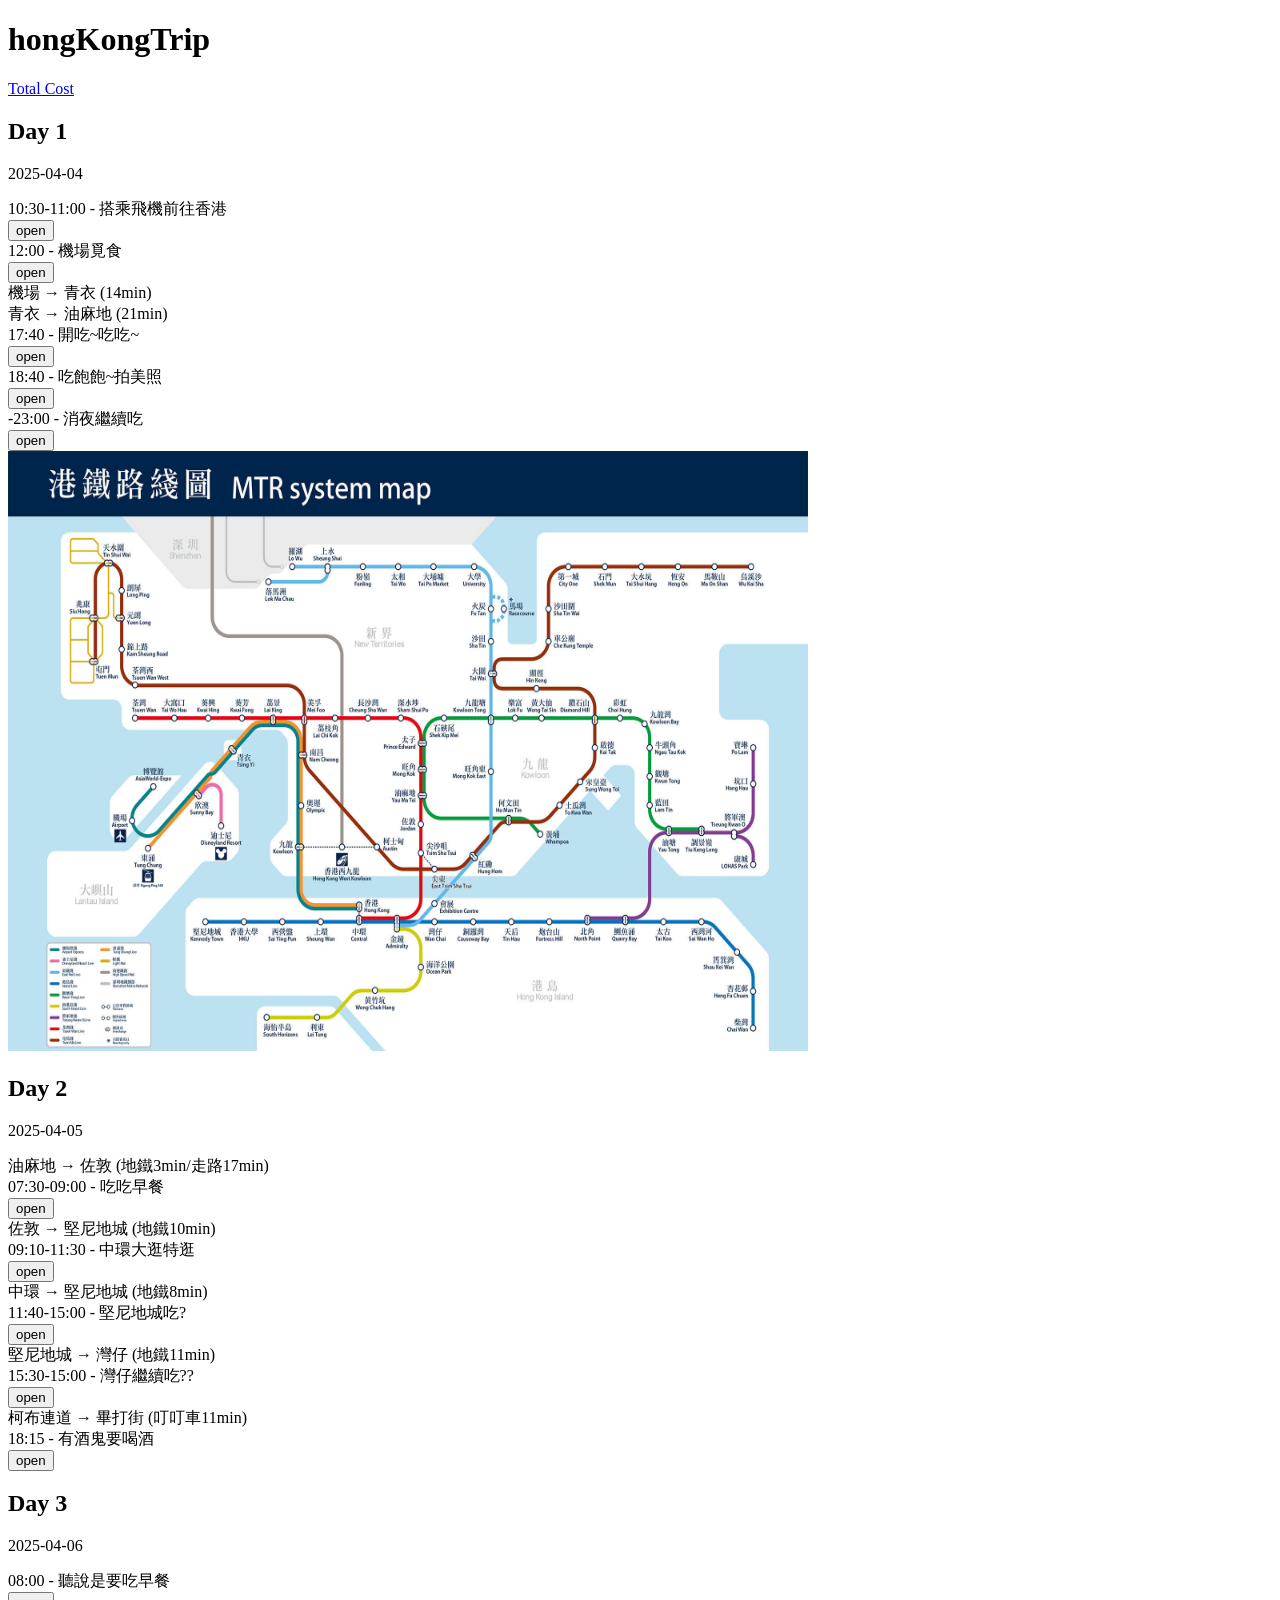
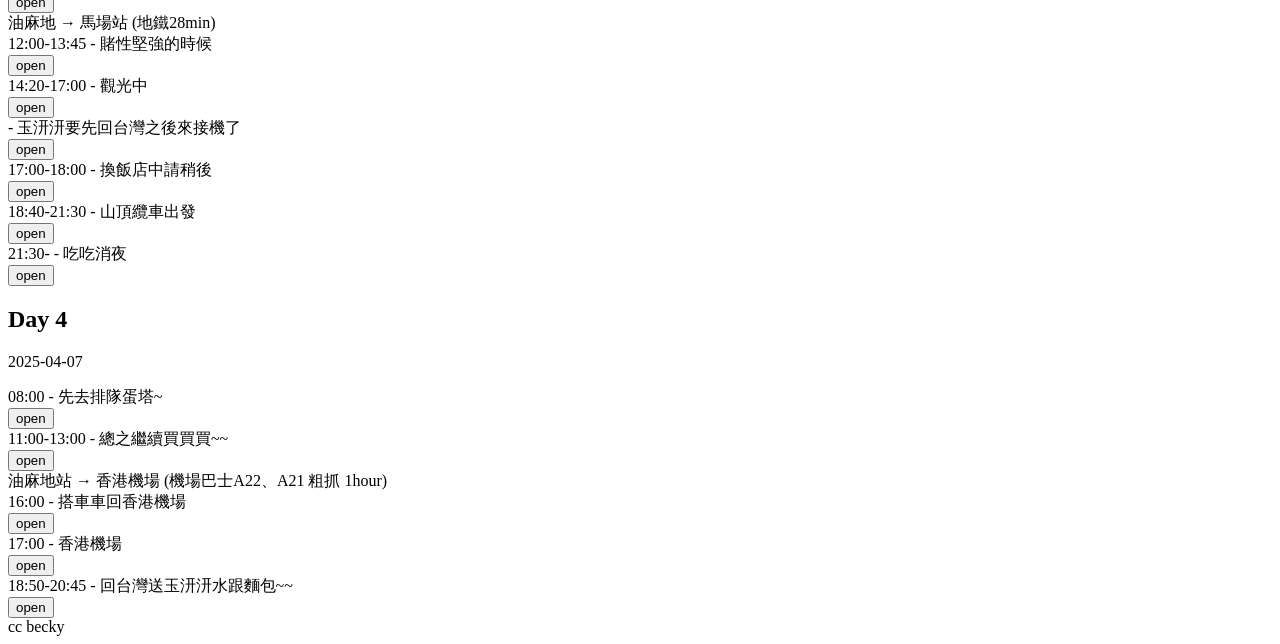
==== index.html @ 6eb6c1c0 "Updates" ====
<!DOCTYPE html><html lang="en"><head><meta charSet="utf-8"/><meta name="viewport" content="width=device-width, initial-scale=1"/><link rel="stylesheet" href="/hongkongTrip/_next/static/css/24a014ffd6121d51.css" data-precedence="next"/><link rel="preload" as="script" fetchPriority="low" href="/hongkongTrip/_next/static/chunks/webpack-e8e1509db532f91f.js"/><script src="/hongkongTrip/_next/static/chunks/4bd1b696-a1e62a54ac1c9c08.js" async=""></script><script src="/hongkongTrip/_next/static/chunks/684-4aa3bbdba81ae926.js" async=""></script><script src="/hongkongTrip/_next/static/chunks/main-app-f6c6fecd62075297.js" async=""></script><script src="/hongkongTrip/_next/static/chunks/app/layout-79d72940bb3a26cd.js" async=""></script><script src="/hongkongTrip/_next/static/chunks/766-347a3dba94e7f6cf.js" async=""></script><script src="/hongkongTrip/_next/static/chunks/app/page-840092bb84df4588.js" async=""></script><title>Create Next App</title><meta name="description" content="Generated by create next app"/><link rel="icon" href="/hongkongTrip/favicon.ico" type="image/x-icon" sizes="16x16"/><script src="/hongkongTrip/_next/static/chunks/polyfills-42372ed130431b0a.js" noModule=""></script></head><body class="__variable_94d1d7 __variable_c4715a antialiased"><header class="bg-blue-500 py-6"><h1 class="text-4xl md:text-6xl font-bold text-white text-center">hongKongTrip</h1><div class="absolute bottom right-2 bg-blue-500"><a class="text-white hover:underline" href="/hongkongTrip/totalCost">Total Cost</a></div></header><div class="min-h-screen bg-gray-100 p-6"><div class="container mx-auto"><div class="bg-white shadow rounded p-4 mb-6"><div class="mb-4"><h2 class="text-xl font-bold">Day 1</h2><p class="text-gray-500">2025-04-04</p></div><div><div class="border-l-4 border-blue-500 pl-4 mb-4"><div class="flex justify-between items-center"><div class="text-sm font-semibold"><span>10:30-11:00</span> - <!-- -->搭乘飛機前往香港</div><button class="text-blue-500 hover:underline focus:outline-none">open</button></div></div><div class="border-l-4 border-blue-500 pl-4 mb-4"><div class="flex justify-between items-center"><div class="text-sm font-semibold"><span>12:00</span> - <!-- -->機場覓食</div><button class="text-blue-500 hover:underline focus:outline-none">open</button></div></div><div class="border-l-4 border-blue-300 pl-4 mb-4"><div class="text-sm font-semibold text-blue-600">機場<!-- --> → <!-- -->青衣<!-- --> (<!-- -->14min<!-- -->)</div></div><div class="border-l-4 border-blue-300 pl-4 mb-4"><div class="text-sm font-semibold text-blue-600">青衣<!-- --> → <!-- -->油麻地<!-- --> (<!-- -->21min<!-- -->)</div></div><div class="border-l-4 border-blue-500 pl-4 mb-4"><div class="flex justify-between items-center"><div class="text-sm font-semibold"><span>17:40</span> - <!-- -->開吃~吃吃~ </div><button class="text-blue-500 hover:underline focus:outline-none">open</button></div></div><div class="border-l-4 border-blue-500 pl-4 mb-4"><div class="flex justify-between items-center"><div class="text-sm font-semibold"><span>18:40</span> - <!-- -->吃飽飽~拍美照</div><button class="text-blue-500 hover:underline focus:outline-none">open</button></div></div><div class="border-l-4 border-blue-500 pl-4 mb-4"><div class="flex justify-between items-center"><div class="text-sm font-semibold"><span>-23:00</span> - <!-- -->消夜繼續吃</div><button class="text-blue-500 hover:underline focus:outline-none">open</button></div></div></div><div class="mt-4"><img alt="Day Footer" loading="lazy" width="800" height="600" decoding="async" data-nimg="1" class="w-full h-auto rounded" style="color:transparent" src="/picture/MTR_routemap_510.jpg"/></div></div><div class="bg-white shadow rounded p-4 mb-6"><div class="mb-4"><h2 class="text-xl font-bold">Day 2</h2><p class="text-gray-500">2025-04-05</p></div><div><div class="border-l-4 border-blue-300 pl-4 mb-4"><div class="text-sm font-semibold text-blue-600">油麻地<!-- --> → <!-- -->佐敦<!-- --> (<!-- -->地鐵3min/走路17min<!-- -->)</div></div><div class="border-l-4 border-blue-500 pl-4 mb-4"><div class="flex justify-between items-center"><div class="text-sm font-semibold"><span>07:30-09:00</span> - <!-- -->吃吃早餐</div><button class="text-blue-500 hover:underline focus:outline-none">open</button></div></div><div class="border-l-4 border-blue-300 pl-4 mb-4"><div class="text-sm font-semibold text-blue-600">佐敦<!-- --> → <!-- -->堅尼地城<!-- --> (<!-- -->地鐵10min<!-- -->)</div></div><div class="border-l-4 border-blue-500 pl-4 mb-4"><div class="flex justify-between items-center"><div class="text-sm font-semibold"><span>09:10-11:30</span> - <!-- -->中環大逛特逛</div><button class="text-blue-500 hover:underline focus:outline-none">open</button></div></div><div class="border-l-4 border-blue-300 pl-4 mb-4"><div class="text-sm font-semibold text-blue-600">中環<!-- --> → <!-- -->堅尼地城<!-- --> (<!-- -->地鐵8min<!-- -->)</div></div><div class="border-l-4 border-blue-500 pl-4 mb-4"><div class="flex justify-between items-center"><div class="text-sm font-semibold"><span>11:40-15:00</span> - <!-- -->堅尼地城吃?</div><button class="text-blue-500 hover:underline focus:outline-none">open</button></div></div><div class="border-l-4 border-blue-300 pl-4 mb-4"><div class="text-sm font-semibold text-blue-600">堅尼地城<!-- --> → <!-- -->灣仔<!-- --> (<!-- -->地鐵11min<!-- -->)</div></div><div class="border-l-4 border-blue-500 pl-4 mb-4"><div class="flex justify-between items-center"><div class="text-sm font-semibold"><span>15:30-15:00</span> - <!-- -->灣仔繼續吃??</div><button class="text-blue-500 hover:underline focus:outline-none">open</button></div></div><div class="border-l-4 border-blue-300 pl-4 mb-4"><div class="text-sm font-semibold text-blue-600">柯布連道<!-- --> → <!-- -->畢打街<!-- --> (<!-- -->叮叮車11min<!-- -->)</div></div><div class="border-l-4 border-blue-500 pl-4 mb-4"><div class="flex justify-between items-center"><div class="text-sm font-semibold"><span>18:15</span> - <!-- -->有酒鬼要喝酒</div><button class="text-blue-500 hover:underline focus:outline-none">open</button></div></div></div></div><div class="bg-white shadow rounded p-4 mb-6"><div class="mb-4"><h2 class="text-xl font-bold">Day 3</h2><p class="text-gray-500">2025-04-06</p></div><div><div class="border-l-4 border-blue-500 pl-4 mb-4"><div class="flex justify-between items-center"><div class="text-sm font-semibold"><span>08:00</span> - <!-- -->聽說是要吃早餐</div><button class="text-blue-500 hover:underline focus:outline-none">open</button></div></div><div class="border-l-4 border-blue-300 pl-4 mb-4"><div class="text-sm font-semibold text-blue-600">油麻地<!-- --> → <!-- -->馬場站<!-- --> (<!-- -->地鐵28min<!-- -->)</div></div><div class="border-l-4 border-blue-500 pl-4 mb-4"><div class="flex justify-between items-center"><div class="text-sm font-semibold"><span>12:00-13:45</span> - <!-- -->賭性堅強的時候</div><button class="text-blue-500 hover:underline focus:outline-none">open</button></div></div><div class="border-l-4 border-blue-500 pl-4 mb-4"><div class="flex justify-between items-center"><div class="text-sm font-semibold"><span>14:20-17:00</span> - <!-- -->觀光中</div><button class="text-blue-500 hover:underline focus:outline-none">open</button></div></div><div class="border-l-4 border-blue-500 pl-4 mb-4"><div class="flex justify-between items-center"><div class="text-sm font-semibold"><span></span> - <!-- -->玉汧汧要先回台灣之後來接機了</div><button class="text-blue-500 hover:underline focus:outline-none">open</button></div></div><div class="border-l-4 border-blue-500 pl-4 mb-4"><div class="flex justify-between items-center"><div class="text-sm font-semibold"><span>17:00-18:00</span> - <!-- -->換飯店中請稍後</div><button class="text-blue-500 hover:underline focus:outline-none">open</button></div></div><div class="border-l-4 border-blue-500 pl-4 mb-4"><div class="flex justify-between items-center"><div class="text-sm font-semibold"><span>18:40-21:30</span> - <!-- -->山頂纜車出發</div><button class="text-blue-500 hover:underline focus:outline-none">open</button></div></div><div class="border-l-4 border-blue-500 pl-4 mb-4"><div class="flex justify-between items-center"><div class="text-sm font-semibold"><span>21:30-</span> - <!-- -->吃吃消夜</div><button class="text-blue-500 hover:underline focus:outline-none">open</button></div></div></div></div><div class="bg-white shadow rounded p-4 mb-6"><div class="mb-4"><h2 class="text-xl font-bold">Day 4</h2><p class="text-gray-500">2025-04-07</p></div><div><div class="border-l-4 border-blue-500 pl-4 mb-4"><div class="flex justify-between items-center"><div class="text-sm font-semibold"><span>08:00</span> - <!-- -->先去排隊蛋塔~</div><button class="text-blue-500 hover:underline focus:outline-none">open</button></div></div><div class="border-l-4 border-blue-500 pl-4 mb-4"><div class="flex justify-between items-center"><div class="text-sm font-semibold"><span>11:00-13:00</span> - <!-- -->總之繼續買買買~~</div><button class="text-blue-500 hover:underline focus:outline-none">open</button></div></div><div class="border-l-4 border-blue-300 pl-4 mb-4"><div class="text-sm font-semibold text-blue-600">油麻地站<!-- --> → <!-- -->香港機場<!-- --> (<!-- -->機場巴士A22、A21 粗抓 1hour<!-- -->)</div></div><div class="border-l-4 border-blue-500 pl-4 mb-4"><div class="flex justify-between items-center"><div class="text-sm font-semibold"><span>16:00 </span> - <!-- -->搭車車回香港機場</div><button class="text-blue-500 hover:underline focus:outline-none">open</button></div></div><div class="border-l-4 border-blue-500 pl-4 mb-4"><div class="flex justify-between items-center"><div class="text-sm font-semibold"><span>17:00 </span> - <!-- -->香港機場</div><button class="text-blue-500 hover:underline focus:outline-none">open</button></div></div><div class="border-l-4 border-blue-500 pl-4 mb-4"><div class="flex justify-between items-center"><div class="text-sm font-semibold"><span>18:50-20:45 </span> - <!-- -->回台灣送玉汧汧水跟麵包~~</div><button class="text-blue-500 hover:underline focus:outline-none">open</button></div></div></div></div></div></div><div class="text-center bg-gray-100">cc becky</div><script src="/hongkongTrip/_next/static/chunks/webpack-e8e1509db532f91f.js" async=""></script><script>(self.__next_f=self.__next_f||[]).push([0])</script><script>self.__next_f.push([1,"1:\"$Sreact.fragment\"\n2:I[6874,[\"177\",\"static/chunks/app/layout-79d72940bb3a26cd.js\"],\"\"]\n3:I[7555,[],\"\"]\n4:I[1295,[],\"\"]\n5:I[894,[],\"ClientPageRoot\"]\n6:I[3792,[\"766\",\"static/chunks/766-347a3dba94e7f6cf.js\",\"974\",\"static/chunks/app/page-840092bb84df4588.js\"],\"default\"]\n9:I[9665,[],\"OutletBoundary\"]\nc:I[9665,[],\"ViewportBoundary\"]\ne:I[9665,[],\"MetadataBoundary\"]\n10:I[6614,[],\"\"]\n:HL[\"/hongkongTrip/_next/static/css/24a014ffd6121d51.css\",\"style\"]\n"])</script><script>self.__next_f.push([1,"0:{\"P\":null,\"b\":\"_FzKlJC9utH_hPeGw7OGT\",\"p\":\"/hongkongTrip\",\"c\":[\"\",\"\"],\"i\":false,\"f\":[[[\"\",{\"children\":[\"__PAGE__\",{}]},\"$undefined\",\"$undefined\",true],[\"\",[\"$\",\"$1\",\"c\",{\"children\":[[[\"$\",\"link\",\"0\",{\"rel\":\"stylesheet\",\"href\":\"/hongkongTrip/_next/static/css/24a014ffd6121d51.css\",\"precedence\":\"next\",\"crossOrigin\":\"$undefined\",\"nonce\":\"$undefined\"}]],[\"$\",\"html\",null,{\"lang\":\"en\",\"children\":[[\"$\",\"header\",null,{\"className\":\"bg-blue-500 py-6\",\"children\":[[\"$\",\"h1\",null,{\"className\":\"text-4xl md:text-6xl font-bold text-white text-center\",\"children\":\"hongKongTrip\"}],[\"$\",\"div\",null,{\"className\":\"absolute bottom right-2 bg-blue-500\",\"children\":[\"$\",\"$L2\",null,{\"href\":\"/totalCost\",\"className\":\"text-white hover:underline\",\"children\":\"Total Cost\"}]}]]}],[\"$\",\"body\",null,{\"className\":\"__variable_94d1d7 __variable_c4715a antialiased\",\"children\":[[\"$\",\"$L3\",null,{\"parallelRouterKey\":\"children\",\"error\":\"$undefined\",\"errorStyles\":\"$undefined\",\"errorScripts\":\"$undefined\",\"template\":[\"$\",\"$L4\",null,{}],\"templateStyles\":\"$undefined\",\"templateScripts\":\"$undefined\",\"notFound\":[[[\"$\",\"title\",null,{\"children\":\"404: This page could not be found.\"}],[\"$\",\"div\",null,{\"style\":{\"fontFamily\":\"system-ui,\\\"Segoe UI\\\",Roboto,Helvetica,Arial,sans-serif,\\\"Apple Color Emoji\\\",\\\"Segoe UI Emoji\\\"\",\"height\":\"100vh\",\"textAlign\":\"center\",\"display\":\"flex\",\"flexDirection\":\"column\",\"alignItems\":\"center\",\"justifyContent\":\"center\"},\"children\":[\"$\",\"div\",null,{\"children\":[[\"$\",\"style\",null,{\"dangerouslySetInnerHTML\":{\"__html\":\"body{color:#000;background:#fff;margin:0}.next-error-h1{border-right:1px solid rgba(0,0,0,.3)}@media (prefers-color-scheme:dark){body{color:#fff;background:#000}.next-error-h1{border-right:1px solid rgba(255,255,255,.3)}}\"}}],[\"$\",\"h1\",null,{\"className\":\"next-error-h1\",\"style\":{\"display\":\"inline-block\",\"margin\":\"0 20px 0 0\",\"padding\":\"0 23px 0 0\",\"fontSize\":24,\"fontWeight\":500,\"verticalAlign\":\"top\",\"lineHeight\":\"49px\"},\"children\":404}],[\"$\",\"div\",null,{\"style\":{\"display\":\"inline-block\"},\"children\":[\"$\",\"h2\",null,{\"style\":{\"fontSize\":14,\"fontWeight\":400,\"lineHeight\":\"49px\",\"margin\":0},\"children\":\"This page could not be found.\"}]}]]}]}]],[]],\"forbidden\":\"$undefined\",\"unauthorized\":\"$undefined\"}],[\"$\",\"div\",null,{\"className\":\"text-center bg-gray-100\",\"children\":\"cc becky\"}]]}]]}]]}],{\"children\":[\"__PAGE__\",[\"$\",\"$1\",\"c\",{\"children\":[[\"$\",\"$L5\",null,{\"Component\":\"$6\",\"searchParams\":{},\"params\":{},\"promises\":[\"$@7\",\"$@8\"]}],\"$undefined\",null,[\"$\",\"$L9\",null,{\"children\":[\"$La\",\"$Lb\",null]}]]}],{},null,false]},null,false],[\"$\",\"$1\",\"h\",{\"children\":[null,[\"$\",\"$1\",\"T8_LecqBLoYBD-OEn7IdL\",{\"children\":[[\"$\",\"$Lc\",null,{\"children\":\"$Ld\"}],null]}],[\"$\",\"$Le\",null,{\"children\":\"$Lf\"}]]}],false]],\"m\":\"$undefined\",\"G\":[\"$10\",\"$undefined\"],\"s\":false,\"S\":true}\n"])</script><script>self.__next_f.push([1,"7:{}\n8:{}\n"])</script><script>self.__next_f.push([1,"d:[[\"$\",\"meta\",\"0\",{\"charSet\":\"utf-8\"}],[\"$\",\"meta\",\"1\",{\"name\":\"viewport\",\"content\":\"width=device-width, initial-scale=1\"}]]\na:null\n"])</script><script>self.__next_f.push([1,"b:null\nf:[[\"$\",\"title\",\"0\",{\"children\":\"Create Next App\"}],[\"$\",\"meta\",\"1\",{\"name\":\"description\",\"content\":\"Generated by create next app\"}],[\"$\",\"link\",\"2\",{\"rel\":\"icon\",\"href\":\"/hongkongTrip/favicon.ico\",\"type\":\"image/x-icon\",\"sizes\":\"16x16\"}]]\n"])</script></body></html>
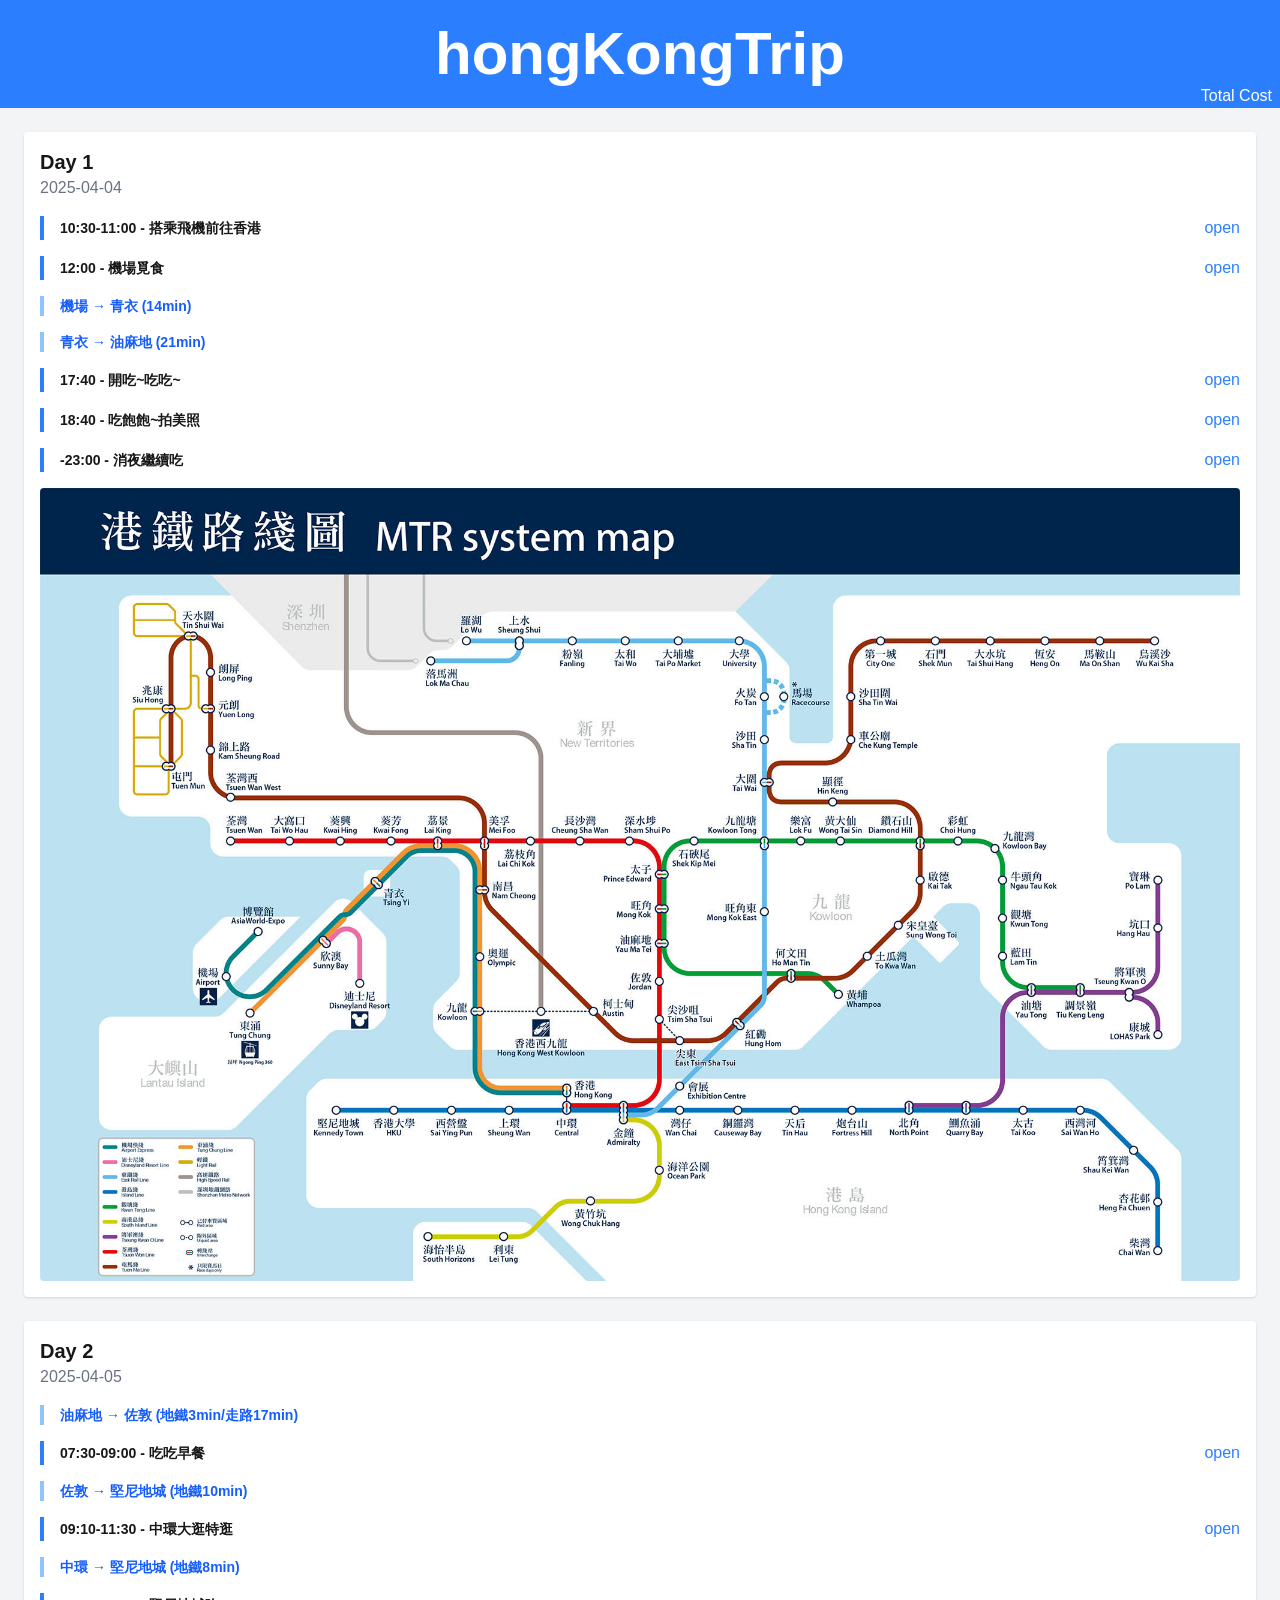
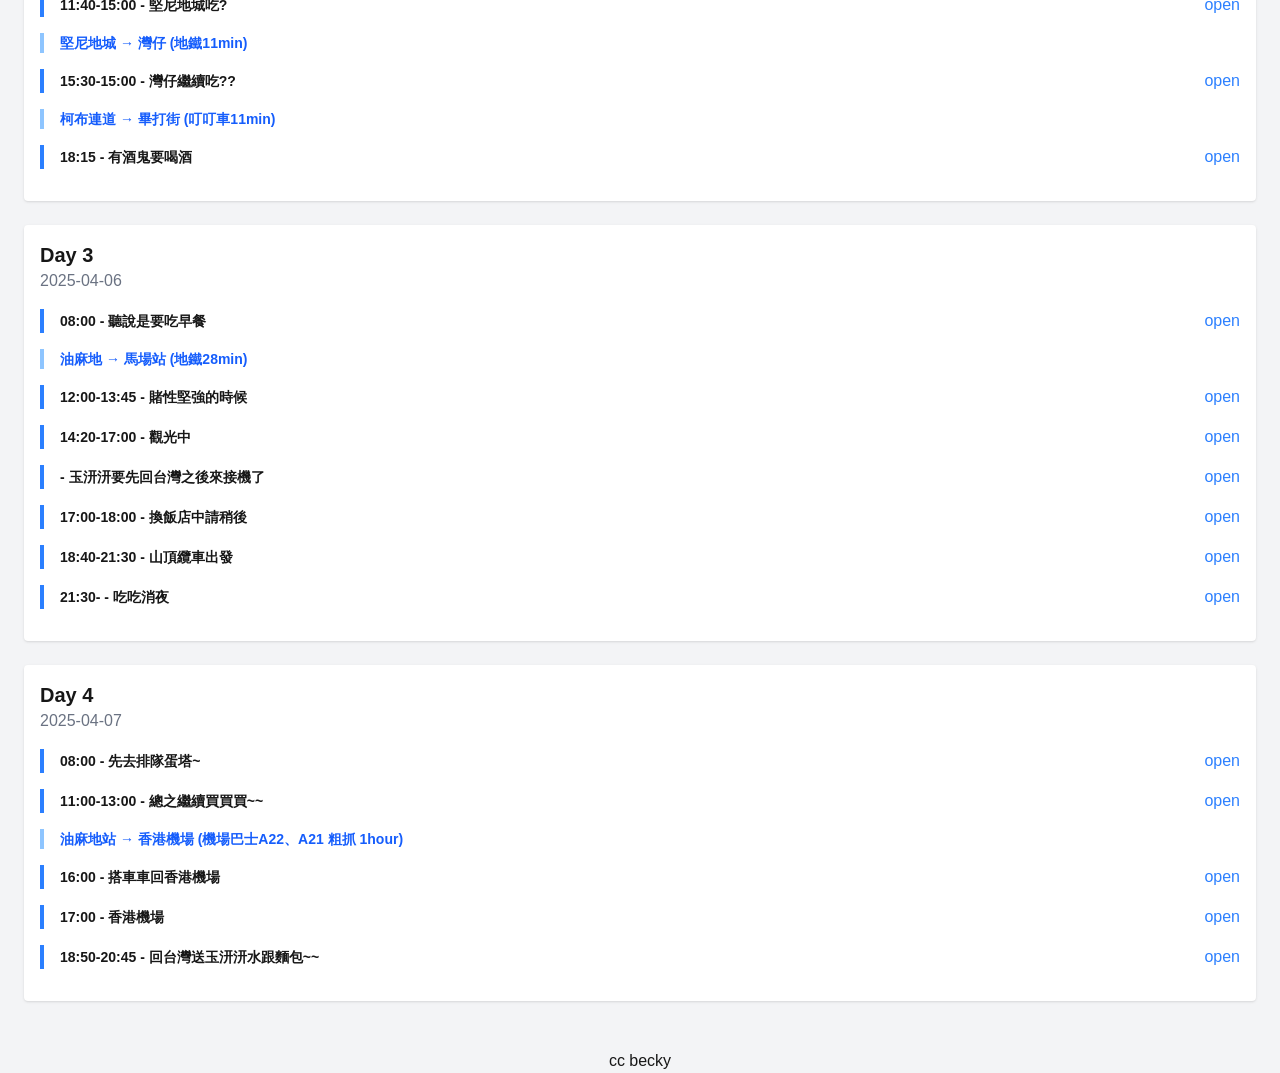
==== commit 756b0bf6: "Updates" ====
--- a/index.html
+++ b/index.html
@@ -1 +1 @@
-<!DOCTYPE html><html lang="en"><head><meta charSet="utf-8"/><meta name="viewport" content="width=device-width, initial-scale=1"/><link rel="stylesheet" href="/hongkongTrip/_next/static/css/24a014ffd6121d51.css" data-precedence="next"/><link rel="preload" as="script" fetchPriority="low" href="/hongkongTrip/_next/static/chunks/webpack-e8e1509db532f91f.js"/><script src="/hongkongTrip/_next/static/chunks/4bd1b696-a1e62a54ac1c9c08.js" async=""></script><script src="/hongkongTrip/_next/static/chunks/684-4aa3bbdba81ae926.js" async=""></script><script src="/hongkongTrip/_next/static/chunks/main-app-f6c6fecd62075297.js" async=""></script><script src="/hongkongTrip/_next/static/chunks/app/layout-79d72940bb3a26cd.js" async=""></script><script src="/hongkongTrip/_next/static/chunks/766-347a3dba94e7f6cf.js" async=""></script><script src="/hongkongTrip/_next/static/chunks/app/page-840092bb84df4588.js" async=""></script><title>Create Next App</title><meta name="description" content="Generated by create next app"/><link rel="icon" href="/hongkongTrip/favicon.ico" type="image/x-icon" sizes="16x16"/><script src="/hongkongTrip/_next/static/chunks/polyfills-42372ed130431b0a.js" noModule=""></script></head><body class="__variable_94d1d7 __variable_c4715a antialiased"><header class="bg-blue-500 py-6"><h1 class="text-4xl md:text-6xl font-bold text-white text-center">hongKongTrip</h1><div class="absolute bottom right-2 bg-blue-500"><a class="text-white hover:underline" href="/hongkongTrip/totalCost">Total Cost</a></div></header><div class="min-h-screen bg-gray-100 p-6"><div class="container mx-auto"><div class="bg-white shadow rounded p-4 mb-6"><div class="mb-4"><h2 class="text-xl font-bold">Day 1</h2><p class="text-gray-500">2025-04-04</p></div><div><div class="border-l-4 border-blue-500 pl-4 mb-4"><div class="flex justify-between items-center"><div class="text-sm font-semibold"><span>10:30-11:00</span> - <!-- -->搭乘飛機前往香港</div><button class="text-blue-500 hover:underline focus:outline-none">open</button></div></div><div class="border-l-4 border-blue-500 pl-4 mb-4"><div class="flex justify-between items-center"><div class="text-sm font-semibold"><span>12:00</span> - <!-- -->機場覓食</div><button class="text-blue-500 hover:underline focus:outline-none">open</button></div></div><div class="border-l-4 border-blue-300 pl-4 mb-4"><div class="text-sm font-semibold text-blue-600">機場<!-- --> → <!-- -->青衣<!-- --> (<!-- -->14min<!-- -->)</div></div><div class="border-l-4 border-blue-300 pl-4 mb-4"><div class="text-sm font-semibold text-blue-600">青衣<!-- --> → <!-- -->油麻地<!-- --> (<!-- -->21min<!-- -->)</div></div><div class="border-l-4 border-blue-500 pl-4 mb-4"><div class="flex justify-between items-center"><div class="text-sm font-semibold"><span>17:40</span> - <!-- -->開吃~吃吃~ </div><button class="text-blue-500 hover:underline focus:outline-none">open</button></div></div><div class="border-l-4 border-blue-500 pl-4 mb-4"><div class="flex justify-between items-center"><div class="text-sm font-semibold"><span>18:40</span> - <!-- -->吃飽飽~拍美照</div><button class="text-blue-500 hover:underline focus:outline-none">open</button></div></div><div class="border-l-4 border-blue-500 pl-4 mb-4"><div class="flex justify-between items-center"><div class="text-sm font-semibold"><span>-23:00</span> - <!-- -->消夜繼續吃</div><button class="text-blue-500 hover:underline focus:outline-none">open</button></div></div></div><div class="mt-4"><img alt="Day Footer" loading="lazy" width="800" height="600" decoding="async" data-nimg="1" class="w-full h-auto rounded" style="color:transparent" src="/picture/MTR_routemap_510.jpg"/></div></div><div class="bg-white shadow rounded p-4 mb-6"><div class="mb-4"><h2 class="text-xl font-bold">Day 2</h2><p class="text-gray-500">2025-04-05</p></div><div><div class="border-l-4 border-blue-300 pl-4 mb-4"><div class="text-sm font-semibold text-blue-600">油麻地<!-- --> → <!-- -->佐敦<!-- --> (<!-- -->地鐵3min/走路17min<!-- -->)</div></div><div class="border-l-4 border-blue-500 pl-4 mb-4"><div class="flex justify-between items-center"><div class="text-sm font-semibold"><span>07:30-09:00</span> - <!-- -->吃吃早餐</div><button class="text-blue-500 hover:underline focus:outline-none">open</button></div></div><div class="border-l-4 border-blue-300 pl-4 mb-4"><div class="text-sm font-semibold text-blue-600">佐敦<!-- --> → <!-- -->堅尼地城<!-- --> (<!-- -->地鐵10min<!-- -->)</div></div><div class="border-l-4 border-blue-500 pl-4 mb-4"><div class="flex justify-between items-center"><div class="text-sm font-semibold"><span>09:10-11:30</span> - <!-- -->中環大逛特逛</div><button class="text-blue-500 hover:underline focus:outline-none">open</button></div></div><div class="border-l-4 border-blue-300 pl-4 mb-4"><div class="text-sm font-semibold text-blue-600">中環<!-- --> → <!-- -->堅尼地城<!-- --> (<!-- -->地鐵8min<!-- -->)</div></div><div class="border-l-4 border-blue-500 pl-4 mb-4"><div class="flex justify-between items-center"><div class="text-sm font-semibold"><span>11:40-15:00</span> - <!-- -->堅尼地城吃?</div><button class="text-blue-500 hover:underline focus:outline-none">open</button></div></div><div class="border-l-4 border-blue-300 pl-4 mb-4"><div class="text-sm font-semibold text-blue-600">堅尼地城<!-- --> → <!-- -->灣仔<!-- --> (<!-- -->地鐵11min<!-- -->)</div></div><div class="border-l-4 border-blue-500 pl-4 mb-4"><div class="flex justify-between items-center"><div class="text-sm font-semibold"><span>15:30-15:00</span> - <!-- -->灣仔繼續吃??</div><button class="text-blue-500 hover:underline focus:outline-none">open</button></div></div><div class="border-l-4 border-blue-300 pl-4 mb-4"><div class="text-sm font-semibold text-blue-600">柯布連道<!-- --> → <!-- -->畢打街<!-- --> (<!-- -->叮叮車11min<!-- -->)</div></div><div class="border-l-4 border-blue-500 pl-4 mb-4"><div class="flex justify-between items-center"><div class="text-sm font-semibold"><span>18:15</span> - <!-- -->有酒鬼要喝酒</div><button class="text-blue-500 hover:underline focus:outline-none">open</button></div></div></div></div><div class="bg-white shadow rounded p-4 mb-6"><div class="mb-4"><h2 class="text-xl font-bold">Day 3</h2><p class="text-gray-500">2025-04-06</p></div><div><div class="border-l-4 border-blue-500 pl-4 mb-4"><div class="flex justify-between items-center"><div class="text-sm font-semibold"><span>08:00</span> - <!-- -->聽說是要吃早餐</div><button class="text-blue-500 hover:underline focus:outline-none">open</button></div></div><div class="border-l-4 border-blue-300 pl-4 mb-4"><div class="text-sm font-semibold text-blue-600">油麻地<!-- --> → <!-- -->馬場站<!-- --> (<!-- -->地鐵28min<!-- -->)</div></div><div class="border-l-4 border-blue-500 pl-4 mb-4"><div class="flex justify-between items-center"><div class="text-sm font-semibold"><span>12:00-13:45</span> - <!-- -->賭性堅強的時候</div><button class="text-blue-500 hover:underline focus:outline-none">open</button></div></div><div class="border-l-4 border-blue-500 pl-4 mb-4"><div class="flex justify-between items-center"><div class="text-sm font-semibold"><span>14:20-17:00</span> - <!-- -->觀光中</div><button class="text-blue-500 hover:underline focus:outline-none">open</button></div></div><div class="border-l-4 border-blue-500 pl-4 mb-4"><div class="flex justify-between items-center"><div class="text-sm font-semibold"><span></span> - <!-- -->玉汧汧要先回台灣之後來接機了</div><button class="text-blue-500 hover:underline focus:outline-none">open</button></div></div><div class="border-l-4 border-blue-500 pl-4 mb-4"><div class="flex justify-between items-center"><div class="text-sm font-semibold"><span>17:00-18:00</span> - <!-- -->換飯店中請稍後</div><button class="text-blue-500 hover:underline focus:outline-none">open</button></div></div><div class="border-l-4 border-blue-500 pl-4 mb-4"><div class="flex justify-between items-center"><div class="text-sm font-semibold"><span>18:40-21:30</span> - <!-- -->山頂纜車出發</div><button class="text-blue-500 hover:underline focus:outline-none">open</button></div></div><div class="border-l-4 border-blue-500 pl-4 mb-4"><div class="flex justify-between items-center"><div class="text-sm font-semibold"><span>21:30-</span> - <!-- -->吃吃消夜</div><button class="text-blue-500 hover:underline focus:outline-none">open</button></div></div></div></div><div class="bg-white shadow rounded p-4 mb-6"><div class="mb-4"><h2 class="text-xl font-bold">Day 4</h2><p class="text-gray-500">2025-04-07</p></div><div><div class="border-l-4 border-blue-500 pl-4 mb-4"><div class="flex justify-between items-center"><div class="text-sm font-semibold"><span>08:00</span> - <!-- -->先去排隊蛋塔~</div><button class="text-blue-500 hover:underline focus:outline-none">open</button></div></div><div class="border-l-4 border-blue-500 pl-4 mb-4"><div class="flex justify-between items-center"><div class="text-sm font-semibold"><span>11:00-13:00</span> - <!-- -->總之繼續買買買~~</div><button class="text-blue-500 hover:underline focus:outline-none">open</button></div></div><div class="border-l-4 border-blue-300 pl-4 mb-4"><div class="text-sm font-semibold text-blue-600">油麻地站<!-- --> → <!-- -->香港機場<!-- --> (<!-- -->機場巴士A22、A21 粗抓 1hour<!-- -->)</div></div><div class="border-l-4 border-blue-500 pl-4 mb-4"><div class="flex justify-between items-center"><div class="text-sm font-semibold"><span>16:00 </span> - <!-- -->搭車車回香港機場</div><button class="text-blue-500 hover:underline focus:outline-none">open</button></div></div><div class="border-l-4 border-blue-500 pl-4 mb-4"><div class="flex justify-between items-center"><div class="text-sm font-semibold"><span>17:00 </span> - <!-- -->香港機場</div><button class="text-blue-500 hover:underline focus:outline-none">open</button></div></div><div class="border-l-4 border-blue-500 pl-4 mb-4"><div class="flex justify-between items-center"><div class="text-sm font-semibold"><span>18:50-20:45 </span> - <!-- -->回台灣送玉汧汧水跟麵包~~</div><button class="text-blue-500 hover:underline focus:outline-none">open</button></div></div></div></div></div></div><div class="text-center bg-gray-100">cc becky</div><script src="/hongkongTrip/_next/static/chunks/webpack-e8e1509db532f91f.js" async=""></script><script>(self.__next_f=self.__next_f||[]).push([0])</script><script>self.__next_f.push([1,"1:\"$Sreact.fragment\"\n2:I[6874,[\"177\",\"static/chunks/app/layout-79d72940bb3a26cd.js\"],\"\"]\n3:I[7555,[],\"\"]\n4:I[1295,[],\"\"]\n5:I[894,[],\"ClientPageRoot\"]\n6:I[3792,[\"766\",\"static/chunks/766-347a3dba94e7f6cf.js\",\"974\",\"static/chunks/app/page-840092bb84df4588.js\"],\"default\"]\n9:I[9665,[],\"OutletBoundary\"]\nc:I[9665,[],\"ViewportBoundary\"]\ne:I[9665,[],\"MetadataBoundary\"]\n10:I[6614,[],\"\"]\n:HL[\"/hongkongTrip/_next/static/css/24a014ffd6121d51.css\",\"style\"]\n"])</script><script>self.__next_f.push([1,"0:{\"P\":null,\"b\":\"_FzKlJC9utH_hPeGw7OGT\",\"p\":\"/hongkongTrip\",\"c\":[\"\",\"\"],\"i\":false,\"f\":[[[\"\",{\"children\":[\"__PAGE__\",{}]},\"$undefined\",\"$undefined\",true],[\"\",[\"$\",\"$1\",\"c\",{\"children\":[[[\"$\",\"link\",\"0\",{\"rel\":\"stylesheet\",\"href\":\"/hongkongTrip/_next/static/css/24a014ffd6121d51.css\",\"precedence\":\"next\",\"crossOrigin\":\"$undefined\",\"nonce\":\"$undefined\"}]],[\"$\",\"html\",null,{\"lang\":\"en\",\"children\":[[\"$\",\"header\",null,{\"className\":\"bg-blue-500 py-6\",\"children\":[[\"$\",\"h1\",null,{\"className\":\"text-4xl md:text-6xl font-bold text-white text-center\",\"children\":\"hongKongTrip\"}],[\"$\",\"div\",null,{\"className\":\"absolute bottom right-2 bg-blue-500\",\"children\":[\"$\",\"$L2\",null,{\"href\":\"/totalCost\",\"className\":\"text-white hover:underline\",\"children\":\"Total Cost\"}]}]]}],[\"$\",\"body\",null,{\"className\":\"__variable_94d1d7 __variable_c4715a antialiased\",\"children\":[[\"$\",\"$L3\",null,{\"parallelRouterKey\":\"children\",\"error\":\"$undefined\",\"errorStyles\":\"$undefined\",\"errorScripts\":\"$undefined\",\"template\":[\"$\",\"$L4\",null,{}],\"templateStyles\":\"$undefined\",\"templateScripts\":\"$undefined\",\"notFound\":[[[\"$\",\"title\",null,{\"children\":\"404: This page could not be found.\"}],[\"$\",\"div\",null,{\"style\":{\"fontFamily\":\"system-ui,\\\"Segoe UI\\\",Roboto,Helvetica,Arial,sans-serif,\\\"Apple Color Emoji\\\",\\\"Segoe UI Emoji\\\"\",\"height\":\"100vh\",\"textAlign\":\"center\",\"display\":\"flex\",\"flexDirection\":\"column\",\"alignItems\":\"center\",\"justifyContent\":\"center\"},\"children\":[\"$\",\"div\",null,{\"children\":[[\"$\",\"style\",null,{\"dangerouslySetInnerHTML\":{\"__html\":\"body{color:#000;background:#fff;margin:0}.next-error-h1{border-right:1px solid rgba(0,0,0,.3)}@media (prefers-color-scheme:dark){body{color:#fff;background:#000}.next-error-h1{border-right:1px solid rgba(255,255,255,.3)}}\"}}],[\"$\",\"h1\",null,{\"className\":\"next-error-h1\",\"style\":{\"display\":\"inline-block\",\"margin\":\"0 20px 0 0\",\"padding\":\"0 23px 0 0\",\"fontSize\":24,\"fontWeight\":500,\"verticalAlign\":\"top\",\"lineHeight\":\"49px\"},\"children\":404}],[\"$\",\"div\",null,{\"style\":{\"display\":\"inline-block\"},\"children\":[\"$\",\"h2\",null,{\"style\":{\"fontSize\":14,\"fontWeight\":400,\"lineHeight\":\"49px\",\"margin\":0},\"children\":\"This page could not be found.\"}]}]]}]}]],[]],\"forbidden\":\"$undefined\",\"unauthorized\":\"$undefined\"}],[\"$\",\"div\",null,{\"className\":\"text-center bg-gray-100\",\"children\":\"cc becky\"}]]}]]}]]}],{\"children\":[\"__PAGE__\",[\"$\",\"$1\",\"c\",{\"children\":[[\"$\",\"$L5\",null,{\"Component\":\"$6\",\"searchParams\":{},\"params\":{},\"promises\":[\"$@7\",\"$@8\"]}],\"$undefined\",null,[\"$\",\"$L9\",null,{\"children\":[\"$La\",\"$Lb\",null]}]]}],{},null,false]},null,false],[\"$\",\"$1\",\"h\",{\"children\":[null,[\"$\",\"$1\",\"T8_LecqBLoYBD-OEn7IdL\",{\"children\":[[\"$\",\"$Lc\",null,{\"children\":\"$Ld\"}],null]}],[\"$\",\"$Le\",null,{\"children\":\"$Lf\"}]]}],false]],\"m\":\"$undefined\",\"G\":[\"$10\",\"$undefined\"],\"s\":false,\"S\":true}\n"])</script><script>self.__next_f.push([1,"7:{}\n8:{}\n"])</script><script>self.__next_f.push([1,"d:[[\"$\",\"meta\",\"0\",{\"charSet\":\"utf-8\"}],[\"$\",\"meta\",\"1\",{\"name\":\"viewport\",\"content\":\"width=device-width, initial-scale=1\"}]]\na:null\n"])</script><script>self.__next_f.push([1,"b:null\nf:[[\"$\",\"title\",\"0\",{\"children\":\"Create Next App\"}],[\"$\",\"meta\",\"1\",{\"name\":\"description\",\"content\":\"Generated by create next app\"}],[\"$\",\"link\",\"2\",{\"rel\":\"icon\",\"href\":\"/hongkongTrip/favicon.ico\",\"type\":\"image/x-icon\",\"sizes\":\"16x16\"}]]\n"])</script></body></html>+<!DOCTYPE html><html lang="en"><head><meta charSet="utf-8"/><meta name="viewport" content="width=device-width, initial-scale=1"/><link rel="stylesheet" href="/_next/static/css/da0521fbf09b08ac.css" data-precedence="next"/><link rel="preload" as="script" fetchPriority="low" href="/_next/static/chunks/webpack-0d07bdc995b72354.js"/><script src="/_next/static/chunks/4bd1b696-4781a963ad327daa.js" async=""></script><script src="/_next/static/chunks/684-c32a3db2c19164a6.js" async=""></script><script src="/_next/static/chunks/main-app-f6c6fecd62075297.js" async=""></script><script src="/_next/static/chunks/app/layout-e6fd54a9a889f983.js" async=""></script><script src="/_next/static/chunks/766-a7814bc9f2a5d84c.js" async=""></script><script src="/_next/static/chunks/app/page-840092bb84df4588.js" async=""></script><title>Create Next App</title><meta name="description" content="Generated by create next app"/><link rel="icon" href="/favicon.ico" type="image/x-icon" sizes="16x16"/><script src="/_next/static/chunks/polyfills-42372ed130431b0a.js" noModule=""></script></head><body class="__variable_4d318d __variable_ea5f4b antialiased"><header class="bg-blue-500 py-6"><h1 class="text-4xl md:text-6xl font-bold text-white text-center">hongKongTrip</h1><div class="absolute bottom right-2 bg-blue-500"><a class="text-white hover:underline" href="/totalCost">Total Cost</a></div></header><div class="min-h-screen bg-gray-100 p-6"><div class="container mx-auto"><div class="bg-white shadow rounded p-4 mb-6"><div class="mb-4"><h2 class="text-xl font-bold">Day 1</h2><p class="text-gray-500">2025-04-04</p></div><div><div class="border-l-4 border-blue-500 pl-4 mb-4"><div class="flex justify-between items-center"><div class="text-sm font-semibold"><span>10:30-11:00</span> - <!-- -->搭乘飛機前往香港</div><button class="text-blue-500 hover:underline focus:outline-none">open</button></div></div><div class="border-l-4 border-blue-500 pl-4 mb-4"><div class="flex justify-between items-center"><div class="text-sm font-semibold"><span>12:00</span> - <!-- -->機場覓食</div><button class="text-blue-500 hover:underline focus:outline-none">open</button></div></div><div class="border-l-4 border-blue-300 pl-4 mb-4"><div class="text-sm font-semibold text-blue-600">機場<!-- --> → <!-- -->青衣<!-- --> (<!-- -->14min<!-- -->)</div></div><div class="border-l-4 border-blue-300 pl-4 mb-4"><div class="text-sm font-semibold text-blue-600">青衣<!-- --> → <!-- -->油麻地<!-- --> (<!-- -->21min<!-- -->)</div></div><div class="border-l-4 border-blue-500 pl-4 mb-4"><div class="flex justify-between items-center"><div class="text-sm font-semibold"><span>17:40</span> - <!-- -->開吃~吃吃~ </div><button class="text-blue-500 hover:underline focus:outline-none">open</button></div></div><div class="border-l-4 border-blue-500 pl-4 mb-4"><div class="flex justify-between items-center"><div class="text-sm font-semibold"><span>18:40</span> - <!-- -->吃飽飽~拍美照</div><button class="text-blue-500 hover:underline focus:outline-none">open</button></div></div><div class="border-l-4 border-blue-500 pl-4 mb-4"><div class="flex justify-between items-center"><div class="text-sm font-semibold"><span>-23:00</span> - <!-- -->消夜繼續吃</div><button class="text-blue-500 hover:underline focus:outline-none">open</button></div></div></div><div class="mt-4"><img alt="Day Footer" loading="lazy" width="800" height="600" decoding="async" data-nimg="1" class="w-full h-auto rounded" style="color:transparent" src="/picture/MTR_routemap_510.jpg"/></div></div><div class="bg-white shadow rounded p-4 mb-6"><div class="mb-4"><h2 class="text-xl font-bold">Day 2</h2><p class="text-gray-500">2025-04-05</p></div><div><div class="border-l-4 border-blue-300 pl-4 mb-4"><div class="text-sm font-semibold text-blue-600">油麻地<!-- --> → <!-- -->佐敦<!-- --> (<!-- -->地鐵3min/走路17min<!-- -->)</div></div><div class="border-l-4 border-blue-500 pl-4 mb-4"><div class="flex justify-between items-center"><div class="text-sm font-semibold"><span>07:30-09:00</span> - <!-- -->吃吃早餐</div><button class="text-blue-500 hover:underline focus:outline-none">open</button></div></div><div class="border-l-4 border-blue-300 pl-4 mb-4"><div class="text-sm font-semibold text-blue-600">佐敦<!-- --> → <!-- -->堅尼地城<!-- --> (<!-- -->地鐵10min<!-- -->)</div></div><div class="border-l-4 border-blue-500 pl-4 mb-4"><div class="flex justify-between items-center"><div class="text-sm font-semibold"><span>09:10-11:30</span> - <!-- -->中環大逛特逛</div><button class="text-blue-500 hover:underline focus:outline-none">open</button></div></div><div class="border-l-4 border-blue-300 pl-4 mb-4"><div class="text-sm font-semibold text-blue-600">中環<!-- --> → <!-- -->堅尼地城<!-- --> (<!-- -->地鐵8min<!-- -->)</div></div><div class="border-l-4 border-blue-500 pl-4 mb-4"><div class="flex justify-between items-center"><div class="text-sm font-semibold"><span>11:40-15:00</span> - <!-- -->堅尼地城吃?</div><button class="text-blue-500 hover:underline focus:outline-none">open</button></div></div><div class="border-l-4 border-blue-300 pl-4 mb-4"><div class="text-sm font-semibold text-blue-600">堅尼地城<!-- --> → <!-- -->灣仔<!-- --> (<!-- -->地鐵11min<!-- -->)</div></div><div class="border-l-4 border-blue-500 pl-4 mb-4"><div class="flex justify-between items-center"><div class="text-sm font-semibold"><span>15:30-15:00</span> - <!-- -->灣仔繼續吃??</div><button class="text-blue-500 hover:underline focus:outline-none">open</button></div></div><div class="border-l-4 border-blue-300 pl-4 mb-4"><div class="text-sm font-semibold text-blue-600">柯布連道<!-- --> → <!-- -->畢打街<!-- --> (<!-- -->叮叮車11min<!-- -->)</div></div><div class="border-l-4 border-blue-500 pl-4 mb-4"><div class="flex justify-between items-center"><div class="text-sm font-semibold"><span>18:15</span> - <!-- -->有酒鬼要喝酒</div><button class="text-blue-500 hover:underline focus:outline-none">open</button></div></div></div></div><div class="bg-white shadow rounded p-4 mb-6"><div class="mb-4"><h2 class="text-xl font-bold">Day 3</h2><p class="text-gray-500">2025-04-06</p></div><div><div class="border-l-4 border-blue-500 pl-4 mb-4"><div class="flex justify-between items-center"><div class="text-sm font-semibold"><span>08:00</span> - <!-- -->聽說是要吃早餐</div><button class="text-blue-500 hover:underline focus:outline-none">open</button></div></div><div class="border-l-4 border-blue-300 pl-4 mb-4"><div class="text-sm font-semibold text-blue-600">油麻地<!-- --> → <!-- -->馬場站<!-- --> (<!-- -->地鐵28min<!-- -->)</div></div><div class="border-l-4 border-blue-500 pl-4 mb-4"><div class="flex justify-between items-center"><div class="text-sm font-semibold"><span>12:00-13:45</span> - <!-- -->賭性堅強的時候</div><button class="text-blue-500 hover:underline focus:outline-none">open</button></div></div><div class="border-l-4 border-blue-500 pl-4 mb-4"><div class="flex justify-between items-center"><div class="text-sm font-semibold"><span>14:20-17:00</span> - <!-- -->觀光中</div><button class="text-blue-500 hover:underline focus:outline-none">open</button></div></div><div class="border-l-4 border-blue-500 pl-4 mb-4"><div class="flex justify-between items-center"><div class="text-sm font-semibold"><span></span> - <!-- -->玉汧汧要先回台灣之後來接機了</div><button class="text-blue-500 hover:underline focus:outline-none">open</button></div></div><div class="border-l-4 border-blue-500 pl-4 mb-4"><div class="flex justify-between items-center"><div class="text-sm font-semibold"><span>17:00-18:00</span> - <!-- -->換飯店中請稍後</div><button class="text-blue-500 hover:underline focus:outline-none">open</button></div></div><div class="border-l-4 border-blue-500 pl-4 mb-4"><div class="flex justify-between items-center"><div class="text-sm font-semibold"><span>18:40-21:30</span> - <!-- -->山頂纜車出發</div><button class="text-blue-500 hover:underline focus:outline-none">open</button></div></div><div class="border-l-4 border-blue-500 pl-4 mb-4"><div class="flex justify-between items-center"><div class="text-sm font-semibold"><span>21:30-</span> - <!-- -->吃吃消夜</div><button class="text-blue-500 hover:underline focus:outline-none">open</button></div></div></div></div><div class="bg-white shadow rounded p-4 mb-6"><div class="mb-4"><h2 class="text-xl font-bold">Day 4</h2><p class="text-gray-500">2025-04-07</p></div><div><div class="border-l-4 border-blue-500 pl-4 mb-4"><div class="flex justify-between items-center"><div class="text-sm font-semibold"><span>08:00</span> - <!-- -->先去排隊蛋塔~</div><button class="text-blue-500 hover:underline focus:outline-none">open</button></div></div><div class="border-l-4 border-blue-500 pl-4 mb-4"><div class="flex justify-between items-center"><div class="text-sm font-semibold"><span>11:00-13:00</span> - <!-- -->總之繼續買買買~~</div><button class="text-blue-500 hover:underline focus:outline-none">open</button></div></div><div class="border-l-4 border-blue-300 pl-4 mb-4"><div class="text-sm font-semibold text-blue-600">油麻地站<!-- --> → <!-- -->香港機場<!-- --> (<!-- -->機場巴士A22、A21 粗抓 1hour<!-- -->)</div></div><div class="border-l-4 border-blue-500 pl-4 mb-4"><div class="flex justify-between items-center"><div class="text-sm font-semibold"><span>16:00 </span> - <!-- -->搭車車回香港機場</div><button class="text-blue-500 hover:underline focus:outline-none">open</button></div></div><div class="border-l-4 border-blue-500 pl-4 mb-4"><div class="flex justify-between items-center"><div class="text-sm font-semibold"><span>17:00 </span> - <!-- -->香港機場</div><button class="text-blue-500 hover:underline focus:outline-none">open</button></div></div><div class="border-l-4 border-blue-500 pl-4 mb-4"><div class="flex justify-between items-center"><div class="text-sm font-semibold"><span>18:50-20:45 </span> - <!-- -->回台灣送玉汧汧水跟麵包~~</div><button class="text-blue-500 hover:underline focus:outline-none">open</button></div></div></div></div></div></div><div class="text-center bg-gray-100">cc becky</div><script src="/_next/static/chunks/webpack-0d07bdc995b72354.js" async=""></script><script>(self.__next_f=self.__next_f||[]).push([0])</script><script>self.__next_f.push([1,"1:\"$Sreact.fragment\"\n2:I[6874,[\"177\",\"static/chunks/app/layout-e6fd54a9a889f983.js\"],\"\"]\n3:I[7555,[],\"\"]\n4:I[1295,[],\"\"]\n5:I[894,[],\"ClientPageRoot\"]\n6:I[3792,[\"766\",\"static/chunks/766-a7814bc9f2a5d84c.js\",\"974\",\"static/chunks/app/page-840092bb84df4588.js\"],\"default\"]\n9:I[9665,[],\"OutletBoundary\"]\nc:I[9665,[],\"ViewportBoundary\"]\ne:I[9665,[],\"MetadataBoundary\"]\n10:I[6614,[],\"\"]\n:HL[\"/_next/static/css/da0521fbf09b08ac.css\",\"style\"]\n"])</script><script>self.__next_f.push([1,"0:{\"P\":null,\"b\":\"u5_Y_b-3_3PcdUw4-CAM-\",\"p\":\"\",\"c\":[\"\",\"\"],\"i\":false,\"f\":[[[\"\",{\"children\":[\"__PAGE__\",{}]},\"$undefined\",\"$undefined\",true],[\"\",[\"$\",\"$1\",\"c\",{\"children\":[[[\"$\",\"link\",\"0\",{\"rel\":\"stylesheet\",\"href\":\"/_next/static/css/da0521fbf09b08ac.css\",\"precedence\":\"next\",\"crossOrigin\":\"$undefined\",\"nonce\":\"$undefined\"}]],[\"$\",\"html\",null,{\"lang\":\"en\",\"children\":[[\"$\",\"header\",null,{\"className\":\"bg-blue-500 py-6\",\"children\":[[\"$\",\"h1\",null,{\"className\":\"text-4xl md:text-6xl font-bold text-white text-center\",\"children\":\"hongKongTrip\"}],[\"$\",\"div\",null,{\"className\":\"absolute bottom right-2 bg-blue-500\",\"children\":[\"$\",\"$L2\",null,{\"href\":\"/totalCost\",\"className\":\"text-white hover:underline\",\"children\":\"Total Cost\"}]}]]}],[\"$\",\"body\",null,{\"className\":\"__variable_4d318d __variable_ea5f4b antialiased\",\"children\":[[\"$\",\"$L3\",null,{\"parallelRouterKey\":\"children\",\"error\":\"$undefined\",\"errorStyles\":\"$undefined\",\"errorScripts\":\"$undefined\",\"template\":[\"$\",\"$L4\",null,{}],\"templateStyles\":\"$undefined\",\"templateScripts\":\"$undefined\",\"notFound\":[[[\"$\",\"title\",null,{\"children\":\"404: This page could not be found.\"}],[\"$\",\"div\",null,{\"style\":{\"fontFamily\":\"system-ui,\\\"Segoe UI\\\",Roboto,Helvetica,Arial,sans-serif,\\\"Apple Color Emoji\\\",\\\"Segoe UI Emoji\\\"\",\"height\":\"100vh\",\"textAlign\":\"center\",\"display\":\"flex\",\"flexDirection\":\"column\",\"alignItems\":\"center\",\"justifyContent\":\"center\"},\"children\":[\"$\",\"div\",null,{\"children\":[[\"$\",\"style\",null,{\"dangerouslySetInnerHTML\":{\"__html\":\"body{color:#000;background:#fff;margin:0}.next-error-h1{border-right:1px solid rgba(0,0,0,.3)}@media (prefers-color-scheme:dark){body{color:#fff;background:#000}.next-error-h1{border-right:1px solid rgba(255,255,255,.3)}}\"}}],[\"$\",\"h1\",null,{\"className\":\"next-error-h1\",\"style\":{\"display\":\"inline-block\",\"margin\":\"0 20px 0 0\",\"padding\":\"0 23px 0 0\",\"fontSize\":24,\"fontWeight\":500,\"verticalAlign\":\"top\",\"lineHeight\":\"49px\"},\"children\":404}],[\"$\",\"div\",null,{\"style\":{\"display\":\"inline-block\"},\"children\":[\"$\",\"h2\",null,{\"style\":{\"fontSize\":14,\"fontWeight\":400,\"lineHeight\":\"49px\",\"margin\":0},\"children\":\"This page could not be found.\"}]}]]}]}]],[]],\"forbidden\":\"$undefined\",\"unauthorized\":\"$undefined\"}],[\"$\",\"div\",null,{\"className\":\"text-center bg-gray-100\",\"children\":\"cc becky\"}]]}]]}]]}],{\"children\":[\"__PAGE__\",[\"$\",\"$1\",\"c\",{\"children\":[[\"$\",\"$L5\",null,{\"Component\":\"$6\",\"searchParams\":{},\"params\":{},\"promises\":[\"$@7\",\"$@8\"]}],\"$undefined\",null,[\"$\",\"$L9\",null,{\"children\":[\"$La\",\"$Lb\",null]}]]}],{},null,false]},null,false],[\"$\",\"$1\",\"h\",{\"children\":[null,[\"$\",\"$1\",\"VSOeO2oRIW2OGp0o3ATQL\",{\"children\":[[\"$\",\"$Lc\",null,{\"children\":\"$Ld\"}],null]}],[\"$\",\"$Le\",null,{\"children\":\"$Lf\"}]]}],false]],\"m\":\"$undefined\",\"G\":[\"$10\",\"$undefined\"],\"s\":false,\"S\":true}\n"])</script><script>self.__next_f.push([1,"7:{}\n8:{}\n"])</script><script>self.__next_f.push([1,"d:[[\"$\",\"meta\",\"0\",{\"charSet\":\"utf-8\"}],[\"$\",\"meta\",\"1\",{\"name\":\"viewport\",\"content\":\"width=device-width, initial-scale=1\"}]]\na:null\n"])</script><script>self.__next_f.push([1,"b:null\nf:[[\"$\",\"title\",\"0\",{\"children\":\"Create Next App\"}],[\"$\",\"meta\",\"1\",{\"name\":\"description\",\"content\":\"Generated by create next app\"}],[\"$\",\"link\",\"2\",{\"rel\":\"icon\",\"href\":\"/favicon.ico\",\"type\":\"image/x-icon\",\"sizes\":\"16x16\"}]]\n"])</script></body></html>
--- a/_next/static/css/da0521fbf09b08ac.css
+++ b/_next/static/css/da0521fbf09b08ac.css
@@ -0,0 +1,3 @@
+@font-face{font-family:Geist;font-style:normal;font-weight:100 900;font-display:swap;src:url(/_next/static/media/ba015fad6dcf6784-s.woff2) format("woff2");unicode-range:u+0100-02ba,u+02bd-02c5,u+02c7-02cc,u+02ce-02d7,u+02dd-02ff,u+0304,u+0308,u+0329,u+1d00-1dbf,u+1e00-1e9f,u+1ef2-1eff,u+2020,u+20a0-20ab,u+20ad-20c0,u+2113,u+2c60-2c7f,u+a720-a7ff}@font-face{font-family:Geist;font-style:normal;font-weight:100 900;font-display:swap;src:url(/_next/static/media/569ce4b8f30dc480-s.p.woff2) format("woff2");unicode-range:u+00??,u+0131,u+0152-0153,u+02bb-02bc,u+02c6,u+02da,u+02dc,u+0304,u+0308,u+0329,u+2000-206f,u+20ac,u+2122,u+2191,u+2193,u+2212,u+2215,u+feff,u+fffd}@font-face{font-family:Geist Fallback;src:local("Arial");ascent-override:95.94%;descent-override:28.16%;line-gap-override:0.00%;size-adjust:104.76%}.__className_4d318d{font-family:Geist,Geist Fallback;font-style:normal}.__variable_4d318d{--font-geist-sans:"Geist","Geist Fallback"}@font-face{font-family:Geist Mono;font-style:normal;font-weight:100 900;font-display:swap;src:url(/_next/static/media/747892c23ea88013-s.woff2) format("woff2");unicode-range:u+0100-02ba,u+02bd-02c5,u+02c7-02cc,u+02ce-02d7,u+02dd-02ff,u+0304,u+0308,u+0329,u+1d00-1dbf,u+1e00-1e9f,u+1ef2-1eff,u+2020,u+20a0-20ab,u+20ad-20c0,u+2113,u+2c60-2c7f,u+a720-a7ff}@font-face{font-family:Geist Mono;font-style:normal;font-weight:100 900;font-display:swap;src:url(/_next/static/media/93f479601ee12b01-s.p.woff2) format("woff2");unicode-range:u+00??,u+0131,u+0152-0153,u+02bb-02bc,u+02c6,u+02da,u+02dc,u+0304,u+0308,u+0329,u+2000-206f,u+20ac,u+2122,u+2191,u+2193,u+2212,u+2215,u+feff,u+fffd}@font-face{font-family:Geist Mono Fallback;src:local("Arial");ascent-override:74.67%;descent-override:21.92%;line-gap-override:0.00%;size-adjust:134.59%}.__className_ea5f4b{font-family:Geist Mono,Geist Mono Fallback;font-style:normal}.__variable_ea5f4b{--font-geist-mono:"Geist Mono","Geist Mono Fallback"}
+
+/*! tailwindcss v4.0.14 | MIT License | https://tailwindcss.com */@layer theme{:host,:root{--font-sans:var(--font-geist-sans);--font-mono:var(--font-geist-mono);--color-yellow-50:oklch(.987 .026 102.212);--color-yellow-400:oklch(.852 .199 91.936);--color-yellow-700:oklch(.554 .135 66.442);--color-green-600:oklch(.627 .194 149.214);--color-blue-300:oklch(.809 .105 251.813);--color-blue-500:oklch(.623 .214 259.815);--color-blue-600:oklch(.546 .245 262.881);--color-gray-100:oklch(.967 .003 264.542);--color-gray-500:oklch(.551 .027 264.364);--color-gray-600:oklch(.446 .03 256.802);--color-gray-800:oklch(.278 .033 256.848);--color-white:#fff;--spacing:.25rem;--text-sm:.875rem;--text-sm--line-height:calc(1.25/.875);--text-lg:1.125rem;--text-lg--line-height:calc(1.75/1.125);--text-xl:1.25rem;--text-xl--line-height:calc(1.75/1.25);--text-4xl:2.25rem;--text-4xl--line-height:calc(2.5/2.25);--text-6xl:3.75rem;--text-6xl--line-height:1;--font-weight-semibold:600;--font-weight-bold:700;--default-font-family:var(--font-sans);--default-font-feature-settings:var(--font-sans--font-feature-settings);--default-font-variation-settings:var(--font-sans--font-variation-settings);--default-mono-font-family:var(--font-mono);--default-mono-font-feature-settings:var(--font-mono--font-feature-settings);--default-mono-font-variation-settings:var(--font-mono--font-variation-settings)}}@layer base{*,::backdrop,:after,:before{box-sizing:border-box;border:0 solid;margin:0;padding:0}::file-selector-button{box-sizing:border-box;border:0 solid;margin:0;padding:0}:host,html{-webkit-text-size-adjust:100%;tab-size:4;line-height:1.5;font-family:var(--default-font-family,ui-sans-serif,system-ui,sans-serif,"Apple Color Emoji","Segoe UI Emoji","Segoe UI Symbol","Noto Color Emoji");font-feature-settings:var(--default-font-feature-settings,normal);font-variation-settings:var(--default-font-variation-settings,normal);-webkit-tap-highlight-color:transparent}body{line-height:inherit}hr{height:0;color:inherit;border-top-width:1px}abbr:where([title]){-webkit-text-decoration:underline dotted;text-decoration:underline dotted}h1,h2,h3,h4,h5,h6{font-size:inherit;font-weight:inherit}a{color:inherit;-webkit-text-decoration:inherit;text-decoration:inherit}b,strong{font-weight:bolder}code,kbd,pre,samp{font-family:var(--default-mono-font-family,ui-monospace,SFMono-Regular,Menlo,Monaco,Consolas,"Liberation Mono","Courier New",monospace);font-feature-settings:var(--default-mono-font-feature-settings,normal);font-variation-settings:var(--default-mono-font-variation-settings,normal);font-size:1em}small{font-size:80%}sub,sup{vertical-align:baseline;font-size:75%;line-height:0;position:relative}sub{bottom:-.25em}sup{top:-.5em}table{text-indent:0;border-color:inherit;border-collapse:collapse}:-moz-focusring{outline:auto}progress{vertical-align:baseline}summary{display:list-item}menu,ol,ul{list-style:none}audio,canvas,embed,iframe,img,object,svg,video{vertical-align:middle;display:block}img,video{max-width:100%;height:auto}button,input,optgroup,select,textarea{font:inherit;font-feature-settings:inherit;font-variation-settings:inherit;letter-spacing:inherit;color:inherit;opacity:1;background-color:#0000;border-radius:0}::file-selector-button{font:inherit;font-feature-settings:inherit;font-variation-settings:inherit;letter-spacing:inherit;color:inherit;opacity:1;background-color:#0000;border-radius:0}:where(select:is([multiple],[size])) optgroup{font-weight:bolder}:where(select:is([multiple],[size])) optgroup option{padding-inline-start:20px}::file-selector-button{margin-inline-end:4px}::placeholder{opacity:1;color:color-mix(in oklab,currentColor 50%,transparent)}textarea{resize:vertical}::-webkit-search-decoration{-webkit-appearance:none}::-webkit-date-and-time-value{min-height:1lh;text-align:inherit}::-webkit-datetime-edit{display:inline-flex}::-webkit-datetime-edit-fields-wrapper{padding:0}::-webkit-datetime-edit,::-webkit-datetime-edit-year-field{padding-block:0}::-webkit-datetime-edit-day-field,::-webkit-datetime-edit-month-field{padding-block:0}::-webkit-datetime-edit-hour-field,::-webkit-datetime-edit-minute-field{padding-block:0}::-webkit-datetime-edit-millisecond-field,::-webkit-datetime-edit-second-field{padding-block:0}::-webkit-datetime-edit-meridiem-field{padding-block:0}:-moz-ui-invalid{box-shadow:none}button,input:where([type=button],[type=reset],[type=submit]){appearance:button}::file-selector-button{appearance:button}::-webkit-inner-spin-button,::-webkit-outer-spin-button{height:auto}[hidden]:where(:not([hidden=until-found])){display:none!important}}@layer components;@layer utilities{.absolute{position:absolute}.right-2{right:calc(var(--spacing)*2)}.container{width:100%}@media (width>=40rem){.container{max-width:40rem}}@media (width>=48rem){.container{max-width:48rem}}@media (width>=64rem){.container{max-width:64rem}}@media (width>=80rem){.container{max-width:80rem}}@media (width>=96rem){.container{max-width:96rem}}.mx-auto{margin-inline:auto}.mt-1{margin-top:calc(var(--spacing)*1)}.mt-2{margin-top:calc(var(--spacing)*2)}.mt-4{margin-top:calc(var(--spacing)*4)}.mb-4{margin-bottom:calc(var(--spacing)*4)}.mb-6{margin-bottom:calc(var(--spacing)*6)}.flex{display:flex}.h-auto{height:auto}.min-h-screen{min-height:100vh}.w-full{width:100%}.flex-shrink-0{flex-shrink:0}.flex-wrap{flex-wrap:wrap}.items-center{align-items:center}.justify-between{justify-content:space-between}.justify-start{justify-content:flex-start}.gap-4{gap:calc(var(--spacing)*4)}.rounded{border-radius:.25rem}.border-l-4{border-left-style:var(--tw-border-style);border-left-width:4px}.border-blue-300{border-color:var(--color-blue-300)}.border-blue-500{border-color:var(--color-blue-500)}.border-yellow-400{border-color:var(--color-yellow-400)}.bg-blue-500{background-color:var(--color-blue-500)}.bg-gray-100{background-color:var(--color-gray-100)}.bg-green-600{background-color:var(--color-green-600)}.bg-white{background-color:var(--color-white)}.bg-yellow-50{background-color:var(--color-yellow-50)}.p-2{padding:calc(var(--spacing)*2)}.p-4{padding:calc(var(--spacing)*4)}.p-6{padding:calc(var(--spacing)*6)}.py-6{padding-block:calc(var(--spacing)*6)}.py-8{padding-block:calc(var(--spacing)*8)}.pl-4{padding-left:calc(var(--spacing)*4)}.text-center{text-align:center}.text-4xl{font-size:var(--text-4xl);line-height:var(--tw-leading,var(--text-4xl--line-height))}.text-lg{font-size:var(--text-lg);line-height:var(--tw-leading,var(--text-lg--line-height))}.text-sm{font-size:var(--text-sm);line-height:var(--tw-leading,var(--text-sm--line-height))}.text-xl{font-size:var(--text-xl);line-height:var(--tw-leading,var(--text-xl--line-height))}.font-bold{--tw-font-weight:var(--font-weight-bold);font-weight:var(--font-weight-bold)}.font-semibold{--tw-font-weight:var(--font-weight-semibold);font-weight:var(--font-weight-semibold)}.text-blue-500{color:var(--color-blue-500)}.text-blue-600{color:var(--color-blue-600)}.text-gray-500{color:var(--color-gray-500)}.text-gray-600{color:var(--color-gray-600)}.text-gray-800{color:var(--color-gray-800)}.text-white{color:var(--color-white)}.text-yellow-700{color:var(--color-yellow-700)}.antialiased{-webkit-font-smoothing:antialiased;-moz-osx-font-smoothing:grayscale}.shadow{--tw-shadow:0 1px 3px 0 var(--tw-shadow-color,#0000001a),0 1px 2px -1px var(--tw-shadow-color,#0000001a);box-shadow:var(--tw-inset-shadow),var(--tw-inset-ring-shadow),var(--tw-ring-offset-shadow),var(--tw-ring-shadow),var(--tw-shadow)}@media (hover:hover){.hover\:underline:hover{text-decoration-line:underline}}.focus\:outline-none:focus{--tw-outline-style:none;outline-style:none}@media (width>=48rem){.md\:text-6xl{font-size:var(--text-6xl);line-height:var(--tw-leading,var(--text-6xl--line-height))}}}:root{--background:#fff;--foreground:#171717}@media (prefers-color-scheme:dark){:root{--background:#0a0a0a;--foreground:#ededed}}body{background:var(--background);color:var(--foreground);font-family:Arial,Helvetica,sans-serif}@property --tw-border-style{syntax:"*";inherits:false;initial-value:solid}@property --tw-font-weight{syntax:"*";inherits:false}@property --tw-shadow{syntax:"*";inherits:false;initial-value:0 0 #0000}@property --tw-shadow-color{syntax:"*";inherits:false}@property --tw-inset-shadow{syntax:"*";inherits:false;initial-value:0 0 #0000}@property --tw-inset-shadow-color{syntax:"*";inherits:false}@property --tw-ring-color{syntax:"*";inherits:false}@property --tw-ring-shadow{syntax:"*";inherits:false;initial-value:0 0 #0000}@property --tw-inset-ring-color{syntax:"*";inherits:false}@property --tw-inset-ring-shadow{syntax:"*";inherits:false;initial-value:0 0 #0000}@property --tw-ring-inset{syntax:"*";inherits:false}@property --tw-ring-offset-width{syntax:"<length>";inherits:false;initial-value:0}@property --tw-ring-offset-color{syntax:"*";inherits:false;initial-value:#fff}@property --tw-ring-offset-shadow{syntax:"*";inherits:false;initial-value:0 0 #0000}
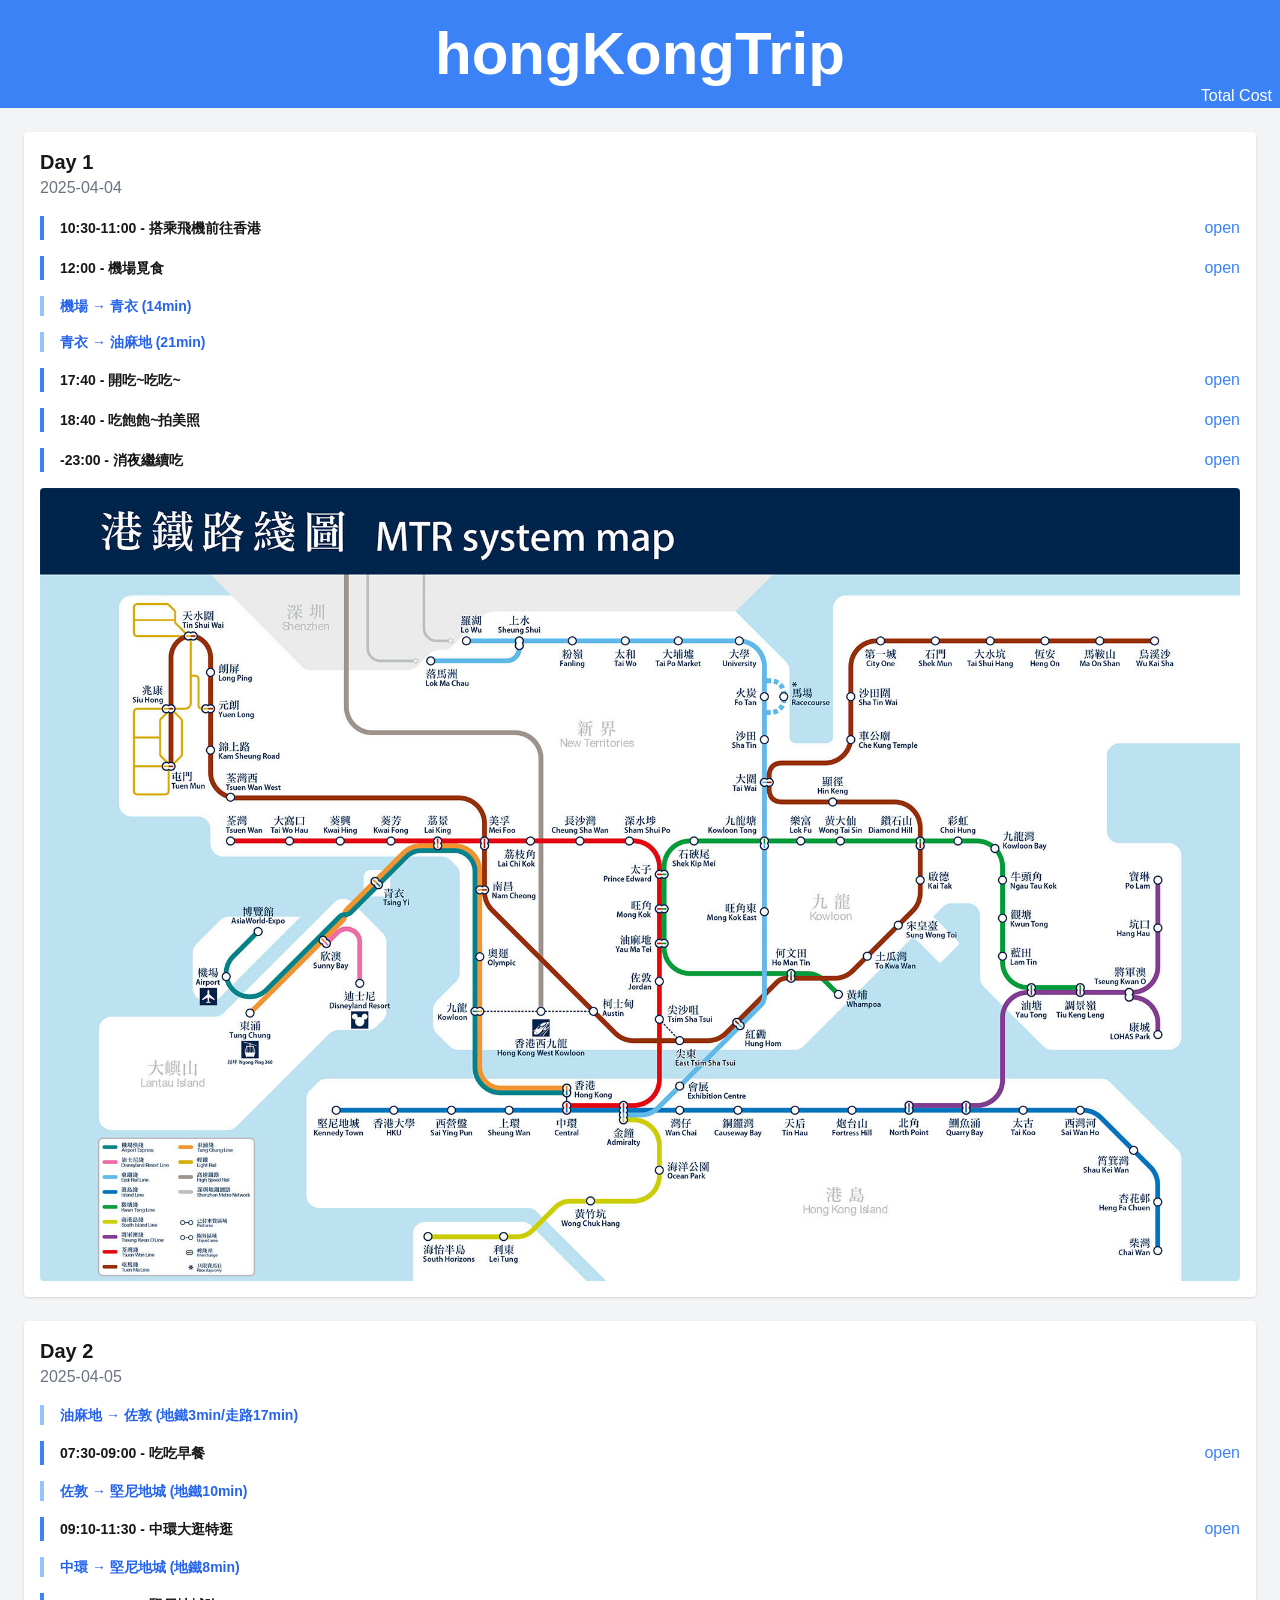
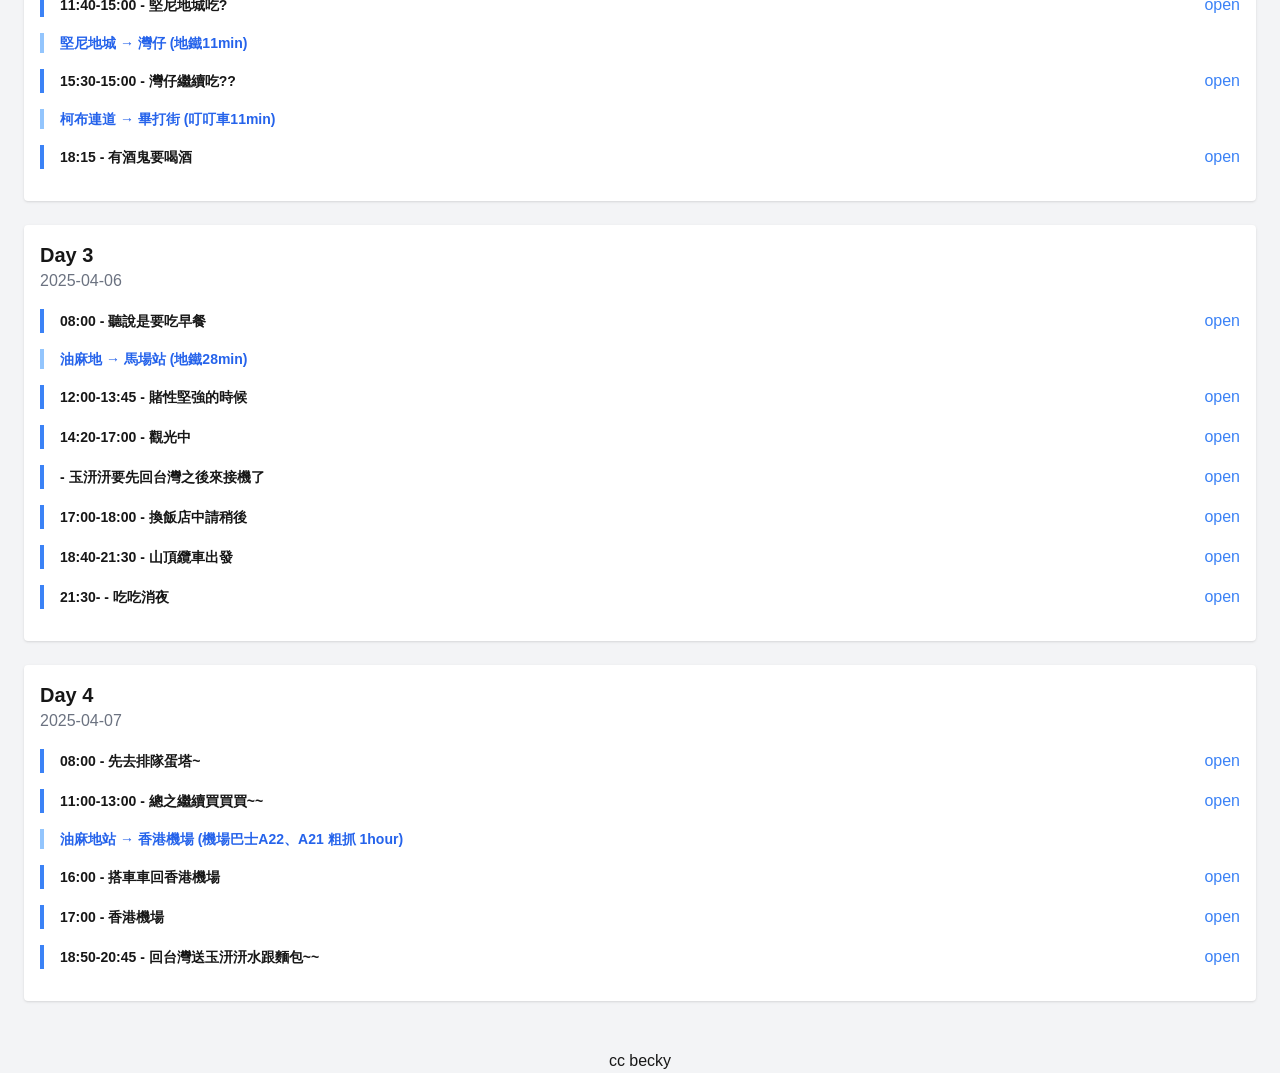
==== commit 151c4136: "Updates" ====
--- a/index.html
+++ b/index.html
@@ -1 +1 @@
-<!DOCTYPE html><html lang="en"><head><meta charSet="utf-8"/><meta name="viewport" content="width=device-width, initial-scale=1"/><link rel="stylesheet" href="/_next/static/css/da0521fbf09b08ac.css" data-precedence="next"/><link rel="preload" as="script" fetchPriority="low" href="/_next/static/chunks/webpack-0d07bdc995b72354.js"/><script src="/_next/static/chunks/4bd1b696-4781a963ad327daa.js" async=""></script><script src="/_next/static/chunks/684-c32a3db2c19164a6.js" async=""></script><script src="/_next/static/chunks/main-app-f6c6fecd62075297.js" async=""></script><script src="/_next/static/chunks/app/layout-e6fd54a9a889f983.js" async=""></script><script src="/_next/static/chunks/766-a7814bc9f2a5d84c.js" async=""></script><script src="/_next/static/chunks/app/page-840092bb84df4588.js" async=""></script><title>Create Next App</title><meta name="description" content="Generated by create next app"/><link rel="icon" href="/favicon.ico" type="image/x-icon" sizes="16x16"/><script src="/_next/static/chunks/polyfills-42372ed130431b0a.js" noModule=""></script></head><body class="__variable_4d318d __variable_ea5f4b antialiased"><header class="bg-blue-500 py-6"><h1 class="text-4xl md:text-6xl font-bold text-white text-center">hongKongTrip</h1><div class="absolute bottom right-2 bg-blue-500"><a class="text-white hover:underline" href="/totalCost">Total Cost</a></div></header><div class="min-h-screen bg-gray-100 p-6"><div class="container mx-auto"><div class="bg-white shadow rounded p-4 mb-6"><div class="mb-4"><h2 class="text-xl font-bold">Day 1</h2><p class="text-gray-500">2025-04-04</p></div><div><div class="border-l-4 border-blue-500 pl-4 mb-4"><div class="flex justify-between items-center"><div class="text-sm font-semibold"><span>10:30-11:00</span> - <!-- -->搭乘飛機前往香港</div><button class="text-blue-500 hover:underline focus:outline-none">open</button></div></div><div class="border-l-4 border-blue-500 pl-4 mb-4"><div class="flex justify-between items-center"><div class="text-sm font-semibold"><span>12:00</span> - <!-- -->機場覓食</div><button class="text-blue-500 hover:underline focus:outline-none">open</button></div></div><div class="border-l-4 border-blue-300 pl-4 mb-4"><div class="text-sm font-semibold text-blue-600">機場<!-- --> → <!-- -->青衣<!-- --> (<!-- -->14min<!-- -->)</div></div><div class="border-l-4 border-blue-300 pl-4 mb-4"><div class="text-sm font-semibold text-blue-600">青衣<!-- --> → <!-- -->油麻地<!-- --> (<!-- -->21min<!-- -->)</div></div><div class="border-l-4 border-blue-500 pl-4 mb-4"><div class="flex justify-between items-center"><div class="text-sm font-semibold"><span>17:40</span> - <!-- -->開吃~吃吃~ </div><button class="text-blue-500 hover:underline focus:outline-none">open</button></div></div><div class="border-l-4 border-blue-500 pl-4 mb-4"><div class="flex justify-between items-center"><div class="text-sm font-semibold"><span>18:40</span> - <!-- -->吃飽飽~拍美照</div><button class="text-blue-500 hover:underline focus:outline-none">open</button></div></div><div class="border-l-4 border-blue-500 pl-4 mb-4"><div class="flex justify-between items-center"><div class="text-sm font-semibold"><span>-23:00</span> - <!-- -->消夜繼續吃</div><button class="text-blue-500 hover:underline focus:outline-none">open</button></div></div></div><div class="mt-4"><img alt="Day Footer" loading="lazy" width="800" height="600" decoding="async" data-nimg="1" class="w-full h-auto rounded" style="color:transparent" src="/picture/MTR_routemap_510.jpg"/></div></div><div class="bg-white shadow rounded p-4 mb-6"><div class="mb-4"><h2 class="text-xl font-bold">Day 2</h2><p class="text-gray-500">2025-04-05</p></div><div><div class="border-l-4 border-blue-300 pl-4 mb-4"><div class="text-sm font-semibold text-blue-600">油麻地<!-- --> → <!-- -->佐敦<!-- --> (<!-- -->地鐵3min/走路17min<!-- -->)</div></div><div class="border-l-4 border-blue-500 pl-4 mb-4"><div class="flex justify-between items-center"><div class="text-sm font-semibold"><span>07:30-09:00</span> - <!-- -->吃吃早餐</div><button class="text-blue-500 hover:underline focus:outline-none">open</button></div></div><div class="border-l-4 border-blue-300 pl-4 mb-4"><div class="text-sm font-semibold text-blue-600">佐敦<!-- --> → <!-- -->堅尼地城<!-- --> (<!-- -->地鐵10min<!-- -->)</div></div><div class="border-l-4 border-blue-500 pl-4 mb-4"><div class="flex justify-between items-center"><div class="text-sm font-semibold"><span>09:10-11:30</span> - <!-- -->中環大逛特逛</div><button class="text-blue-500 hover:underline focus:outline-none">open</button></div></div><div class="border-l-4 border-blue-300 pl-4 mb-4"><div class="text-sm font-semibold text-blue-600">中環<!-- --> → <!-- -->堅尼地城<!-- --> (<!-- -->地鐵8min<!-- -->)</div></div><div class="border-l-4 border-blue-500 pl-4 mb-4"><div class="flex justify-between items-center"><div class="text-sm font-semibold"><span>11:40-15:00</span> - <!-- -->堅尼地城吃?</div><button class="text-blue-500 hover:underline focus:outline-none">open</button></div></div><div class="border-l-4 border-blue-300 pl-4 mb-4"><div class="text-sm font-semibold text-blue-600">堅尼地城<!-- --> → <!-- -->灣仔<!-- --> (<!-- -->地鐵11min<!-- -->)</div></div><div class="border-l-4 border-blue-500 pl-4 mb-4"><div class="flex justify-between items-center"><div class="text-sm font-semibold"><span>15:30-15:00</span> - <!-- -->灣仔繼續吃??</div><button class="text-blue-500 hover:underline focus:outline-none">open</button></div></div><div class="border-l-4 border-blue-300 pl-4 mb-4"><div class="text-sm font-semibold text-blue-600">柯布連道<!-- --> → <!-- -->畢打街<!-- --> (<!-- -->叮叮車11min<!-- -->)</div></div><div class="border-l-4 border-blue-500 pl-4 mb-4"><div class="flex justify-between items-center"><div class="text-sm font-semibold"><span>18:15</span> - <!-- -->有酒鬼要喝酒</div><button class="text-blue-500 hover:underline focus:outline-none">open</button></div></div></div></div><div class="bg-white shadow rounded p-4 mb-6"><div class="mb-4"><h2 class="text-xl font-bold">Day 3</h2><p class="text-gray-500">2025-04-06</p></div><div><div class="border-l-4 border-blue-500 pl-4 mb-4"><div class="flex justify-between items-center"><div class="text-sm font-semibold"><span>08:00</span> - <!-- -->聽說是要吃早餐</div><button class="text-blue-500 hover:underline focus:outline-none">open</button></div></div><div class="border-l-4 border-blue-300 pl-4 mb-4"><div class="text-sm font-semibold text-blue-600">油麻地<!-- --> → <!-- -->馬場站<!-- --> (<!-- -->地鐵28min<!-- -->)</div></div><div class="border-l-4 border-blue-500 pl-4 mb-4"><div class="flex justify-between items-center"><div class="text-sm font-semibold"><span>12:00-13:45</span> - <!-- -->賭性堅強的時候</div><button class="text-blue-500 hover:underline focus:outline-none">open</button></div></div><div class="border-l-4 border-blue-500 pl-4 mb-4"><div class="flex justify-between items-center"><div class="text-sm font-semibold"><span>14:20-17:00</span> - <!-- -->觀光中</div><button class="text-blue-500 hover:underline focus:outline-none">open</button></div></div><div class="border-l-4 border-blue-500 pl-4 mb-4"><div class="flex justify-between items-center"><div class="text-sm font-semibold"><span></span> - <!-- -->玉汧汧要先回台灣之後來接機了</div><button class="text-blue-500 hover:underline focus:outline-none">open</button></div></div><div class="border-l-4 border-blue-500 pl-4 mb-4"><div class="flex justify-between items-center"><div class="text-sm font-semibold"><span>17:00-18:00</span> - <!-- -->換飯店中請稍後</div><button class="text-blue-500 hover:underline focus:outline-none">open</button></div></div><div class="border-l-4 border-blue-500 pl-4 mb-4"><div class="flex justify-between items-center"><div class="text-sm font-semibold"><span>18:40-21:30</span> - <!-- -->山頂纜車出發</div><button class="text-blue-500 hover:underline focus:outline-none">open</button></div></div><div class="border-l-4 border-blue-500 pl-4 mb-4"><div class="flex justify-between items-center"><div class="text-sm font-semibold"><span>21:30-</span> - <!-- -->吃吃消夜</div><button class="text-blue-500 hover:underline focus:outline-none">open</button></div></div></div></div><div class="bg-white shadow rounded p-4 mb-6"><div class="mb-4"><h2 class="text-xl font-bold">Day 4</h2><p class="text-gray-500">2025-04-07</p></div><div><div class="border-l-4 border-blue-500 pl-4 mb-4"><div class="flex justify-between items-center"><div class="text-sm font-semibold"><span>08:00</span> - <!-- -->先去排隊蛋塔~</div><button class="text-blue-500 hover:underline focus:outline-none">open</button></div></div><div class="border-l-4 border-blue-500 pl-4 mb-4"><div class="flex justify-between items-center"><div class="text-sm font-semibold"><span>11:00-13:00</span> - <!-- -->總之繼續買買買~~</div><button class="text-blue-500 hover:underline focus:outline-none">open</button></div></div><div class="border-l-4 border-blue-300 pl-4 mb-4"><div class="text-sm font-semibold text-blue-600">油麻地站<!-- --> → <!-- -->香港機場<!-- --> (<!-- -->機場巴士A22、A21 粗抓 1hour<!-- -->)</div></div><div class="border-l-4 border-blue-500 pl-4 mb-4"><div class="flex justify-between items-center"><div class="text-sm font-semibold"><span>16:00 </span> - <!-- -->搭車車回香港機場</div><button class="text-blue-500 hover:underline focus:outline-none">open</button></div></div><div class="border-l-4 border-blue-500 pl-4 mb-4"><div class="flex justify-between items-center"><div class="text-sm font-semibold"><span>17:00 </span> - <!-- -->香港機場</div><button class="text-blue-500 hover:underline focus:outline-none">open</button></div></div><div class="border-l-4 border-blue-500 pl-4 mb-4"><div class="flex justify-between items-center"><div class="text-sm font-semibold"><span>18:50-20:45 </span> - <!-- -->回台灣送玉汧汧水跟麵包~~</div><button class="text-blue-500 hover:underline focus:outline-none">open</button></div></div></div></div></div></div><div class="text-center bg-gray-100">cc becky</div><script src="/_next/static/chunks/webpack-0d07bdc995b72354.js" async=""></script><script>(self.__next_f=self.__next_f||[]).push([0])</script><script>self.__next_f.push([1,"1:\"$Sreact.fragment\"\n2:I[6874,[\"177\",\"static/chunks/app/layout-e6fd54a9a889f983.js\"],\"\"]\n3:I[7555,[],\"\"]\n4:I[1295,[],\"\"]\n5:I[894,[],\"ClientPageRoot\"]\n6:I[3792,[\"766\",\"static/chunks/766-a7814bc9f2a5d84c.js\",\"974\",\"static/chunks/app/page-840092bb84df4588.js\"],\"default\"]\n9:I[9665,[],\"OutletBoundary\"]\nc:I[9665,[],\"ViewportBoundary\"]\ne:I[9665,[],\"MetadataBoundary\"]\n10:I[6614,[],\"\"]\n:HL[\"/_next/static/css/da0521fbf09b08ac.css\",\"style\"]\n"])</script><script>self.__next_f.push([1,"0:{\"P\":null,\"b\":\"u5_Y_b-3_3PcdUw4-CAM-\",\"p\":\"\",\"c\":[\"\",\"\"],\"i\":false,\"f\":[[[\"\",{\"children\":[\"__PAGE__\",{}]},\"$undefined\",\"$undefined\",true],[\"\",[\"$\",\"$1\",\"c\",{\"children\":[[[\"$\",\"link\",\"0\",{\"rel\":\"stylesheet\",\"href\":\"/_next/static/css/da0521fbf09b08ac.css\",\"precedence\":\"next\",\"crossOrigin\":\"$undefined\",\"nonce\":\"$undefined\"}]],[\"$\",\"html\",null,{\"lang\":\"en\",\"children\":[[\"$\",\"header\",null,{\"className\":\"bg-blue-500 py-6\",\"children\":[[\"$\",\"h1\",null,{\"className\":\"text-4xl md:text-6xl font-bold text-white text-center\",\"children\":\"hongKongTrip\"}],[\"$\",\"div\",null,{\"className\":\"absolute bottom right-2 bg-blue-500\",\"children\":[\"$\",\"$L2\",null,{\"href\":\"/totalCost\",\"className\":\"text-white hover:underline\",\"children\":\"Total Cost\"}]}]]}],[\"$\",\"body\",null,{\"className\":\"__variable_4d318d __variable_ea5f4b antialiased\",\"children\":[[\"$\",\"$L3\",null,{\"parallelRouterKey\":\"children\",\"error\":\"$undefined\",\"errorStyles\":\"$undefined\",\"errorScripts\":\"$undefined\",\"template\":[\"$\",\"$L4\",null,{}],\"templateStyles\":\"$undefined\",\"templateScripts\":\"$undefined\",\"notFound\":[[[\"$\",\"title\",null,{\"children\":\"404: This page could not be found.\"}],[\"$\",\"div\",null,{\"style\":{\"fontFamily\":\"system-ui,\\\"Segoe UI\\\",Roboto,Helvetica,Arial,sans-serif,\\\"Apple Color Emoji\\\",\\\"Segoe UI Emoji\\\"\",\"height\":\"100vh\",\"textAlign\":\"center\",\"display\":\"flex\",\"flexDirection\":\"column\",\"alignItems\":\"center\",\"justifyContent\":\"center\"},\"children\":[\"$\",\"div\",null,{\"children\":[[\"$\",\"style\",null,{\"dangerouslySetInnerHTML\":{\"__html\":\"body{color:#000;background:#fff;margin:0}.next-error-h1{border-right:1px solid rgba(0,0,0,.3)}@media (prefers-color-scheme:dark){body{color:#fff;background:#000}.next-error-h1{border-right:1px solid rgba(255,255,255,.3)}}\"}}],[\"$\",\"h1\",null,{\"className\":\"next-error-h1\",\"style\":{\"display\":\"inline-block\",\"margin\":\"0 20px 0 0\",\"padding\":\"0 23px 0 0\",\"fontSize\":24,\"fontWeight\":500,\"verticalAlign\":\"top\",\"lineHeight\":\"49px\"},\"children\":404}],[\"$\",\"div\",null,{\"style\":{\"display\":\"inline-block\"},\"children\":[\"$\",\"h2\",null,{\"style\":{\"fontSize\":14,\"fontWeight\":400,\"lineHeight\":\"49px\",\"margin\":0},\"children\":\"This page could not be found.\"}]}]]}]}]],[]],\"forbidden\":\"$undefined\",\"unauthorized\":\"$undefined\"}],[\"$\",\"div\",null,{\"className\":\"text-center bg-gray-100\",\"children\":\"cc becky\"}]]}]]}]]}],{\"children\":[\"__PAGE__\",[\"$\",\"$1\",\"c\",{\"children\":[[\"$\",\"$L5\",null,{\"Component\":\"$6\",\"searchParams\":{},\"params\":{},\"promises\":[\"$@7\",\"$@8\"]}],\"$undefined\",null,[\"$\",\"$L9\",null,{\"children\":[\"$La\",\"$Lb\",null]}]]}],{},null,false]},null,false],[\"$\",\"$1\",\"h\",{\"children\":[null,[\"$\",\"$1\",\"VSOeO2oRIW2OGp0o3ATQL\",{\"children\":[[\"$\",\"$Lc\",null,{\"children\":\"$Ld\"}],null]}],[\"$\",\"$Le\",null,{\"children\":\"$Lf\"}]]}],false]],\"m\":\"$undefined\",\"G\":[\"$10\",\"$undefined\"],\"s\":false,\"S\":true}\n"])</script><script>self.__next_f.push([1,"7:{}\n8:{}\n"])</script><script>self.__next_f.push([1,"d:[[\"$\",\"meta\",\"0\",{\"charSet\":\"utf-8\"}],[\"$\",\"meta\",\"1\",{\"name\":\"viewport\",\"content\":\"width=device-width, initial-scale=1\"}]]\na:null\n"])</script><script>self.__next_f.push([1,"b:null\nf:[[\"$\",\"title\",\"0\",{\"children\":\"Create Next App\"}],[\"$\",\"meta\",\"1\",{\"name\":\"description\",\"content\":\"Generated by create next app\"}],[\"$\",\"link\",\"2\",{\"rel\":\"icon\",\"href\":\"/favicon.ico\",\"type\":\"image/x-icon\",\"sizes\":\"16x16\"}]]\n"])</script></body></html>+<!DOCTYPE html><html lang="en"><head><meta charSet="utf-8"/><meta name="viewport" content="width=device-width, initial-scale=1"/><link rel="stylesheet" href="/_next/static/css/09406bb8db9b26da.css" data-precedence="next"/><link rel="preload" as="script" fetchPriority="low" href="/_next/static/chunks/webpack-0d07bdc995b72354.js"/><script src="/_next/static/chunks/4bd1b696-4781a963ad327daa.js" async=""></script><script src="/_next/static/chunks/684-c32a3db2c19164a6.js" async=""></script><script src="/_next/static/chunks/main-app-f6c6fecd62075297.js" async=""></script><script src="/_next/static/chunks/app/layout-e6fd54a9a889f983.js" async=""></script><script src="/_next/static/chunks/766-a7814bc9f2a5d84c.js" async=""></script><script src="/_next/static/chunks/app/page-840092bb84df4588.js" async=""></script><title>Create Next App</title><meta name="description" content="Generated by create next app"/><link rel="icon" href="/favicon.ico" type="image/x-icon" sizes="16x16"/><script src="/_next/static/chunks/polyfills-42372ed130431b0a.js" noModule=""></script></head><body class="__variable_4d318d __variable_ea5f4b antialiased"><header class="bg-blue-500 py-6"><h1 class="text-4xl md:text-6xl font-bold text-white text-center">hongKongTrip</h1><div class="absolute bottom right-2 bg-blue-500"><a class="text-white hover:underline" href="/totalCost">Total Cost</a></div></header><div class="min-h-screen bg-gray-100 p-6"><div class="container mx-auto"><div class="bg-white shadow rounded p-4 mb-6"><div class="mb-4"><h2 class="text-xl font-bold">Day 1</h2><p class="text-gray-500">2025-04-04</p></div><div><div class="border-l-4 border-blue-500 pl-4 mb-4"><div class="flex justify-between items-center"><div class="text-sm font-semibold"><span>10:30-11:00</span> - <!-- -->搭乘飛機前往香港</div><button class="text-blue-500 hover:underline focus:outline-none">open</button></div></div><div class="border-l-4 border-blue-500 pl-4 mb-4"><div class="flex justify-between items-center"><div class="text-sm font-semibold"><span>12:00</span> - <!-- -->機場覓食</div><button class="text-blue-500 hover:underline focus:outline-none">open</button></div></div><div class="border-l-4 border-blue-300 pl-4 mb-4"><div class="text-sm font-semibold text-blue-600">機場<!-- --> → <!-- -->青衣<!-- --> (<!-- -->14min<!-- -->)</div></div><div class="border-l-4 border-blue-300 pl-4 mb-4"><div class="text-sm font-semibold text-blue-600">青衣<!-- --> → <!-- -->油麻地<!-- --> (<!-- -->21min<!-- -->)</div></div><div class="border-l-4 border-blue-500 pl-4 mb-4"><div class="flex justify-between items-center"><div class="text-sm font-semibold"><span>17:40</span> - <!-- -->開吃~吃吃~ </div><button class="text-blue-500 hover:underline focus:outline-none">open</button></div></div><div class="border-l-4 border-blue-500 pl-4 mb-4"><div class="flex justify-between items-center"><div class="text-sm font-semibold"><span>18:40</span> - <!-- -->吃飽飽~拍美照</div><button class="text-blue-500 hover:underline focus:outline-none">open</button></div></div><div class="border-l-4 border-blue-500 pl-4 mb-4"><div class="flex justify-between items-center"><div class="text-sm font-semibold"><span>-23:00</span> - <!-- -->消夜繼續吃</div><button class="text-blue-500 hover:underline focus:outline-none">open</button></div></div></div><div class="mt-4"><img alt="Day Footer" loading="lazy" width="800" height="600" decoding="async" data-nimg="1" class="w-full h-auto rounded" style="color:transparent" src="/picture/MTR_routemap_510.jpg"/></div></div><div class="bg-white shadow rounded p-4 mb-6"><div class="mb-4"><h2 class="text-xl font-bold">Day 2</h2><p class="text-gray-500">2025-04-05</p></div><div><div class="border-l-4 border-blue-300 pl-4 mb-4"><div class="text-sm font-semibold text-blue-600">油麻地<!-- --> → <!-- -->佐敦<!-- --> (<!-- -->地鐵3min/走路17min<!-- -->)</div></div><div class="border-l-4 border-blue-500 pl-4 mb-4"><div class="flex justify-between items-center"><div class="text-sm font-semibold"><span>07:30-09:00</span> - <!-- -->吃吃早餐</div><button class="text-blue-500 hover:underline focus:outline-none">open</button></div></div><div class="border-l-4 border-blue-300 pl-4 mb-4"><div class="text-sm font-semibold text-blue-600">佐敦<!-- --> → <!-- -->堅尼地城<!-- --> (<!-- -->地鐵10min<!-- -->)</div></div><div class="border-l-4 border-blue-500 pl-4 mb-4"><div class="flex justify-between items-center"><div class="text-sm font-semibold"><span>09:10-11:30</span> - <!-- -->中環大逛特逛</div><button class="text-blue-500 hover:underline focus:outline-none">open</button></div></div><div class="border-l-4 border-blue-300 pl-4 mb-4"><div class="text-sm font-semibold text-blue-600">中環<!-- --> → <!-- -->堅尼地城<!-- --> (<!-- -->地鐵8min<!-- -->)</div></div><div class="border-l-4 border-blue-500 pl-4 mb-4"><div class="flex justify-between items-center"><div class="text-sm font-semibold"><span>11:40-15:00</span> - <!-- -->堅尼地城吃?</div><button class="text-blue-500 hover:underline focus:outline-none">open</button></div></div><div class="border-l-4 border-blue-300 pl-4 mb-4"><div class="text-sm font-semibold text-blue-600">堅尼地城<!-- --> → <!-- -->灣仔<!-- --> (<!-- -->地鐵11min<!-- -->)</div></div><div class="border-l-4 border-blue-500 pl-4 mb-4"><div class="flex justify-between items-center"><div class="text-sm font-semibold"><span>15:30-15:00</span> - <!-- -->灣仔繼續吃??</div><button class="text-blue-500 hover:underline focus:outline-none">open</button></div></div><div class="border-l-4 border-blue-300 pl-4 mb-4"><div class="text-sm font-semibold text-blue-600">柯布連道<!-- --> → <!-- -->畢打街<!-- --> (<!-- -->叮叮車11min<!-- -->)</div></div><div class="border-l-4 border-blue-500 pl-4 mb-4"><div class="flex justify-between items-center"><div class="text-sm font-semibold"><span>18:15</span> - <!-- -->有酒鬼要喝酒</div><button class="text-blue-500 hover:underline focus:outline-none">open</button></div></div></div></div><div class="bg-white shadow rounded p-4 mb-6"><div class="mb-4"><h2 class="text-xl font-bold">Day 3</h2><p class="text-gray-500">2025-04-06</p></div><div><div class="border-l-4 border-blue-500 pl-4 mb-4"><div class="flex justify-between items-center"><div class="text-sm font-semibold"><span>08:00</span> - <!-- -->聽說是要吃早餐</div><button class="text-blue-500 hover:underline focus:outline-none">open</button></div></div><div class="border-l-4 border-blue-300 pl-4 mb-4"><div class="text-sm font-semibold text-blue-600">油麻地<!-- --> → <!-- -->馬場站<!-- --> (<!-- -->地鐵28min<!-- -->)</div></div><div class="border-l-4 border-blue-500 pl-4 mb-4"><div class="flex justify-between items-center"><div class="text-sm font-semibold"><span>12:00-13:45</span> - <!-- -->賭性堅強的時候</div><button class="text-blue-500 hover:underline focus:outline-none">open</button></div></div><div class="border-l-4 border-blue-500 pl-4 mb-4"><div class="flex justify-between items-center"><div class="text-sm font-semibold"><span>14:20-17:00</span> - <!-- -->觀光中</div><button class="text-blue-500 hover:underline focus:outline-none">open</button></div></div><div class="border-l-4 border-blue-500 pl-4 mb-4"><div class="flex justify-between items-center"><div class="text-sm font-semibold"><span></span> - <!-- -->玉汧汧要先回台灣之後來接機了</div><button class="text-blue-500 hover:underline focus:outline-none">open</button></div></div><div class="border-l-4 border-blue-500 pl-4 mb-4"><div class="flex justify-between items-center"><div class="text-sm font-semibold"><span>17:00-18:00</span> - <!-- -->換飯店中請稍後</div><button class="text-blue-500 hover:underline focus:outline-none">open</button></div></div><div class="border-l-4 border-blue-500 pl-4 mb-4"><div class="flex justify-between items-center"><div class="text-sm font-semibold"><span>18:40-21:30</span> - <!-- -->山頂纜車出發</div><button class="text-blue-500 hover:underline focus:outline-none">open</button></div></div><div class="border-l-4 border-blue-500 pl-4 mb-4"><div class="flex justify-between items-center"><div class="text-sm font-semibold"><span>21:30-</span> - <!-- -->吃吃消夜</div><button class="text-blue-500 hover:underline focus:outline-none">open</button></div></div></div></div><div class="bg-white shadow rounded p-4 mb-6"><div class="mb-4"><h2 class="text-xl font-bold">Day 4</h2><p class="text-gray-500">2025-04-07</p></div><div><div class="border-l-4 border-blue-500 pl-4 mb-4"><div class="flex justify-between items-center"><div class="text-sm font-semibold"><span>08:00</span> - <!-- -->先去排隊蛋塔~</div><button class="text-blue-500 hover:underline focus:outline-none">open</button></div></div><div class="border-l-4 border-blue-500 pl-4 mb-4"><div class="flex justify-between items-center"><div class="text-sm font-semibold"><span>11:00-13:00</span> - <!-- -->總之繼續買買買~~</div><button class="text-blue-500 hover:underline focus:outline-none">open</button></div></div><div class="border-l-4 border-blue-300 pl-4 mb-4"><div class="text-sm font-semibold text-blue-600">油麻地站<!-- --> → <!-- -->香港機場<!-- --> (<!-- -->機場巴士A22、A21 粗抓 1hour<!-- -->)</div></div><div class="border-l-4 border-blue-500 pl-4 mb-4"><div class="flex justify-between items-center"><div class="text-sm font-semibold"><span>16:00 </span> - <!-- -->搭車車回香港機場</div><button class="text-blue-500 hover:underline focus:outline-none">open</button></div></div><div class="border-l-4 border-blue-500 pl-4 mb-4"><div class="flex justify-between items-center"><div class="text-sm font-semibold"><span>17:00 </span> - <!-- -->香港機場</div><button class="text-blue-500 hover:underline focus:outline-none">open</button></div></div><div class="border-l-4 border-blue-500 pl-4 mb-4"><div class="flex justify-between items-center"><div class="text-sm font-semibold"><span>18:50-20:45 </span> - <!-- -->回台灣送玉汧汧水跟麵包~~</div><button class="text-blue-500 hover:underline focus:outline-none">open</button></div></div></div></div></div></div><div class="text-center bg-gray-100">cc becky</div><script src="/_next/static/chunks/webpack-0d07bdc995b72354.js" async=""></script><script>(self.__next_f=self.__next_f||[]).push([0])</script><script>self.__next_f.push([1,"1:\"$Sreact.fragment\"\n2:I[6874,[\"177\",\"static/chunks/app/layout-e6fd54a9a889f983.js\"],\"\"]\n3:I[7555,[],\"\"]\n4:I[1295,[],\"\"]\n5:I[894,[],\"ClientPageRoot\"]\n6:I[3792,[\"766\",\"static/chunks/766-a7814bc9f2a5d84c.js\",\"974\",\"static/chunks/app/page-840092bb84df4588.js\"],\"default\"]\n9:I[9665,[],\"OutletBoundary\"]\nc:I[9665,[],\"ViewportBoundary\"]\ne:I[9665,[],\"MetadataBoundary\"]\n10:I[6614,[],\"\"]\n:HL[\"/_next/static/css/09406bb8db9b26da.css\",\"style\"]\n"])</script><script>self.__next_f.push([1,"0:{\"P\":null,\"b\":\"8P4aWDSe3NKJzvpnJFpaW\",\"p\":\"\",\"c\":[\"\",\"\"],\"i\":false,\"f\":[[[\"\",{\"children\":[\"__PAGE__\",{}]},\"$undefined\",\"$undefined\",true],[\"\",[\"$\",\"$1\",\"c\",{\"children\":[[[\"$\",\"link\",\"0\",{\"rel\":\"stylesheet\",\"href\":\"/_next/static/css/09406bb8db9b26da.css\",\"precedence\":\"next\",\"crossOrigin\":\"$undefined\",\"nonce\":\"$undefined\"}]],[\"$\",\"html\",null,{\"lang\":\"en\",\"children\":[[\"$\",\"header\",null,{\"className\":\"bg-blue-500 py-6\",\"children\":[[\"$\",\"h1\",null,{\"className\":\"text-4xl md:text-6xl font-bold text-white text-center\",\"children\":\"hongKongTrip\"}],[\"$\",\"div\",null,{\"className\":\"absolute bottom right-2 bg-blue-500\",\"children\":[\"$\",\"$L2\",null,{\"href\":\"/totalCost\",\"className\":\"text-white hover:underline\",\"children\":\"Total Cost\"}]}]]}],[\"$\",\"body\",null,{\"className\":\"__variable_4d318d __variable_ea5f4b antialiased\",\"children\":[[\"$\",\"$L3\",null,{\"parallelRouterKey\":\"children\",\"error\":\"$undefined\",\"errorStyles\":\"$undefined\",\"errorScripts\":\"$undefined\",\"template\":[\"$\",\"$L4\",null,{}],\"templateStyles\":\"$undefined\",\"templateScripts\":\"$undefined\",\"notFound\":[[[\"$\",\"title\",null,{\"children\":\"404: This page could not be found.\"}],[\"$\",\"div\",null,{\"style\":{\"fontFamily\":\"system-ui,\\\"Segoe UI\\\",Roboto,Helvetica,Arial,sans-serif,\\\"Apple Color Emoji\\\",\\\"Segoe UI Emoji\\\"\",\"height\":\"100vh\",\"textAlign\":\"center\",\"display\":\"flex\",\"flexDirection\":\"column\",\"alignItems\":\"center\",\"justifyContent\":\"center\"},\"children\":[\"$\",\"div\",null,{\"children\":[[\"$\",\"style\",null,{\"dangerouslySetInnerHTML\":{\"__html\":\"body{color:#000;background:#fff;margin:0}.next-error-h1{border-right:1px solid rgba(0,0,0,.3)}@media (prefers-color-scheme:dark){body{color:#fff;background:#000}.next-error-h1{border-right:1px solid rgba(255,255,255,.3)}}\"}}],[\"$\",\"h1\",null,{\"className\":\"next-error-h1\",\"style\":{\"display\":\"inline-block\",\"margin\":\"0 20px 0 0\",\"padding\":\"0 23px 0 0\",\"fontSize\":24,\"fontWeight\":500,\"verticalAlign\":\"top\",\"lineHeight\":\"49px\"},\"children\":404}],[\"$\",\"div\",null,{\"style\":{\"display\":\"inline-block\"},\"children\":[\"$\",\"h2\",null,{\"style\":{\"fontSize\":14,\"fontWeight\":400,\"lineHeight\":\"49px\",\"margin\":0},\"children\":\"This page could not be found.\"}]}]]}]}]],[]],\"forbidden\":\"$undefined\",\"unauthorized\":\"$undefined\"}],[\"$\",\"div\",null,{\"className\":\"text-center bg-gray-100\",\"children\":\"cc becky\"}]]}]]}]]}],{\"children\":[\"__PAGE__\",[\"$\",\"$1\",\"c\",{\"children\":[[\"$\",\"$L5\",null,{\"Component\":\"$6\",\"searchParams\":{},\"params\":{},\"promises\":[\"$@7\",\"$@8\"]}],\"$undefined\",null,[\"$\",\"$L9\",null,{\"children\":[\"$La\",\"$Lb\",null]}]]}],{},null,false]},null,false],[\"$\",\"$1\",\"h\",{\"children\":[null,[\"$\",\"$1\",\"TC83s_CD3pRLlEvD81s1y\",{\"children\":[[\"$\",\"$Lc\",null,{\"children\":\"$Ld\"}],null]}],[\"$\",\"$Le\",null,{\"children\":\"$Lf\"}]]}],false]],\"m\":\"$undefined\",\"G\":[\"$10\",\"$undefined\"],\"s\":false,\"S\":true}\n"])</script><script>self.__next_f.push([1,"7:{}\n8:{}\n"])</script><script>self.__next_f.push([1,"d:[[\"$\",\"meta\",\"0\",{\"charSet\":\"utf-8\"}],[\"$\",\"meta\",\"1\",{\"name\":\"viewport\",\"content\":\"width=device-width, initial-scale=1\"}]]\na:null\n"])</script><script>self.__next_f.push([1,"b:null\nf:[[\"$\",\"title\",\"0\",{\"children\":\"Create Next App\"}],[\"$\",\"meta\",\"1\",{\"name\":\"description\",\"content\":\"Generated by create next app\"}],[\"$\",\"link\",\"2\",{\"rel\":\"icon\",\"href\":\"/favicon.ico\",\"type\":\"image/x-icon\",\"sizes\":\"16x16\"}]]\n"])</script></body></html>
--- a/_next/static/css/09406bb8db9b26da.css
+++ b/_next/static/css/09406bb8db9b26da.css
@@ -0,0 +1,5 @@
+@font-face{font-family:Geist;font-style:normal;font-weight:100 900;font-display:swap;src:url(/_next/static/media/ba015fad6dcf6784-s.woff2) format("woff2");unicode-range:u+0100-02ba,u+02bd-02c5,u+02c7-02cc,u+02ce-02d7,u+02dd-02ff,u+0304,u+0308,u+0329,u+1d00-1dbf,u+1e00-1e9f,u+1ef2-1eff,u+2020,u+20a0-20ab,u+20ad-20c0,u+2113,u+2c60-2c7f,u+a720-a7ff}@font-face{font-family:Geist;font-style:normal;font-weight:100 900;font-display:swap;src:url(/_next/static/media/569ce4b8f30dc480-s.p.woff2) format("woff2");unicode-range:u+00??,u+0131,u+0152-0153,u+02bb-02bc,u+02c6,u+02da,u+02dc,u+0304,u+0308,u+0329,u+2000-206f,u+20ac,u+2122,u+2191,u+2193,u+2212,u+2215,u+feff,u+fffd}@font-face{font-family:Geist Fallback;src:local("Arial");ascent-override:95.94%;descent-override:28.16%;line-gap-override:0.00%;size-adjust:104.76%}.__className_4d318d{font-family:Geist,Geist Fallback;font-style:normal}.__variable_4d318d{--font-geist-sans:"Geist","Geist Fallback"}@font-face{font-family:Geist Mono;font-style:normal;font-weight:100 900;font-display:swap;src:url(/_next/static/media/747892c23ea88013-s.woff2) format("woff2");unicode-range:u+0100-02ba,u+02bd-02c5,u+02c7-02cc,u+02ce-02d7,u+02dd-02ff,u+0304,u+0308,u+0329,u+1d00-1dbf,u+1e00-1e9f,u+1ef2-1eff,u+2020,u+20a0-20ab,u+20ad-20c0,u+2113,u+2c60-2c7f,u+a720-a7ff}@font-face{font-family:Geist Mono;font-style:normal;font-weight:100 900;font-display:swap;src:url(/_next/static/media/93f479601ee12b01-s.p.woff2) format("woff2");unicode-range:u+00??,u+0131,u+0152-0153,u+02bb-02bc,u+02c6,u+02da,u+02dc,u+0304,u+0308,u+0329,u+2000-206f,u+20ac,u+2122,u+2191,u+2193,u+2212,u+2215,u+feff,u+fffd}@font-face{font-family:Geist Mono Fallback;src:local("Arial");ascent-override:74.67%;descent-override:21.92%;line-gap-override:0.00%;size-adjust:134.59%}.__className_ea5f4b{font-family:Geist Mono,Geist Mono Fallback;font-style:normal}.__variable_ea5f4b{--font-geist-mono:"Geist Mono","Geist Mono Fallback"}
+
+/*
+! tailwindcss v3.3.2 | MIT License | https://tailwindcss.com
+*/*,:after,:before{box-sizing:border-box;border:0 solid #e5e7eb}:after,:before{--tw-content:""}html{line-height:1.5;-webkit-text-size-adjust:100%;-moz-tab-size:4;-o-tab-size:4;tab-size:4;font-family:ui-sans-serif,system-ui,-apple-system,BlinkMacSystemFont,Segoe UI,Roboto,Helvetica Neue,Arial,Noto Sans,sans-serif,Apple Color Emoji,Segoe UI Emoji,Segoe UI Symbol,Noto Color Emoji;font-feature-settings:normal;font-variation-settings:normal}body{margin:0;line-height:inherit}hr{height:0;color:inherit;border-top-width:1px}abbr:where([title]){-webkit-text-decoration:underline dotted;text-decoration:underline dotted}h1,h2,h3,h4,h5,h6{font-size:inherit;font-weight:inherit}a{color:inherit;text-decoration:inherit}b,strong{font-weight:bolder}code,kbd,pre,samp{font-family:ui-monospace,SFMono-Regular,Menlo,Monaco,Consolas,Liberation Mono,Courier New,monospace;font-size:1em}small{font-size:80%}sub,sup{font-size:75%;line-height:0;position:relative;vertical-align:baseline}sub{bottom:-.25em}sup{top:-.5em}table{text-indent:0;border-color:inherit;border-collapse:collapse}button,input,optgroup,select,textarea{font-family:inherit;font-size:100%;font-weight:inherit;line-height:inherit;color:inherit;margin:0;padding:0}button,select{text-transform:none}[type=button],[type=reset],[type=submit],button{-webkit-appearance:button;background-color:transparent;background-image:none}:-moz-focusring{outline:auto}:-moz-ui-invalid{box-shadow:none}progress{vertical-align:baseline}::-webkit-inner-spin-button,::-webkit-outer-spin-button{height:auto}[type=search]{-webkit-appearance:textfield;outline-offset:-2px}::-webkit-search-decoration{-webkit-appearance:none}::-webkit-file-upload-button{-webkit-appearance:button;font:inherit}summary{display:list-item}blockquote,dd,dl,figure,h1,h2,h3,h4,h5,h6,hr,p,pre{margin:0}fieldset{margin:0}fieldset,legend{padding:0}menu,ol,ul{list-style:none;margin:0;padding:0}textarea{resize:vertical}input::-moz-placeholder,textarea::-moz-placeholder{opacity:1;color:#9ca3af}input::placeholder,textarea::placeholder{opacity:1;color:#9ca3af}[role=button],button{cursor:pointer}:disabled{cursor:default}audio,canvas,embed,iframe,img,object,svg,video{display:block;vertical-align:middle}img,video{max-width:100%;height:auto}[hidden]{display:none}*,:after,:before{--tw-border-spacing-x:0;--tw-border-spacing-y:0;--tw-translate-x:0;--tw-translate-y:0;--tw-rotate:0;--tw-skew-x:0;--tw-skew-y:0;--tw-scale-x:1;--tw-scale-y:1;--tw-pan-x: ;--tw-pan-y: ;--tw-pinch-zoom: ;--tw-scroll-snap-strictness:proximity;--tw-gradient-from-position: ;--tw-gradient-via-position: ;--tw-gradient-to-position: ;--tw-ordinal: ;--tw-slashed-zero: ;--tw-numeric-figure: ;--tw-numeric-spacing: ;--tw-numeric-fraction: ;--tw-ring-inset: ;--tw-ring-offset-width:0px;--tw-ring-offset-color:#fff;--tw-ring-color:rgb(59 130 246/0.5);--tw-ring-offset-shadow:0 0 #0000;--tw-ring-shadow:0 0 #0000;--tw-shadow:0 0 #0000;--tw-shadow-colored:0 0 #0000;--tw-blur: ;--tw-brightness: ;--tw-contrast: ;--tw-grayscale: ;--tw-hue-rotate: ;--tw-invert: ;--tw-saturate: ;--tw-sepia: ;--tw-drop-shadow: ;--tw-backdrop-blur: ;--tw-backdrop-brightness: ;--tw-backdrop-contrast: ;--tw-backdrop-grayscale: ;--tw-backdrop-hue-rotate: ;--tw-backdrop-invert: ;--tw-backdrop-opacity: ;--tw-backdrop-saturate: ;--tw-backdrop-sepia: }::backdrop{--tw-border-spacing-x:0;--tw-border-spacing-y:0;--tw-translate-x:0;--tw-translate-y:0;--tw-rotate:0;--tw-skew-x:0;--tw-skew-y:0;--tw-scale-x:1;--tw-scale-y:1;--tw-pan-x: ;--tw-pan-y: ;--tw-pinch-zoom: ;--tw-scroll-snap-strictness:proximity;--tw-gradient-from-position: ;--tw-gradient-via-position: ;--tw-gradient-to-position: ;--tw-ordinal: ;--tw-slashed-zero: ;--tw-numeric-figure: ;--tw-numeric-spacing: ;--tw-numeric-fraction: ;--tw-ring-inset: ;--tw-ring-offset-width:0px;--tw-ring-offset-color:#fff;--tw-ring-color:rgb(59 130 246/0.5);--tw-ring-offset-shadow:0 0 #0000;--tw-ring-shadow:0 0 #0000;--tw-shadow:0 0 #0000;--tw-shadow-colored:0 0 #0000;--tw-blur: ;--tw-brightness: ;--tw-contrast: ;--tw-grayscale: ;--tw-hue-rotate: ;--tw-invert: ;--tw-saturate: ;--tw-sepia: ;--tw-drop-shadow: ;--tw-backdrop-blur: ;--tw-backdrop-brightness: ;--tw-backdrop-contrast: ;--tw-backdrop-grayscale: ;--tw-backdrop-hue-rotate: ;--tw-backdrop-invert: ;--tw-backdrop-opacity: ;--tw-backdrop-saturate: ;--tw-backdrop-sepia: }.container{width:100%}@media (min-width:640px){.container{max-width:640px}}@media (min-width:768px){.container{max-width:768px}}@media (min-width:1024px){.container{max-width:1024px}}@media (min-width:1280px){.container{max-width:1280px}}@media (min-width:1536px){.container{max-width:1536px}}.absolute{position:absolute}.right-2{right:.5rem}.mx-auto{margin-left:auto;margin-right:auto}.mb-4{margin-bottom:1rem}.mb-6{margin-bottom:1.5rem}.mt-1{margin-top:.25rem}.mt-2{margin-top:.5rem}.mt-4{margin-top:1rem}.flex{display:flex}.h-auto{height:auto}.min-h-screen{min-height:100vh}.w-full{width:100%}.flex-shrink-0{flex-shrink:0}.flex-wrap{flex-wrap:wrap}.items-center{align-items:center}.justify-start{justify-content:flex-start}.justify-between{justify-content:space-between}.gap-4{gap:1rem}.rounded{border-radius:.25rem}.border-l-4{border-left-width:4px}.border-blue-300{--tw-border-opacity:1;border-color:rgb(147 197 253/var(--tw-border-opacity))}.border-blue-500{--tw-border-opacity:1;border-color:rgb(59 130 246/var(--tw-border-opacity))}.border-yellow-400{--tw-border-opacity:1;border-color:rgb(250 204 21/var(--tw-border-opacity))}.bg-blue-500{--tw-bg-opacity:1;background-color:rgb(59 130 246/var(--tw-bg-opacity))}.bg-gray-100{--tw-bg-opacity:1;background-color:rgb(243 244 246/var(--tw-bg-opacity))}.bg-green-600{--tw-bg-opacity:1;background-color:rgb(22 163 74/var(--tw-bg-opacity))}.bg-white{--tw-bg-opacity:1;background-color:rgb(255 255 255/var(--tw-bg-opacity))}.bg-yellow-50{--tw-bg-opacity:1;background-color:rgb(254 252 232/var(--tw-bg-opacity))}.p-2{padding:.5rem}.p-4{padding:1rem}.p-6{padding:1.5rem}.py-6{padding-top:1.5rem;padding-bottom:1.5rem}.py-8{padding-top:2rem;padding-bottom:2rem}.pl-4{padding-left:1rem}.text-center{text-align:center}.text-4xl{font-size:2.25rem;line-height:2.5rem}.text-lg{font-size:1.125rem;line-height:1.75rem}.text-sm{font-size:.875rem;line-height:1.25rem}.text-xl{font-size:1.25rem;line-height:1.75rem}.font-bold{font-weight:700}.font-semibold{font-weight:600}.text-blue-500{--tw-text-opacity:1;color:rgb(59 130 246/var(--tw-text-opacity))}.text-blue-600{--tw-text-opacity:1;color:rgb(37 99 235/var(--tw-text-opacity))}.text-gray-500{--tw-text-opacity:1;color:rgb(107 114 128/var(--tw-text-opacity))}.text-gray-600{--tw-text-opacity:1;color:rgb(75 85 99/var(--tw-text-opacity))}.text-gray-800{--tw-text-opacity:1;color:rgb(31 41 55/var(--tw-text-opacity))}.text-white{--tw-text-opacity:1;color:rgb(255 255 255/var(--tw-text-opacity))}.text-yellow-700{--tw-text-opacity:1;color:rgb(161 98 7/var(--tw-text-opacity))}.antialiased{-webkit-font-smoothing:antialiased;-moz-osx-font-smoothing:grayscale}.shadow{--tw-shadow:0 1px 3px 0 rgb(0 0 0/0.1),0 1px 2px -1px rgb(0 0 0/0.1);--tw-shadow-colored:0 1px 3px 0 var(--tw-shadow-color),0 1px 2px -1px var(--tw-shadow-color);box-shadow:var(--tw-ring-offset-shadow,0 0 #0000),var(--tw-ring-shadow,0 0 #0000),var(--tw-shadow)}:root{--background:#ffffff;--foreground:#171717}@theme inline{--color-background:var(--background);--color-foreground:var(--foreground);--font-sans:var(--font-geist-sans);--font-mono:var(--font-geist-mono)}@media (prefers-color-scheme:dark){:root{--background:#0a0a0a;--foreground:#ededed}}body{background:var(--background);color:var(--foreground);font-family:Arial,Helvetica,sans-serif}.hover\:underline:hover{text-decoration-line:underline}.focus\:outline-none:focus{outline:2px solid transparent;outline-offset:2px}@media (min-width:768px){.md\:text-6xl{font-size:3.75rem;line-height:1}}
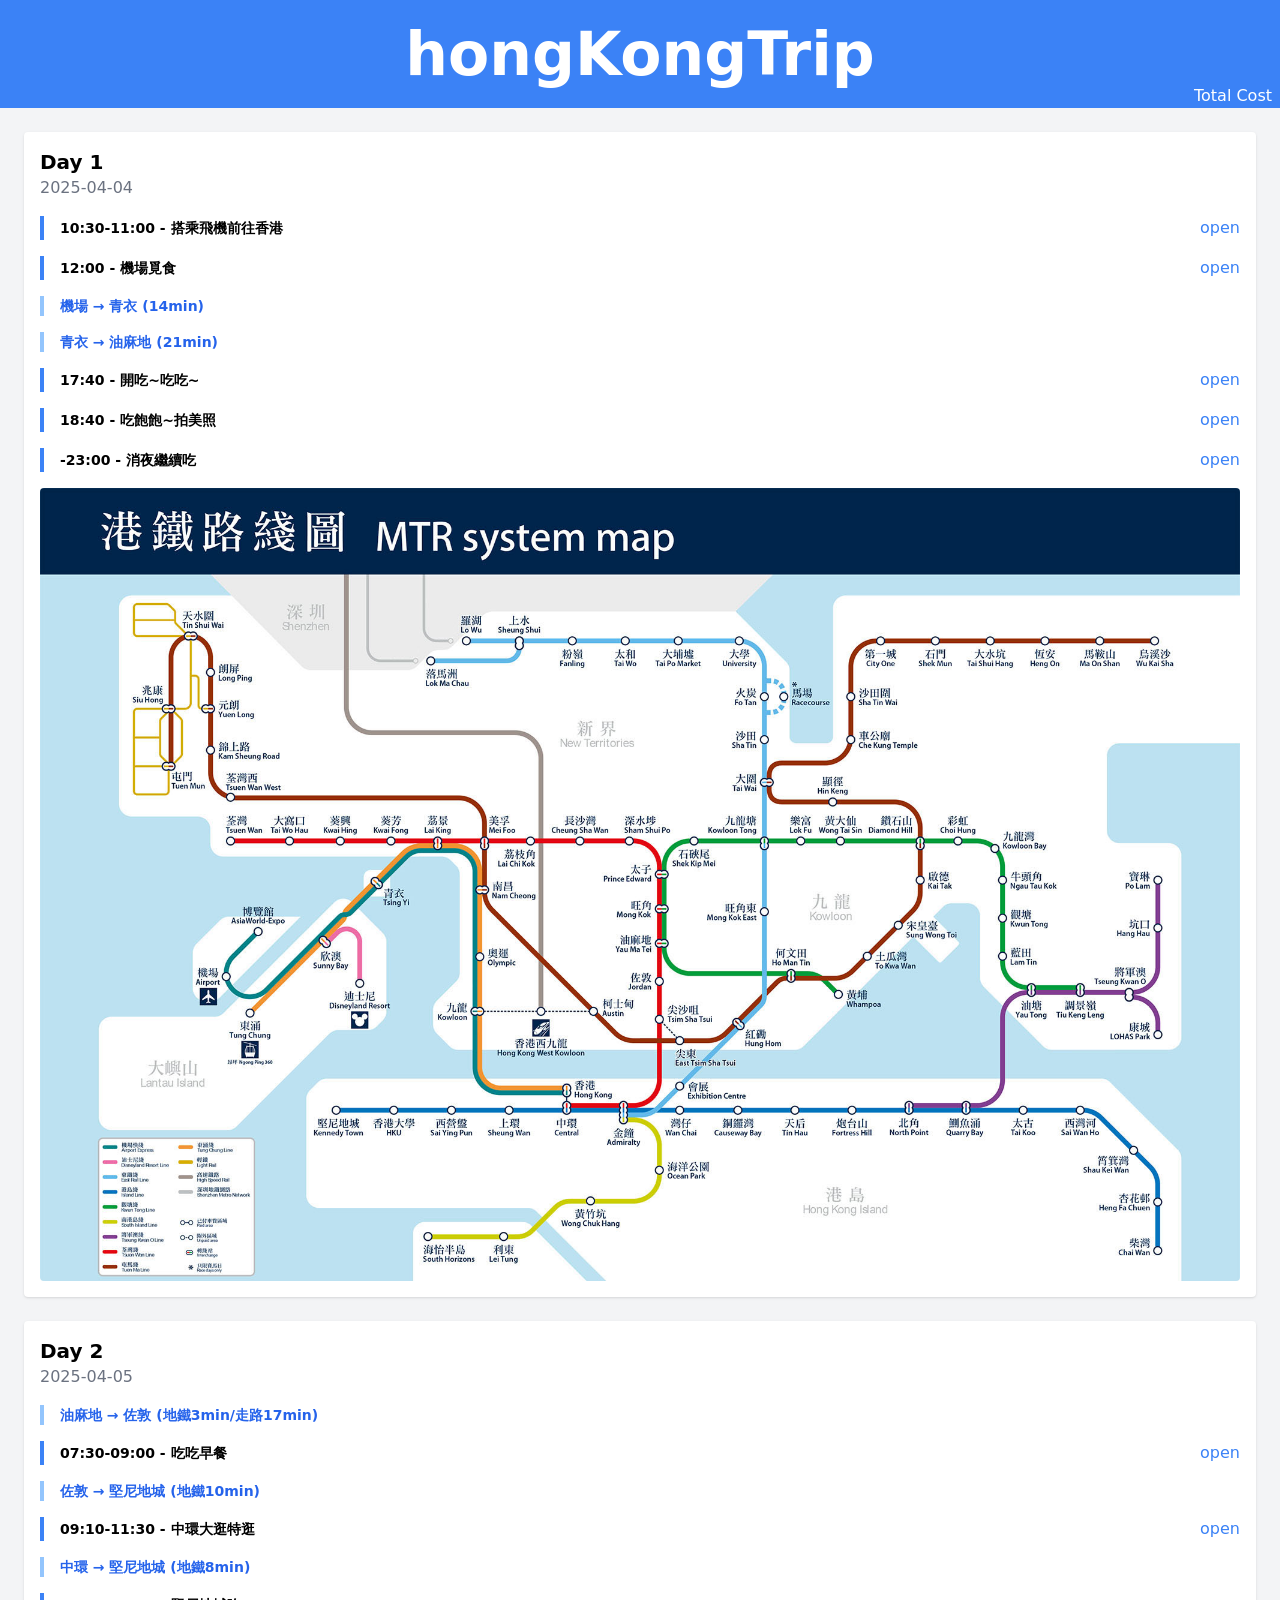
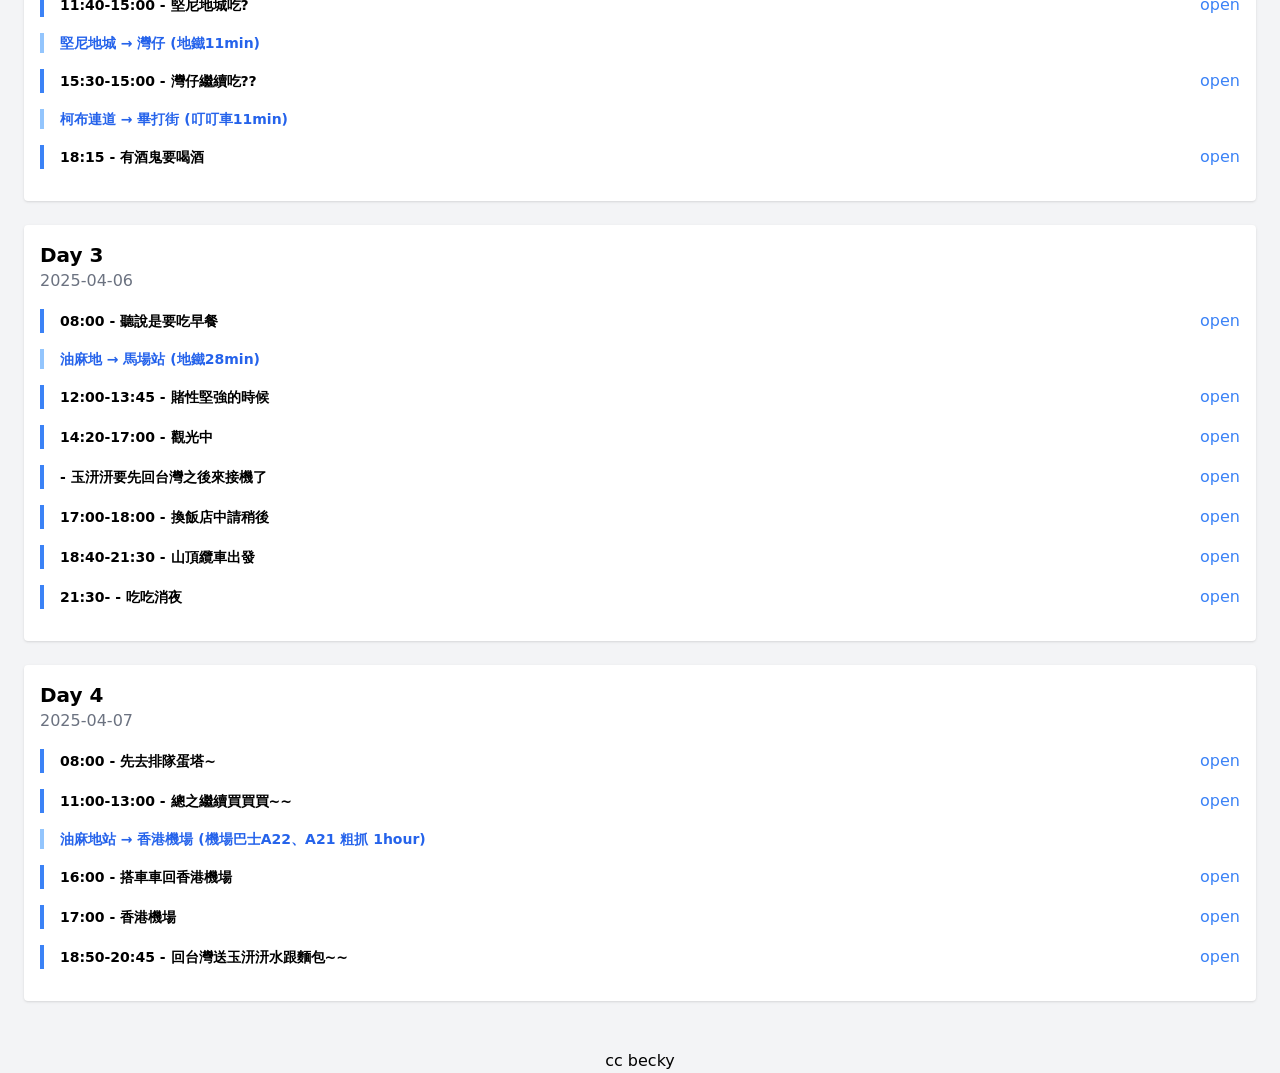
==== commit a33ffff4: "Updates" ====
--- a/index.html
+++ b/index.html
@@ -1 +1 @@
-<!DOCTYPE html><html lang="en"><head><meta charSet="utf-8"/><meta name="viewport" content="width=device-width, initial-scale=1"/><link rel="stylesheet" href="/_next/static/css/09406bb8db9b26da.css" data-precedence="next"/><link rel="preload" as="script" fetchPriority="low" href="/_next/static/chunks/webpack-0d07bdc995b72354.js"/><script src="/_next/static/chunks/4bd1b696-4781a963ad327daa.js" async=""></script><script src="/_next/static/chunks/684-c32a3db2c19164a6.js" async=""></script><script src="/_next/static/chunks/main-app-f6c6fecd62075297.js" async=""></script><script src="/_next/static/chunks/app/layout-e6fd54a9a889f983.js" async=""></script><script src="/_next/static/chunks/766-a7814bc9f2a5d84c.js" async=""></script><script src="/_next/static/chunks/app/page-840092bb84df4588.js" async=""></script><title>Create Next App</title><meta name="description" content="Generated by create next app"/><link rel="icon" href="/favicon.ico" type="image/x-icon" sizes="16x16"/><script src="/_next/static/chunks/polyfills-42372ed130431b0a.js" noModule=""></script></head><body class="__variable_4d318d __variable_ea5f4b antialiased"><header class="bg-blue-500 py-6"><h1 class="text-4xl md:text-6xl font-bold text-white text-center">hongKongTrip</h1><div class="absolute bottom right-2 bg-blue-500"><a class="text-white hover:underline" href="/totalCost">Total Cost</a></div></header><div class="min-h-screen bg-gray-100 p-6"><div class="container mx-auto"><div class="bg-white shadow rounded p-4 mb-6"><div class="mb-4"><h2 class="text-xl font-bold">Day 1</h2><p class="text-gray-500">2025-04-04</p></div><div><div class="border-l-4 border-blue-500 pl-4 mb-4"><div class="flex justify-between items-center"><div class="text-sm font-semibold"><span>10:30-11:00</span> - <!-- -->搭乘飛機前往香港</div><button class="text-blue-500 hover:underline focus:outline-none">open</button></div></div><div class="border-l-4 border-blue-500 pl-4 mb-4"><div class="flex justify-between items-center"><div class="text-sm font-semibold"><span>12:00</span> - <!-- -->機場覓食</div><button class="text-blue-500 hover:underline focus:outline-none">open</button></div></div><div class="border-l-4 border-blue-300 pl-4 mb-4"><div class="text-sm font-semibold text-blue-600">機場<!-- --> → <!-- -->青衣<!-- --> (<!-- -->14min<!-- -->)</div></div><div class="border-l-4 border-blue-300 pl-4 mb-4"><div class="text-sm font-semibold text-blue-600">青衣<!-- --> → <!-- -->油麻地<!-- --> (<!-- -->21min<!-- -->)</div></div><div class="border-l-4 border-blue-500 pl-4 mb-4"><div class="flex justify-between items-center"><div class="text-sm font-semibold"><span>17:40</span> - <!-- -->開吃~吃吃~ </div><button class="text-blue-500 hover:underline focus:outline-none">open</button></div></div><div class="border-l-4 border-blue-500 pl-4 mb-4"><div class="flex justify-between items-center"><div class="text-sm font-semibold"><span>18:40</span> - <!-- -->吃飽飽~拍美照</div><button class="text-blue-500 hover:underline focus:outline-none">open</button></div></div><div class="border-l-4 border-blue-500 pl-4 mb-4"><div class="flex justify-between items-center"><div class="text-sm font-semibold"><span>-23:00</span> - <!-- -->消夜繼續吃</div><button class="text-blue-500 hover:underline focus:outline-none">open</button></div></div></div><div class="mt-4"><img alt="Day Footer" loading="lazy" width="800" height="600" decoding="async" data-nimg="1" class="w-full h-auto rounded" style="color:transparent" src="/picture/MTR_routemap_510.jpg"/></div></div><div class="bg-white shadow rounded p-4 mb-6"><div class="mb-4"><h2 class="text-xl font-bold">Day 2</h2><p class="text-gray-500">2025-04-05</p></div><div><div class="border-l-4 border-blue-300 pl-4 mb-4"><div class="text-sm font-semibold text-blue-600">油麻地<!-- --> → <!-- -->佐敦<!-- --> (<!-- -->地鐵3min/走路17min<!-- -->)</div></div><div class="border-l-4 border-blue-500 pl-4 mb-4"><div class="flex justify-between items-center"><div class="text-sm font-semibold"><span>07:30-09:00</span> - <!-- -->吃吃早餐</div><button class="text-blue-500 hover:underline focus:outline-none">open</button></div></div><div class="border-l-4 border-blue-300 pl-4 mb-4"><div class="text-sm font-semibold text-blue-600">佐敦<!-- --> → <!-- -->堅尼地城<!-- --> (<!-- -->地鐵10min<!-- -->)</div></div><div class="border-l-4 border-blue-500 pl-4 mb-4"><div class="flex justify-between items-center"><div class="text-sm font-semibold"><span>09:10-11:30</span> - <!-- -->中環大逛特逛</div><button class="text-blue-500 hover:underline focus:outline-none">open</button></div></div><div class="border-l-4 border-blue-300 pl-4 mb-4"><div class="text-sm font-semibold text-blue-600">中環<!-- --> → <!-- -->堅尼地城<!-- --> (<!-- -->地鐵8min<!-- -->)</div></div><div class="border-l-4 border-blue-500 pl-4 mb-4"><div class="flex justify-between items-center"><div class="text-sm font-semibold"><span>11:40-15:00</span> - <!-- -->堅尼地城吃?</div><button class="text-blue-500 hover:underline focus:outline-none">open</button></div></div><div class="border-l-4 border-blue-300 pl-4 mb-4"><div class="text-sm font-semibold text-blue-600">堅尼地城<!-- --> → <!-- -->灣仔<!-- --> (<!-- -->地鐵11min<!-- -->)</div></div><div class="border-l-4 border-blue-500 pl-4 mb-4"><div class="flex justify-between items-center"><div class="text-sm font-semibold"><span>15:30-15:00</span> - <!-- -->灣仔繼續吃??</div><button class="text-blue-500 hover:underline focus:outline-none">open</button></div></div><div class="border-l-4 border-blue-300 pl-4 mb-4"><div class="text-sm font-semibold text-blue-600">柯布連道<!-- --> → <!-- -->畢打街<!-- --> (<!-- -->叮叮車11min<!-- -->)</div></div><div class="border-l-4 border-blue-500 pl-4 mb-4"><div class="flex justify-between items-center"><div class="text-sm font-semibold"><span>18:15</span> - <!-- -->有酒鬼要喝酒</div><button class="text-blue-500 hover:underline focus:outline-none">open</button></div></div></div></div><div class="bg-white shadow rounded p-4 mb-6"><div class="mb-4"><h2 class="text-xl font-bold">Day 3</h2><p class="text-gray-500">2025-04-06</p></div><div><div class="border-l-4 border-blue-500 pl-4 mb-4"><div class="flex justify-between items-center"><div class="text-sm font-semibold"><span>08:00</span> - <!-- -->聽說是要吃早餐</div><button class="text-blue-500 hover:underline focus:outline-none">open</button></div></div><div class="border-l-4 border-blue-300 pl-4 mb-4"><div class="text-sm font-semibold text-blue-600">油麻地<!-- --> → <!-- -->馬場站<!-- --> (<!-- -->地鐵28min<!-- -->)</div></div><div class="border-l-4 border-blue-500 pl-4 mb-4"><div class="flex justify-between items-center"><div class="text-sm font-semibold"><span>12:00-13:45</span> - <!-- -->賭性堅強的時候</div><button class="text-blue-500 hover:underline focus:outline-none">open</button></div></div><div class="border-l-4 border-blue-500 pl-4 mb-4"><div class="flex justify-between items-center"><div class="text-sm font-semibold"><span>14:20-17:00</span> - <!-- -->觀光中</div><button class="text-blue-500 hover:underline focus:outline-none">open</button></div></div><div class="border-l-4 border-blue-500 pl-4 mb-4"><div class="flex justify-between items-center"><div class="text-sm font-semibold"><span></span> - <!-- -->玉汧汧要先回台灣之後來接機了</div><button class="text-blue-500 hover:underline focus:outline-none">open</button></div></div><div class="border-l-4 border-blue-500 pl-4 mb-4"><div class="flex justify-between items-center"><div class="text-sm font-semibold"><span>17:00-18:00</span> - <!-- -->換飯店中請稍後</div><button class="text-blue-500 hover:underline focus:outline-none">open</button></div></div><div class="border-l-4 border-blue-500 pl-4 mb-4"><div class="flex justify-between items-center"><div class="text-sm font-semibold"><span>18:40-21:30</span> - <!-- -->山頂纜車出發</div><button class="text-blue-500 hover:underline focus:outline-none">open</button></div></div><div class="border-l-4 border-blue-500 pl-4 mb-4"><div class="flex justify-between items-center"><div class="text-sm font-semibold"><span>21:30-</span> - <!-- -->吃吃消夜</div><button class="text-blue-500 hover:underline focus:outline-none">open</button></div></div></div></div><div class="bg-white shadow rounded p-4 mb-6"><div class="mb-4"><h2 class="text-xl font-bold">Day 4</h2><p class="text-gray-500">2025-04-07</p></div><div><div class="border-l-4 border-blue-500 pl-4 mb-4"><div class="flex justify-between items-center"><div class="text-sm font-semibold"><span>08:00</span> - <!-- -->先去排隊蛋塔~</div><button class="text-blue-500 hover:underline focus:outline-none">open</button></div></div><div class="border-l-4 border-blue-500 pl-4 mb-4"><div class="flex justify-between items-center"><div class="text-sm font-semibold"><span>11:00-13:00</span> - <!-- -->總之繼續買買買~~</div><button class="text-blue-500 hover:underline focus:outline-none">open</button></div></div><div class="border-l-4 border-blue-300 pl-4 mb-4"><div class="text-sm font-semibold text-blue-600">油麻地站<!-- --> → <!-- -->香港機場<!-- --> (<!-- -->機場巴士A22、A21 粗抓 1hour<!-- -->)</div></div><div class="border-l-4 border-blue-500 pl-4 mb-4"><div class="flex justify-between items-center"><div class="text-sm font-semibold"><span>16:00 </span> - <!-- -->搭車車回香港機場</div><button class="text-blue-500 hover:underline focus:outline-none">open</button></div></div><div class="border-l-4 border-blue-500 pl-4 mb-4"><div class="flex justify-between items-center"><div class="text-sm font-semibold"><span>17:00 </span> - <!-- -->香港機場</div><button class="text-blue-500 hover:underline focus:outline-none">open</button></div></div><div class="border-l-4 border-blue-500 pl-4 mb-4"><div class="flex justify-between items-center"><div class="text-sm font-semibold"><span>18:50-20:45 </span> - <!-- -->回台灣送玉汧汧水跟麵包~~</div><button class="text-blue-500 hover:underline focus:outline-none">open</button></div></div></div></div></div></div><div class="text-center bg-gray-100">cc becky</div><script src="/_next/static/chunks/webpack-0d07bdc995b72354.js" async=""></script><script>(self.__next_f=self.__next_f||[]).push([0])</script><script>self.__next_f.push([1,"1:\"$Sreact.fragment\"\n2:I[6874,[\"177\",\"static/chunks/app/layout-e6fd54a9a889f983.js\"],\"\"]\n3:I[7555,[],\"\"]\n4:I[1295,[],\"\"]\n5:I[894,[],\"ClientPageRoot\"]\n6:I[3792,[\"766\",\"static/chunks/766-a7814bc9f2a5d84c.js\",\"974\",\"static/chunks/app/page-840092bb84df4588.js\"],\"default\"]\n9:I[9665,[],\"OutletBoundary\"]\nc:I[9665,[],\"ViewportBoundary\"]\ne:I[9665,[],\"MetadataBoundary\"]\n10:I[6614,[],\"\"]\n:HL[\"/_next/static/css/09406bb8db9b26da.css\",\"style\"]\n"])</script><script>self.__next_f.push([1,"0:{\"P\":null,\"b\":\"8P4aWDSe3NKJzvpnJFpaW\",\"p\":\"\",\"c\":[\"\",\"\"],\"i\":false,\"f\":[[[\"\",{\"children\":[\"__PAGE__\",{}]},\"$undefined\",\"$undefined\",true],[\"\",[\"$\",\"$1\",\"c\",{\"children\":[[[\"$\",\"link\",\"0\",{\"rel\":\"stylesheet\",\"href\":\"/_next/static/css/09406bb8db9b26da.css\",\"precedence\":\"next\",\"crossOrigin\":\"$undefined\",\"nonce\":\"$undefined\"}]],[\"$\",\"html\",null,{\"lang\":\"en\",\"children\":[[\"$\",\"header\",null,{\"className\":\"bg-blue-500 py-6\",\"children\":[[\"$\",\"h1\",null,{\"className\":\"text-4xl md:text-6xl font-bold text-white text-center\",\"children\":\"hongKongTrip\"}],[\"$\",\"div\",null,{\"className\":\"absolute bottom right-2 bg-blue-500\",\"children\":[\"$\",\"$L2\",null,{\"href\":\"/totalCost\",\"className\":\"text-white hover:underline\",\"children\":\"Total Cost\"}]}]]}],[\"$\",\"body\",null,{\"className\":\"__variable_4d318d __variable_ea5f4b antialiased\",\"children\":[[\"$\",\"$L3\",null,{\"parallelRouterKey\":\"children\",\"error\":\"$undefined\",\"errorStyles\":\"$undefined\",\"errorScripts\":\"$undefined\",\"template\":[\"$\",\"$L4\",null,{}],\"templateStyles\":\"$undefined\",\"templateScripts\":\"$undefined\",\"notFound\":[[[\"$\",\"title\",null,{\"children\":\"404: This page could not be found.\"}],[\"$\",\"div\",null,{\"style\":{\"fontFamily\":\"system-ui,\\\"Segoe UI\\\",Roboto,Helvetica,Arial,sans-serif,\\\"Apple Color Emoji\\\",\\\"Segoe UI Emoji\\\"\",\"height\":\"100vh\",\"textAlign\":\"center\",\"display\":\"flex\",\"flexDirection\":\"column\",\"alignItems\":\"center\",\"justifyContent\":\"center\"},\"children\":[\"$\",\"div\",null,{\"children\":[[\"$\",\"style\",null,{\"dangerouslySetInnerHTML\":{\"__html\":\"body{color:#000;background:#fff;margin:0}.next-error-h1{border-right:1px solid rgba(0,0,0,.3)}@media (prefers-color-scheme:dark){body{color:#fff;background:#000}.next-error-h1{border-right:1px solid rgba(255,255,255,.3)}}\"}}],[\"$\",\"h1\",null,{\"className\":\"next-error-h1\",\"style\":{\"display\":\"inline-block\",\"margin\":\"0 20px 0 0\",\"padding\":\"0 23px 0 0\",\"fontSize\":24,\"fontWeight\":500,\"verticalAlign\":\"top\",\"lineHeight\":\"49px\"},\"children\":404}],[\"$\",\"div\",null,{\"style\":{\"display\":\"inline-block\"},\"children\":[\"$\",\"h2\",null,{\"style\":{\"fontSize\":14,\"fontWeight\":400,\"lineHeight\":\"49px\",\"margin\":0},\"children\":\"This page could not be found.\"}]}]]}]}]],[]],\"forbidden\":\"$undefined\",\"unauthorized\":\"$undefined\"}],[\"$\",\"div\",null,{\"className\":\"text-center bg-gray-100\",\"children\":\"cc becky\"}]]}]]}]]}],{\"children\":[\"__PAGE__\",[\"$\",\"$1\",\"c\",{\"children\":[[\"$\",\"$L5\",null,{\"Component\":\"$6\",\"searchParams\":{},\"params\":{},\"promises\":[\"$@7\",\"$@8\"]}],\"$undefined\",null,[\"$\",\"$L9\",null,{\"children\":[\"$La\",\"$Lb\",null]}]]}],{},null,false]},null,false],[\"$\",\"$1\",\"h\",{\"children\":[null,[\"$\",\"$1\",\"TC83s_CD3pRLlEvD81s1y\",{\"children\":[[\"$\",\"$Lc\",null,{\"children\":\"$Ld\"}],null]}],[\"$\",\"$Le\",null,{\"children\":\"$Lf\"}]]}],false]],\"m\":\"$undefined\",\"G\":[\"$10\",\"$undefined\"],\"s\":false,\"S\":true}\n"])</script><script>self.__next_f.push([1,"7:{}\n8:{}\n"])</script><script>self.__next_f.push([1,"d:[[\"$\",\"meta\",\"0\",{\"charSet\":\"utf-8\"}],[\"$\",\"meta\",\"1\",{\"name\":\"viewport\",\"content\":\"width=device-width, initial-scale=1\"}]]\na:null\n"])</script><script>self.__next_f.push([1,"b:null\nf:[[\"$\",\"title\",\"0\",{\"children\":\"Create Next App\"}],[\"$\",\"meta\",\"1\",{\"name\":\"description\",\"content\":\"Generated by create next app\"}],[\"$\",\"link\",\"2\",{\"rel\":\"icon\",\"href\":\"/favicon.ico\",\"type\":\"image/x-icon\",\"sizes\":\"16x16\"}]]\n"])</script></body></html>+<!DOCTYPE html><html lang="en"><head><meta charSet="utf-8"/><meta name="viewport" content="width=device-width, initial-scale=1"/><link rel="stylesheet" href="/_next/static/css/5c735c6ac4e26370.css" data-precedence="next"/><link rel="preload" as="script" fetchPriority="low" href="/_next/static/chunks/webpack-0d07bdc995b72354.js"/><script src="/_next/static/chunks/4bd1b696-4781a963ad327daa.js" async=""></script><script src="/_next/static/chunks/684-c32a3db2c19164a6.js" async=""></script><script src="/_next/static/chunks/main-app-f6c6fecd62075297.js" async=""></script><script src="/_next/static/chunks/app/layout-e6fd54a9a889f983.js" async=""></script><script src="/_next/static/chunks/766-a7814bc9f2a5d84c.js" async=""></script><script src="/_next/static/chunks/app/page-840092bb84df4588.js" async=""></script><title>Create Next App</title><meta name="description" content="Generated by create next app"/><link rel="icon" href="/favicon.ico" type="image/x-icon" sizes="16x16"/><script src="/_next/static/chunks/polyfills-42372ed130431b0a.js" noModule=""></script></head><body class="__variable_4d318d __variable_ea5f4b antialiased"><header class="bg-blue-500 py-6"><h1 class="text-4xl md:text-6xl font-bold text-white text-center">hongKongTrip</h1><div class="absolute bottom right-2 bg-blue-500"><a class="text-white hover:underline" href="/totalCost">Total Cost</a></div></header><div class="min-h-screen bg-gray-100 p-6"><div class="container mx-auto"><div class="bg-white shadow rounded p-4 mb-6"><div class="mb-4"><h2 class="text-xl font-bold">Day 1</h2><p class="text-gray-500">2025-04-04</p></div><div><div class="border-l-4 border-blue-500 pl-4 mb-4"><div class="flex justify-between items-center"><div class="text-sm font-semibold"><span>10:30-11:00</span> - <!-- -->搭乘飛機前往香港</div><button class="text-blue-500 hover:underline focus:outline-none">open</button></div></div><div class="border-l-4 border-blue-500 pl-4 mb-4"><div class="flex justify-between items-center"><div class="text-sm font-semibold"><span>12:00</span> - <!-- -->機場覓食</div><button class="text-blue-500 hover:underline focus:outline-none">open</button></div></div><div class="border-l-4 border-blue-300 pl-4 mb-4"><div class="text-sm font-semibold text-blue-600">機場<!-- --> → <!-- -->青衣<!-- --> (<!-- -->14min<!-- -->)</div></div><div class="border-l-4 border-blue-300 pl-4 mb-4"><div class="text-sm font-semibold text-blue-600">青衣<!-- --> → <!-- -->油麻地<!-- --> (<!-- -->21min<!-- -->)</div></div><div class="border-l-4 border-blue-500 pl-4 mb-4"><div class="flex justify-between items-center"><div class="text-sm font-semibold"><span>17:40</span> - <!-- -->開吃~吃吃~ </div><button class="text-blue-500 hover:underline focus:outline-none">open</button></div></div><div class="border-l-4 border-blue-500 pl-4 mb-4"><div class="flex justify-between items-center"><div class="text-sm font-semibold"><span>18:40</span> - <!-- -->吃飽飽~拍美照</div><button class="text-blue-500 hover:underline focus:outline-none">open</button></div></div><div class="border-l-4 border-blue-500 pl-4 mb-4"><div class="flex justify-between items-center"><div class="text-sm font-semibold"><span>-23:00</span> - <!-- -->消夜繼續吃</div><button class="text-blue-500 hover:underline focus:outline-none">open</button></div></div></div><div class="mt-4"><img alt="Day Footer" loading="lazy" width="800" height="600" decoding="async" data-nimg="1" class="w-full h-auto rounded" style="color:transparent" src="/picture/MTR_routemap_510.jpg"/></div></div><div class="bg-white shadow rounded p-4 mb-6"><div class="mb-4"><h2 class="text-xl font-bold">Day 2</h2><p class="text-gray-500">2025-04-05</p></div><div><div class="border-l-4 border-blue-300 pl-4 mb-4"><div class="text-sm font-semibold text-blue-600">油麻地<!-- --> → <!-- -->佐敦<!-- --> (<!-- -->地鐵3min/走路17min<!-- -->)</div></div><div class="border-l-4 border-blue-500 pl-4 mb-4"><div class="flex justify-between items-center"><div class="text-sm font-semibold"><span>07:30-09:00</span> - <!-- -->吃吃早餐</div><button class="text-blue-500 hover:underline focus:outline-none">open</button></div></div><div class="border-l-4 border-blue-300 pl-4 mb-4"><div class="text-sm font-semibold text-blue-600">佐敦<!-- --> → <!-- -->堅尼地城<!-- --> (<!-- -->地鐵10min<!-- -->)</div></div><div class="border-l-4 border-blue-500 pl-4 mb-4"><div class="flex justify-between items-center"><div class="text-sm font-semibold"><span>09:10-11:30</span> - <!-- -->中環大逛特逛</div><button class="text-blue-500 hover:underline focus:outline-none">open</button></div></div><div class="border-l-4 border-blue-300 pl-4 mb-4"><div class="text-sm font-semibold text-blue-600">中環<!-- --> → <!-- -->堅尼地城<!-- --> (<!-- -->地鐵8min<!-- -->)</div></div><div class="border-l-4 border-blue-500 pl-4 mb-4"><div class="flex justify-between items-center"><div class="text-sm font-semibold"><span>11:40-15:00</span> - <!-- -->堅尼地城吃?</div><button class="text-blue-500 hover:underline focus:outline-none">open</button></div></div><div class="border-l-4 border-blue-300 pl-4 mb-4"><div class="text-sm font-semibold text-blue-600">堅尼地城<!-- --> → <!-- -->灣仔<!-- --> (<!-- -->地鐵11min<!-- -->)</div></div><div class="border-l-4 border-blue-500 pl-4 mb-4"><div class="flex justify-between items-center"><div class="text-sm font-semibold"><span>15:30-15:00</span> - <!-- -->灣仔繼續吃??</div><button class="text-blue-500 hover:underline focus:outline-none">open</button></div></div><div class="border-l-4 border-blue-300 pl-4 mb-4"><div class="text-sm font-semibold text-blue-600">柯布連道<!-- --> → <!-- -->畢打街<!-- --> (<!-- -->叮叮車11min<!-- -->)</div></div><div class="border-l-4 border-blue-500 pl-4 mb-4"><div class="flex justify-between items-center"><div class="text-sm font-semibold"><span>18:15</span> - <!-- -->有酒鬼要喝酒</div><button class="text-blue-500 hover:underline focus:outline-none">open</button></div></div></div></div><div class="bg-white shadow rounded p-4 mb-6"><div class="mb-4"><h2 class="text-xl font-bold">Day 3</h2><p class="text-gray-500">2025-04-06</p></div><div><div class="border-l-4 border-blue-500 pl-4 mb-4"><div class="flex justify-between items-center"><div class="text-sm font-semibold"><span>08:00</span> - <!-- -->聽說是要吃早餐</div><button class="text-blue-500 hover:underline focus:outline-none">open</button></div></div><div class="border-l-4 border-blue-300 pl-4 mb-4"><div class="text-sm font-semibold text-blue-600">油麻地<!-- --> → <!-- -->馬場站<!-- --> (<!-- -->地鐵28min<!-- -->)</div></div><div class="border-l-4 border-blue-500 pl-4 mb-4"><div class="flex justify-between items-center"><div class="text-sm font-semibold"><span>12:00-13:45</span> - <!-- -->賭性堅強的時候</div><button class="text-blue-500 hover:underline focus:outline-none">open</button></div></div><div class="border-l-4 border-blue-500 pl-4 mb-4"><div class="flex justify-between items-center"><div class="text-sm font-semibold"><span>14:20-17:00</span> - <!-- -->觀光中</div><button class="text-blue-500 hover:underline focus:outline-none">open</button></div></div><div class="border-l-4 border-blue-500 pl-4 mb-4"><div class="flex justify-between items-center"><div class="text-sm font-semibold"><span></span> - <!-- -->玉汧汧要先回台灣之後來接機了</div><button class="text-blue-500 hover:underline focus:outline-none">open</button></div></div><div class="border-l-4 border-blue-500 pl-4 mb-4"><div class="flex justify-between items-center"><div class="text-sm font-semibold"><span>17:00-18:00</span> - <!-- -->換飯店中請稍後</div><button class="text-blue-500 hover:underline focus:outline-none">open</button></div></div><div class="border-l-4 border-blue-500 pl-4 mb-4"><div class="flex justify-between items-center"><div class="text-sm font-semibold"><span>18:40-21:30</span> - <!-- -->山頂纜車出發</div><button class="text-blue-500 hover:underline focus:outline-none">open</button></div></div><div class="border-l-4 border-blue-500 pl-4 mb-4"><div class="flex justify-between items-center"><div class="text-sm font-semibold"><span>21:30-</span> - <!-- -->吃吃消夜</div><button class="text-blue-500 hover:underline focus:outline-none">open</button></div></div></div></div><div class="bg-white shadow rounded p-4 mb-6"><div class="mb-4"><h2 class="text-xl font-bold">Day 4</h2><p class="text-gray-500">2025-04-07</p></div><div><div class="border-l-4 border-blue-500 pl-4 mb-4"><div class="flex justify-between items-center"><div class="text-sm font-semibold"><span>08:00</span> - <!-- -->先去排隊蛋塔~</div><button class="text-blue-500 hover:underline focus:outline-none">open</button></div></div><div class="border-l-4 border-blue-500 pl-4 mb-4"><div class="flex justify-between items-center"><div class="text-sm font-semibold"><span>11:00-13:00</span> - <!-- -->總之繼續買買買~~</div><button class="text-blue-500 hover:underline focus:outline-none">open</button></div></div><div class="border-l-4 border-blue-300 pl-4 mb-4"><div class="text-sm font-semibold text-blue-600">油麻地站<!-- --> → <!-- -->香港機場<!-- --> (<!-- -->機場巴士A22、A21 粗抓 1hour<!-- -->)</div></div><div class="border-l-4 border-blue-500 pl-4 mb-4"><div class="flex justify-between items-center"><div class="text-sm font-semibold"><span>16:00 </span> - <!-- -->搭車車回香港機場</div><button class="text-blue-500 hover:underline focus:outline-none">open</button></div></div><div class="border-l-4 border-blue-500 pl-4 mb-4"><div class="flex justify-between items-center"><div class="text-sm font-semibold"><span>17:00 </span> - <!-- -->香港機場</div><button class="text-blue-500 hover:underline focus:outline-none">open</button></div></div><div class="border-l-4 border-blue-500 pl-4 mb-4"><div class="flex justify-between items-center"><div class="text-sm font-semibold"><span>18:50-20:45 </span> - <!-- -->回台灣送玉汧汧水跟麵包~~</div><button class="text-blue-500 hover:underline focus:outline-none">open</button></div></div></div></div></div></div><div class="text-center bg-gray-100">cc becky</div><script src="/_next/static/chunks/webpack-0d07bdc995b72354.js" async=""></script><script>(self.__next_f=self.__next_f||[]).push([0])</script><script>self.__next_f.push([1,"1:\"$Sreact.fragment\"\n2:I[6874,[\"177\",\"static/chunks/app/layout-e6fd54a9a889f983.js\"],\"\"]\n3:I[7555,[],\"\"]\n4:I[1295,[],\"\"]\n5:I[894,[],\"ClientPageRoot\"]\n6:I[3792,[\"766\",\"static/chunks/766-a7814bc9f2a5d84c.js\",\"974\",\"static/chunks/app/page-840092bb84df4588.js\"],\"default\"]\n9:I[9665,[],\"OutletBoundary\"]\nc:I[9665,[],\"ViewportBoundary\"]\ne:I[9665,[],\"MetadataBoundary\"]\n10:I[6614,[],\"\"]\n:HL[\"/_next/static/css/5c735c6ac4e26370.css\",\"style\"]\n"])</script><script>self.__next_f.push([1,"0:{\"P\":null,\"b\":\"nBpSpkA-utcRCVEq1VZGY\",\"p\":\"\",\"c\":[\"\",\"\"],\"i\":false,\"f\":[[[\"\",{\"children\":[\"__PAGE__\",{}]},\"$undefined\",\"$undefined\",true],[\"\",[\"$\",\"$1\",\"c\",{\"children\":[[[\"$\",\"link\",\"0\",{\"rel\":\"stylesheet\",\"href\":\"/_next/static/css/5c735c6ac4e26370.css\",\"precedence\":\"next\",\"crossOrigin\":\"$undefined\",\"nonce\":\"$undefined\"}]],[\"$\",\"html\",null,{\"lang\":\"en\",\"children\":[[\"$\",\"header\",null,{\"className\":\"bg-blue-500 py-6\",\"children\":[[\"$\",\"h1\",null,{\"className\":\"text-4xl md:text-6xl font-bold text-white text-center\",\"children\":\"hongKongTrip\"}],[\"$\",\"div\",null,{\"className\":\"absolute bottom right-2 bg-blue-500\",\"children\":[\"$\",\"$L2\",null,{\"href\":\"/totalCost\",\"className\":\"text-white hover:underline\",\"children\":\"Total Cost\"}]}]]}],[\"$\",\"body\",null,{\"className\":\"__variable_4d318d __variable_ea5f4b antialiased\",\"children\":[[\"$\",\"$L3\",null,{\"parallelRouterKey\":\"children\",\"error\":\"$undefined\",\"errorStyles\":\"$undefined\",\"errorScripts\":\"$undefined\",\"template\":[\"$\",\"$L4\",null,{}],\"templateStyles\":\"$undefined\",\"templateScripts\":\"$undefined\",\"notFound\":[[[\"$\",\"title\",null,{\"children\":\"404: This page could not be found.\"}],[\"$\",\"div\",null,{\"style\":{\"fontFamily\":\"system-ui,\\\"Segoe UI\\\",Roboto,Helvetica,Arial,sans-serif,\\\"Apple Color Emoji\\\",\\\"Segoe UI Emoji\\\"\",\"height\":\"100vh\",\"textAlign\":\"center\",\"display\":\"flex\",\"flexDirection\":\"column\",\"alignItems\":\"center\",\"justifyContent\":\"center\"},\"children\":[\"$\",\"div\",null,{\"children\":[[\"$\",\"style\",null,{\"dangerouslySetInnerHTML\":{\"__html\":\"body{color:#000;background:#fff;margin:0}.next-error-h1{border-right:1px solid rgba(0,0,0,.3)}@media (prefers-color-scheme:dark){body{color:#fff;background:#000}.next-error-h1{border-right:1px solid rgba(255,255,255,.3)}}\"}}],[\"$\",\"h1\",null,{\"className\":\"next-error-h1\",\"style\":{\"display\":\"inline-block\",\"margin\":\"0 20px 0 0\",\"padding\":\"0 23px 0 0\",\"fontSize\":24,\"fontWeight\":500,\"verticalAlign\":\"top\",\"lineHeight\":\"49px\"},\"children\":404}],[\"$\",\"div\",null,{\"style\":{\"display\":\"inline-block\"},\"children\":[\"$\",\"h2\",null,{\"style\":{\"fontSize\":14,\"fontWeight\":400,\"lineHeight\":\"49px\",\"margin\":0},\"children\":\"This page could not be found.\"}]}]]}]}]],[]],\"forbidden\":\"$undefined\",\"unauthorized\":\"$undefined\"}],[\"$\",\"div\",null,{\"className\":\"text-center bg-gray-100\",\"children\":\"cc becky\"}]]}]]}]]}],{\"children\":[\"__PAGE__\",[\"$\",\"$1\",\"c\",{\"children\":[[\"$\",\"$L5\",null,{\"Component\":\"$6\",\"searchParams\":{},\"params\":{},\"promises\":[\"$@7\",\"$@8\"]}],\"$undefined\",null,[\"$\",\"$L9\",null,{\"children\":[\"$La\",\"$Lb\",null]}]]}],{},null,false]},null,false],[\"$\",\"$1\",\"h\",{\"children\":[null,[\"$\",\"$1\",\"QGlTg7Ek9CUorY0KgN7X2\",{\"children\":[[\"$\",\"$Lc\",null,{\"children\":\"$Ld\"}],null]}],[\"$\",\"$Le\",null,{\"children\":\"$Lf\"}]]}],false]],\"m\":\"$undefined\",\"G\":[\"$10\",\"$undefined\"],\"s\":false,\"S\":true}\n"])</script><script>self.__next_f.push([1,"7:{}\n8:{}\n"])</script><script>self.__next_f.push([1,"d:[[\"$\",\"meta\",\"0\",{\"charSet\":\"utf-8\"}],[\"$\",\"meta\",\"1\",{\"name\":\"viewport\",\"content\":\"width=device-width, initial-scale=1\"}]]\na:null\n"])</script><script>self.__next_f.push([1,"b:null\nf:[[\"$\",\"title\",\"0\",{\"children\":\"Create Next App\"}],[\"$\",\"meta\",\"1\",{\"name\":\"description\",\"content\":\"Generated by create next app\"}],[\"$\",\"link\",\"2\",{\"rel\":\"icon\",\"href\":\"/favicon.ico\",\"type\":\"image/x-icon\",\"sizes\":\"16x16\"}]]\n"])</script></body></html>
--- a/_next/static/css/5c735c6ac4e26370.css
+++ b/_next/static/css/5c735c6ac4e26370.css
@@ -0,0 +1,5 @@
+@font-face{font-family:Geist;font-style:normal;font-weight:100 900;font-display:swap;src:url(/_next/static/media/ba015fad6dcf6784-s.woff2) format("woff2");unicode-range:u+0100-02ba,u+02bd-02c5,u+02c7-02cc,u+02ce-02d7,u+02dd-02ff,u+0304,u+0308,u+0329,u+1d00-1dbf,u+1e00-1e9f,u+1ef2-1eff,u+2020,u+20a0-20ab,u+20ad-20c0,u+2113,u+2c60-2c7f,u+a720-a7ff}@font-face{font-family:Geist;font-style:normal;font-weight:100 900;font-display:swap;src:url(/_next/static/media/569ce4b8f30dc480-s.p.woff2) format("woff2");unicode-range:u+00??,u+0131,u+0152-0153,u+02bb-02bc,u+02c6,u+02da,u+02dc,u+0304,u+0308,u+0329,u+2000-206f,u+20ac,u+2122,u+2191,u+2193,u+2212,u+2215,u+feff,u+fffd}@font-face{font-family:Geist Fallback;src:local("Arial");ascent-override:95.94%;descent-override:28.16%;line-gap-override:0.00%;size-adjust:104.76%}.__className_4d318d{font-family:Geist,Geist Fallback;font-style:normal}.__variable_4d318d{--font-geist-sans:"Geist","Geist Fallback"}@font-face{font-family:Geist Mono;font-style:normal;font-weight:100 900;font-display:swap;src:url(/_next/static/media/747892c23ea88013-s.woff2) format("woff2");unicode-range:u+0100-02ba,u+02bd-02c5,u+02c7-02cc,u+02ce-02d7,u+02dd-02ff,u+0304,u+0308,u+0329,u+1d00-1dbf,u+1e00-1e9f,u+1ef2-1eff,u+2020,u+20a0-20ab,u+20ad-20c0,u+2113,u+2c60-2c7f,u+a720-a7ff}@font-face{font-family:Geist Mono;font-style:normal;font-weight:100 900;font-display:swap;src:url(/_next/static/media/93f479601ee12b01-s.p.woff2) format("woff2");unicode-range:u+00??,u+0131,u+0152-0153,u+02bb-02bc,u+02c6,u+02da,u+02dc,u+0304,u+0308,u+0329,u+2000-206f,u+20ac,u+2122,u+2191,u+2193,u+2212,u+2215,u+feff,u+fffd}@font-face{font-family:Geist Mono Fallback;src:local("Arial");ascent-override:74.67%;descent-override:21.92%;line-gap-override:0.00%;size-adjust:134.59%}.__className_ea5f4b{font-family:Geist Mono,Geist Mono Fallback;font-style:normal}.__variable_ea5f4b{--font-geist-mono:"Geist Mono","Geist Mono Fallback"}
+
+/*
+! tailwindcss v3.3.2 | MIT License | https://tailwindcss.com
+*/*,:after,:before{box-sizing:border-box;border:0 solid #e5e7eb}:after,:before{--tw-content:""}html{line-height:1.5;-webkit-text-size-adjust:100%;-moz-tab-size:4;-o-tab-size:4;tab-size:4;font-family:ui-sans-serif,system-ui,-apple-system,BlinkMacSystemFont,Segoe UI,Roboto,Helvetica Neue,Arial,Noto Sans,sans-serif,Apple Color Emoji,Segoe UI Emoji,Segoe UI Symbol,Noto Color Emoji;font-feature-settings:normal;font-variation-settings:normal}body{margin:0;line-height:inherit}hr{height:0;color:inherit;border-top-width:1px}abbr:where([title]){-webkit-text-decoration:underline dotted;text-decoration:underline dotted}h1,h2,h3,h4,h5,h6{font-size:inherit;font-weight:inherit}a{color:inherit;text-decoration:inherit}b,strong{font-weight:bolder}code,kbd,pre,samp{font-family:ui-monospace,SFMono-Regular,Menlo,Monaco,Consolas,Liberation Mono,Courier New,monospace;font-size:1em}small{font-size:80%}sub,sup{font-size:75%;line-height:0;position:relative;vertical-align:baseline}sub{bottom:-.25em}sup{top:-.5em}table{text-indent:0;border-color:inherit;border-collapse:collapse}button,input,optgroup,select,textarea{font-family:inherit;font-size:100%;font-weight:inherit;line-height:inherit;color:inherit;margin:0;padding:0}button,select{text-transform:none}[type=button],[type=reset],[type=submit],button{-webkit-appearance:button;background-color:transparent;background-image:none}:-moz-focusring{outline:auto}:-moz-ui-invalid{box-shadow:none}progress{vertical-align:baseline}::-webkit-inner-spin-button,::-webkit-outer-spin-button{height:auto}[type=search]{-webkit-appearance:textfield;outline-offset:-2px}::-webkit-search-decoration{-webkit-appearance:none}::-webkit-file-upload-button{-webkit-appearance:button;font:inherit}summary{display:list-item}blockquote,dd,dl,figure,h1,h2,h3,h4,h5,h6,hr,p,pre{margin:0}fieldset{margin:0}fieldset,legend{padding:0}menu,ol,ul{list-style:none;margin:0;padding:0}textarea{resize:vertical}input::-moz-placeholder,textarea::-moz-placeholder{opacity:1;color:#9ca3af}input::placeholder,textarea::placeholder{opacity:1;color:#9ca3af}[role=button],button{cursor:pointer}:disabled{cursor:default}audio,canvas,embed,iframe,img,object,svg,video{display:block;vertical-align:middle}img,video{max-width:100%;height:auto}[hidden]{display:none}*,:after,:before{--tw-border-spacing-x:0;--tw-border-spacing-y:0;--tw-translate-x:0;--tw-translate-y:0;--tw-rotate:0;--tw-skew-x:0;--tw-skew-y:0;--tw-scale-x:1;--tw-scale-y:1;--tw-pan-x: ;--tw-pan-y: ;--tw-pinch-zoom: ;--tw-scroll-snap-strictness:proximity;--tw-gradient-from-position: ;--tw-gradient-via-position: ;--tw-gradient-to-position: ;--tw-ordinal: ;--tw-slashed-zero: ;--tw-numeric-figure: ;--tw-numeric-spacing: ;--tw-numeric-fraction: ;--tw-ring-inset: ;--tw-ring-offset-width:0px;--tw-ring-offset-color:#fff;--tw-ring-color:rgb(59 130 246/0.5);--tw-ring-offset-shadow:0 0 #0000;--tw-ring-shadow:0 0 #0000;--tw-shadow:0 0 #0000;--tw-shadow-colored:0 0 #0000;--tw-blur: ;--tw-brightness: ;--tw-contrast: ;--tw-grayscale: ;--tw-hue-rotate: ;--tw-invert: ;--tw-saturate: ;--tw-sepia: ;--tw-drop-shadow: ;--tw-backdrop-blur: ;--tw-backdrop-brightness: ;--tw-backdrop-contrast: ;--tw-backdrop-grayscale: ;--tw-backdrop-hue-rotate: ;--tw-backdrop-invert: ;--tw-backdrop-opacity: ;--tw-backdrop-saturate: ;--tw-backdrop-sepia: }::backdrop{--tw-border-spacing-x:0;--tw-border-spacing-y:0;--tw-translate-x:0;--tw-translate-y:0;--tw-rotate:0;--tw-skew-x:0;--tw-skew-y:0;--tw-scale-x:1;--tw-scale-y:1;--tw-pan-x: ;--tw-pan-y: ;--tw-pinch-zoom: ;--tw-scroll-snap-strictness:proximity;--tw-gradient-from-position: ;--tw-gradient-via-position: ;--tw-gradient-to-position: ;--tw-ordinal: ;--tw-slashed-zero: ;--tw-numeric-figure: ;--tw-numeric-spacing: ;--tw-numeric-fraction: ;--tw-ring-inset: ;--tw-ring-offset-width:0px;--tw-ring-offset-color:#fff;--tw-ring-color:rgb(59 130 246/0.5);--tw-ring-offset-shadow:0 0 #0000;--tw-ring-shadow:0 0 #0000;--tw-shadow:0 0 #0000;--tw-shadow-colored:0 0 #0000;--tw-blur: ;--tw-brightness: ;--tw-contrast: ;--tw-grayscale: ;--tw-hue-rotate: ;--tw-invert: ;--tw-saturate: ;--tw-sepia: ;--tw-drop-shadow: ;--tw-backdrop-blur: ;--tw-backdrop-brightness: ;--tw-backdrop-contrast: ;--tw-backdrop-grayscale: ;--tw-backdrop-hue-rotate: ;--tw-backdrop-invert: ;--tw-backdrop-opacity: ;--tw-backdrop-saturate: ;--tw-backdrop-sepia: }.container{width:100%}@media (min-width:640px){.container{max-width:640px}}@media (min-width:768px){.container{max-width:768px}}@media (min-width:1024px){.container{max-width:1024px}}@media (min-width:1280px){.container{max-width:1280px}}@media (min-width:1536px){.container{max-width:1536px}}.absolute{position:absolute}.right-2{right:.5rem}.mx-auto{margin-left:auto;margin-right:auto}.mb-4{margin-bottom:1rem}.mb-6{margin-bottom:1.5rem}.mt-1{margin-top:.25rem}.mt-2{margin-top:.5rem}.mt-4{margin-top:1rem}.flex{display:flex}.h-auto{height:auto}.min-h-screen{min-height:100vh}.w-full{width:100%}.flex-shrink-0{flex-shrink:0}.flex-wrap{flex-wrap:wrap}.items-center{align-items:center}.justify-start{justify-content:flex-start}.justify-between{justify-content:space-between}.gap-4{gap:1rem}.rounded{border-radius:.25rem}.border-l-4{border-left-width:4px}.border-blue-300{--tw-border-opacity:1;border-color:rgb(147 197 253/var(--tw-border-opacity))}.border-blue-500{--tw-border-opacity:1;border-color:rgb(59 130 246/var(--tw-border-opacity))}.border-yellow-400{--tw-border-opacity:1;border-color:rgb(250 204 21/var(--tw-border-opacity))}.bg-blue-500{--tw-bg-opacity:1;background-color:rgb(59 130 246/var(--tw-bg-opacity))}.bg-gray-100{--tw-bg-opacity:1;background-color:rgb(243 244 246/var(--tw-bg-opacity))}.bg-green-600{--tw-bg-opacity:1;background-color:rgb(22 163 74/var(--tw-bg-opacity))}.bg-white{--tw-bg-opacity:1;background-color:rgb(255 255 255/var(--tw-bg-opacity))}.bg-yellow-50{--tw-bg-opacity:1;background-color:rgb(254 252 232/var(--tw-bg-opacity))}.p-2{padding:.5rem}.p-4{padding:1rem}.p-6{padding:1.5rem}.py-6{padding-top:1.5rem;padding-bottom:1.5rem}.py-8{padding-top:2rem;padding-bottom:2rem}.pl-4{padding-left:1rem}.text-center{text-align:center}.text-4xl{font-size:2.25rem;line-height:2.5rem}.text-lg{font-size:1.125rem;line-height:1.75rem}.text-sm{font-size:.875rem;line-height:1.25rem}.text-xl{font-size:1.25rem;line-height:1.75rem}.font-bold{font-weight:700}.font-semibold{font-weight:600}.text-blue-500{--tw-text-opacity:1;color:rgb(59 130 246/var(--tw-text-opacity))}.text-blue-600{--tw-text-opacity:1;color:rgb(37 99 235/var(--tw-text-opacity))}.text-gray-500{--tw-text-opacity:1;color:rgb(107 114 128/var(--tw-text-opacity))}.text-gray-600{--tw-text-opacity:1;color:rgb(75 85 99/var(--tw-text-opacity))}.text-gray-800{--tw-text-opacity:1;color:rgb(31 41 55/var(--tw-text-opacity))}.text-white{--tw-text-opacity:1;color:rgb(255 255 255/var(--tw-text-opacity))}.text-yellow-700{--tw-text-opacity:1;color:rgb(161 98 7/var(--tw-text-opacity))}.antialiased{-webkit-font-smoothing:antialiased;-moz-osx-font-smoothing:grayscale}.shadow{--tw-shadow:0 1px 3px 0 rgb(0 0 0/0.1),0 1px 2px -1px rgb(0 0 0/0.1);--tw-shadow-colored:0 1px 3px 0 var(--tw-shadow-color),0 1px 2px -1px var(--tw-shadow-color);box-shadow:var(--tw-ring-offset-shadow,0 0 #0000),var(--tw-ring-shadow,0 0 #0000),var(--tw-shadow)}.hover\:underline:hover{text-decoration-line:underline}.focus\:outline-none:focus{outline:2px solid transparent;outline-offset:2px}@media (min-width:768px){.md\:text-6xl{font-size:3.75rem;line-height:1}}
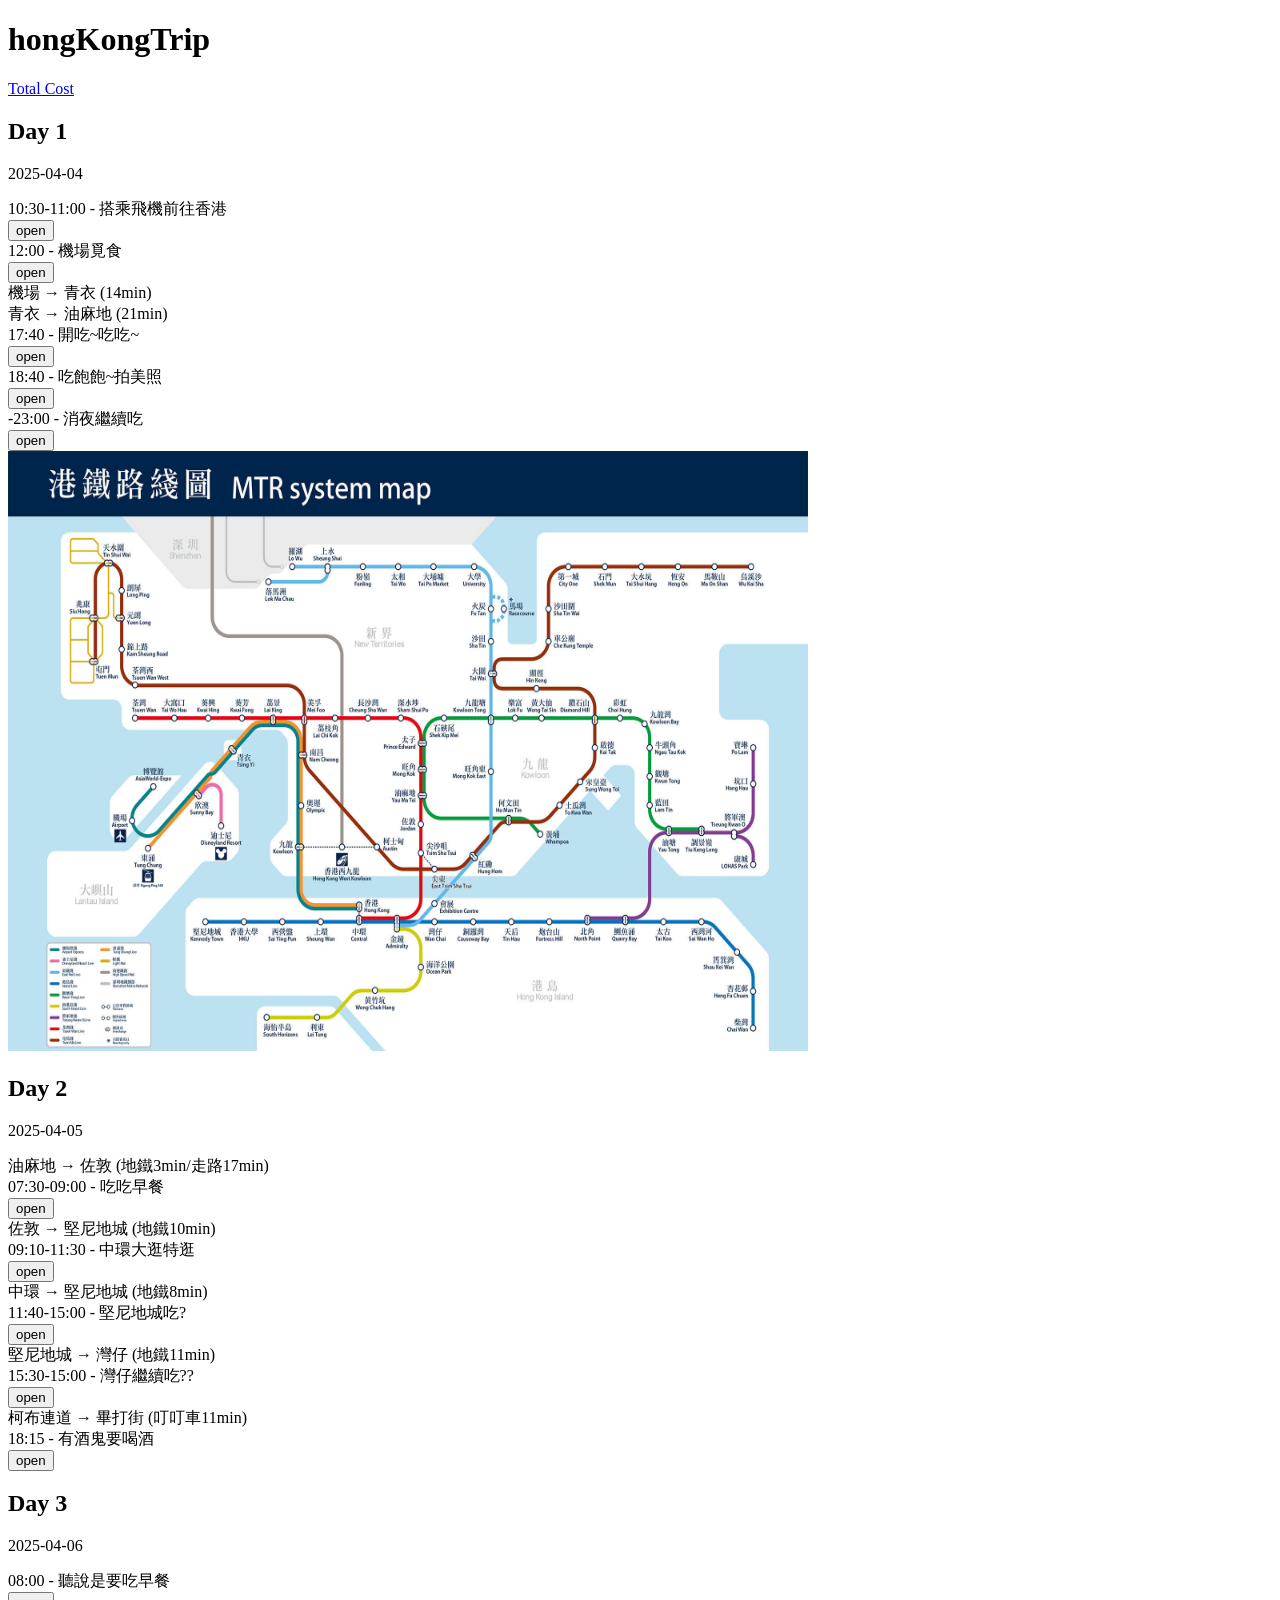
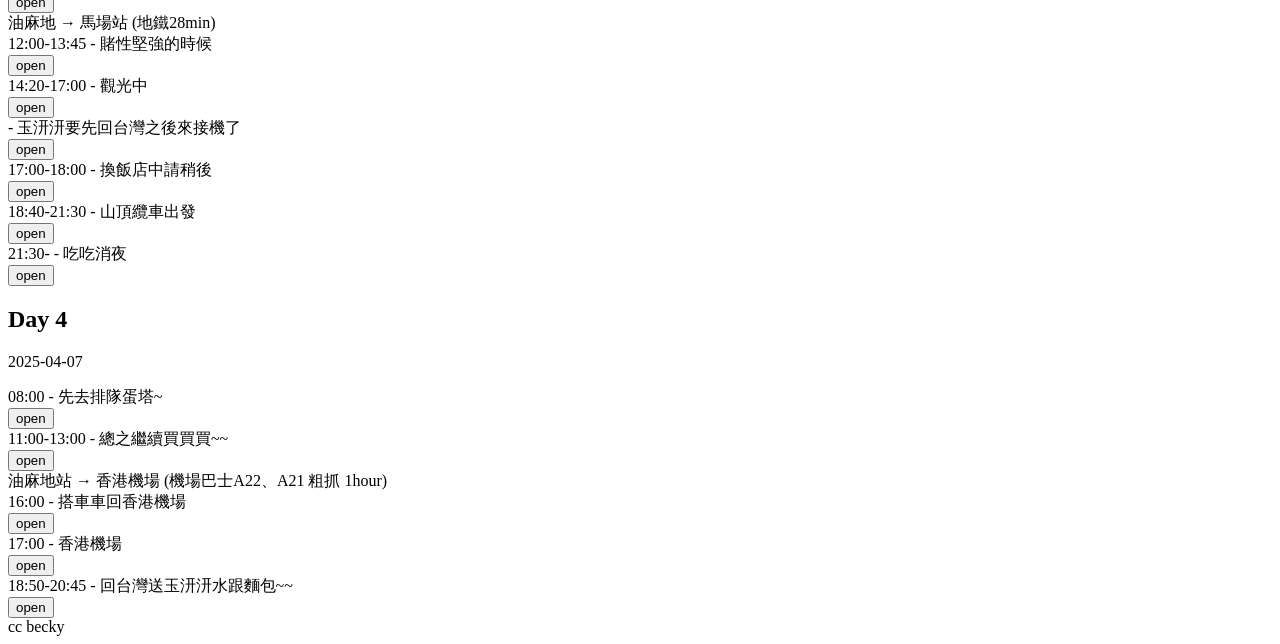
==== commit 9511b3a6: "Updates" ====
--- a/index.html
+++ b/index.html
@@ -1 +1 @@
-<!DOCTYPE html><html lang="en"><head><meta charSet="utf-8"/><meta name="viewport" content="width=device-width, initial-scale=1"/><link rel="stylesheet" href="/_next/static/css/5c735c6ac4e26370.css" data-precedence="next"/><link rel="preload" as="script" fetchPriority="low" href="/_next/static/chunks/webpack-0d07bdc995b72354.js"/><script src="/_next/static/chunks/4bd1b696-4781a963ad327daa.js" async=""></script><script src="/_next/static/chunks/684-c32a3db2c19164a6.js" async=""></script><script src="/_next/static/chunks/main-app-f6c6fecd62075297.js" async=""></script><script src="/_next/static/chunks/app/layout-e6fd54a9a889f983.js" async=""></script><script src="/_next/static/chunks/766-a7814bc9f2a5d84c.js" async=""></script><script src="/_next/static/chunks/app/page-840092bb84df4588.js" async=""></script><title>Create Next App</title><meta name="description" content="Generated by create next app"/><link rel="icon" href="/favicon.ico" type="image/x-icon" sizes="16x16"/><script src="/_next/static/chunks/polyfills-42372ed130431b0a.js" noModule=""></script></head><body class="__variable_4d318d __variable_ea5f4b antialiased"><header class="bg-blue-500 py-6"><h1 class="text-4xl md:text-6xl font-bold text-white text-center">hongKongTrip</h1><div class="absolute bottom right-2 bg-blue-500"><a class="text-white hover:underline" href="/totalCost">Total Cost</a></div></header><div class="min-h-screen bg-gray-100 p-6"><div class="container mx-auto"><div class="bg-white shadow rounded p-4 mb-6"><div class="mb-4"><h2 class="text-xl font-bold">Day 1</h2><p class="text-gray-500">2025-04-04</p></div><div><div class="border-l-4 border-blue-500 pl-4 mb-4"><div class="flex justify-between items-center"><div class="text-sm font-semibold"><span>10:30-11:00</span> - <!-- -->搭乘飛機前往香港</div><button class="text-blue-500 hover:underline focus:outline-none">open</button></div></div><div class="border-l-4 border-blue-500 pl-4 mb-4"><div class="flex justify-between items-center"><div class="text-sm font-semibold"><span>12:00</span> - <!-- -->機場覓食</div><button class="text-blue-500 hover:underline focus:outline-none">open</button></div></div><div class="border-l-4 border-blue-300 pl-4 mb-4"><div class="text-sm font-semibold text-blue-600">機場<!-- --> → <!-- -->青衣<!-- --> (<!-- -->14min<!-- -->)</div></div><div class="border-l-4 border-blue-300 pl-4 mb-4"><div class="text-sm font-semibold text-blue-600">青衣<!-- --> → <!-- -->油麻地<!-- --> (<!-- -->21min<!-- -->)</div></div><div class="border-l-4 border-blue-500 pl-4 mb-4"><div class="flex justify-between items-center"><div class="text-sm font-semibold"><span>17:40</span> - <!-- -->開吃~吃吃~ </div><button class="text-blue-500 hover:underline focus:outline-none">open</button></div></div><div class="border-l-4 border-blue-500 pl-4 mb-4"><div class="flex justify-between items-center"><div class="text-sm font-semibold"><span>18:40</span> - <!-- -->吃飽飽~拍美照</div><button class="text-blue-500 hover:underline focus:outline-none">open</button></div></div><div class="border-l-4 border-blue-500 pl-4 mb-4"><div class="flex justify-between items-center"><div class="text-sm font-semibold"><span>-23:00</span> - <!-- -->消夜繼續吃</div><button class="text-blue-500 hover:underline focus:outline-none">open</button></div></div></div><div class="mt-4"><img alt="Day Footer" loading="lazy" width="800" height="600" decoding="async" data-nimg="1" class="w-full h-auto rounded" style="color:transparent" src="/picture/MTR_routemap_510.jpg"/></div></div><div class="bg-white shadow rounded p-4 mb-6"><div class="mb-4"><h2 class="text-xl font-bold">Day 2</h2><p class="text-gray-500">2025-04-05</p></div><div><div class="border-l-4 border-blue-300 pl-4 mb-4"><div class="text-sm font-semibold text-blue-600">油麻地<!-- --> → <!-- -->佐敦<!-- --> (<!-- -->地鐵3min/走路17min<!-- -->)</div></div><div class="border-l-4 border-blue-500 pl-4 mb-4"><div class="flex justify-between items-center"><div class="text-sm font-semibold"><span>07:30-09:00</span> - <!-- -->吃吃早餐</div><button class="text-blue-500 hover:underline focus:outline-none">open</button></div></div><div class="border-l-4 border-blue-300 pl-4 mb-4"><div class="text-sm font-semibold text-blue-600">佐敦<!-- --> → <!-- -->堅尼地城<!-- --> (<!-- -->地鐵10min<!-- -->)</div></div><div class="border-l-4 border-blue-500 pl-4 mb-4"><div class="flex justify-between items-center"><div class="text-sm font-semibold"><span>09:10-11:30</span> - <!-- -->中環大逛特逛</div><button class="text-blue-500 hover:underline focus:outline-none">open</button></div></div><div class="border-l-4 border-blue-300 pl-4 mb-4"><div class="text-sm font-semibold text-blue-600">中環<!-- --> → <!-- -->堅尼地城<!-- --> (<!-- -->地鐵8min<!-- -->)</div></div><div class="border-l-4 border-blue-500 pl-4 mb-4"><div class="flex justify-between items-center"><div class="text-sm font-semibold"><span>11:40-15:00</span> - <!-- -->堅尼地城吃?</div><button class="text-blue-500 hover:underline focus:outline-none">open</button></div></div><div class="border-l-4 border-blue-300 pl-4 mb-4"><div class="text-sm font-semibold text-blue-600">堅尼地城<!-- --> → <!-- -->灣仔<!-- --> (<!-- -->地鐵11min<!-- -->)</div></div><div class="border-l-4 border-blue-500 pl-4 mb-4"><div class="flex justify-between items-center"><div class="text-sm font-semibold"><span>15:30-15:00</span> - <!-- -->灣仔繼續吃??</div><button class="text-blue-500 hover:underline focus:outline-none">open</button></div></div><div class="border-l-4 border-blue-300 pl-4 mb-4"><div class="text-sm font-semibold text-blue-600">柯布連道<!-- --> → <!-- -->畢打街<!-- --> (<!-- -->叮叮車11min<!-- -->)</div></div><div class="border-l-4 border-blue-500 pl-4 mb-4"><div class="flex justify-between items-center"><div class="text-sm font-semibold"><span>18:15</span> - <!-- -->有酒鬼要喝酒</div><button class="text-blue-500 hover:underline focus:outline-none">open</button></div></div></div></div><div class="bg-white shadow rounded p-4 mb-6"><div class="mb-4"><h2 class="text-xl font-bold">Day 3</h2><p class="text-gray-500">2025-04-06</p></div><div><div class="border-l-4 border-blue-500 pl-4 mb-4"><div class="flex justify-between items-center"><div class="text-sm font-semibold"><span>08:00</span> - <!-- -->聽說是要吃早餐</div><button class="text-blue-500 hover:underline focus:outline-none">open</button></div></div><div class="border-l-4 border-blue-300 pl-4 mb-4"><div class="text-sm font-semibold text-blue-600">油麻地<!-- --> → <!-- -->馬場站<!-- --> (<!-- -->地鐵28min<!-- -->)</div></div><div class="border-l-4 border-blue-500 pl-4 mb-4"><div class="flex justify-between items-center"><div class="text-sm font-semibold"><span>12:00-13:45</span> - <!-- -->賭性堅強的時候</div><button class="text-blue-500 hover:underline focus:outline-none">open</button></div></div><div class="border-l-4 border-blue-500 pl-4 mb-4"><div class="flex justify-between items-center"><div class="text-sm font-semibold"><span>14:20-17:00</span> - <!-- -->觀光中</div><button class="text-blue-500 hover:underline focus:outline-none">open</button></div></div><div class="border-l-4 border-blue-500 pl-4 mb-4"><div class="flex justify-between items-center"><div class="text-sm font-semibold"><span></span> - <!-- -->玉汧汧要先回台灣之後來接機了</div><button class="text-blue-500 hover:underline focus:outline-none">open</button></div></div><div class="border-l-4 border-blue-500 pl-4 mb-4"><div class="flex justify-between items-center"><div class="text-sm font-semibold"><span>17:00-18:00</span> - <!-- -->換飯店中請稍後</div><button class="text-blue-500 hover:underline focus:outline-none">open</button></div></div><div class="border-l-4 border-blue-500 pl-4 mb-4"><div class="flex justify-between items-center"><div class="text-sm font-semibold"><span>18:40-21:30</span> - <!-- -->山頂纜車出發</div><button class="text-blue-500 hover:underline focus:outline-none">open</button></div></div><div class="border-l-4 border-blue-500 pl-4 mb-4"><div class="flex justify-between items-center"><div class="text-sm font-semibold"><span>21:30-</span> - <!-- -->吃吃消夜</div><button class="text-blue-500 hover:underline focus:outline-none">open</button></div></div></div></div><div class="bg-white shadow rounded p-4 mb-6"><div class="mb-4"><h2 class="text-xl font-bold">Day 4</h2><p class="text-gray-500">2025-04-07</p></div><div><div class="border-l-4 border-blue-500 pl-4 mb-4"><div class="flex justify-between items-center"><div class="text-sm font-semibold"><span>08:00</span> - <!-- -->先去排隊蛋塔~</div><button class="text-blue-500 hover:underline focus:outline-none">open</button></div></div><div class="border-l-4 border-blue-500 pl-4 mb-4"><div class="flex justify-between items-center"><div class="text-sm font-semibold"><span>11:00-13:00</span> - <!-- -->總之繼續買買買~~</div><button class="text-blue-500 hover:underline focus:outline-none">open</button></div></div><div class="border-l-4 border-blue-300 pl-4 mb-4"><div class="text-sm font-semibold text-blue-600">油麻地站<!-- --> → <!-- -->香港機場<!-- --> (<!-- -->機場巴士A22、A21 粗抓 1hour<!-- -->)</div></div><div class="border-l-4 border-blue-500 pl-4 mb-4"><div class="flex justify-between items-center"><div class="text-sm font-semibold"><span>16:00 </span> - <!-- -->搭車車回香港機場</div><button class="text-blue-500 hover:underline focus:outline-none">open</button></div></div><div class="border-l-4 border-blue-500 pl-4 mb-4"><div class="flex justify-between items-center"><div class="text-sm font-semibold"><span>17:00 </span> - <!-- -->香港機場</div><button class="text-blue-500 hover:underline focus:outline-none">open</button></div></div><div class="border-l-4 border-blue-500 pl-4 mb-4"><div class="flex justify-between items-center"><div class="text-sm font-semibold"><span>18:50-20:45 </span> - <!-- -->回台灣送玉汧汧水跟麵包~~</div><button class="text-blue-500 hover:underline focus:outline-none">open</button></div></div></div></div></div></div><div class="text-center bg-gray-100">cc becky</div><script src="/_next/static/chunks/webpack-0d07bdc995b72354.js" async=""></script><script>(self.__next_f=self.__next_f||[]).push([0])</script><script>self.__next_f.push([1,"1:\"$Sreact.fragment\"\n2:I[6874,[\"177\",\"static/chunks/app/layout-e6fd54a9a889f983.js\"],\"\"]\n3:I[7555,[],\"\"]\n4:I[1295,[],\"\"]\n5:I[894,[],\"ClientPageRoot\"]\n6:I[3792,[\"766\",\"static/chunks/766-a7814bc9f2a5d84c.js\",\"974\",\"static/chunks/app/page-840092bb84df4588.js\"],\"default\"]\n9:I[9665,[],\"OutletBoundary\"]\nc:I[9665,[],\"ViewportBoundary\"]\ne:I[9665,[],\"MetadataBoundary\"]\n10:I[6614,[],\"\"]\n:HL[\"/_next/static/css/5c735c6ac4e26370.css\",\"style\"]\n"])</script><script>self.__next_f.push([1,"0:{\"P\":null,\"b\":\"nBpSpkA-utcRCVEq1VZGY\",\"p\":\"\",\"c\":[\"\",\"\"],\"i\":false,\"f\":[[[\"\",{\"children\":[\"__PAGE__\",{}]},\"$undefined\",\"$undefined\",true],[\"\",[\"$\",\"$1\",\"c\",{\"children\":[[[\"$\",\"link\",\"0\",{\"rel\":\"stylesheet\",\"href\":\"/_next/static/css/5c735c6ac4e26370.css\",\"precedence\":\"next\",\"crossOrigin\":\"$undefined\",\"nonce\":\"$undefined\"}]],[\"$\",\"html\",null,{\"lang\":\"en\",\"children\":[[\"$\",\"header\",null,{\"className\":\"bg-blue-500 py-6\",\"children\":[[\"$\",\"h1\",null,{\"className\":\"text-4xl md:text-6xl font-bold text-white text-center\",\"children\":\"hongKongTrip\"}],[\"$\",\"div\",null,{\"className\":\"absolute bottom right-2 bg-blue-500\",\"children\":[\"$\",\"$L2\",null,{\"href\":\"/totalCost\",\"className\":\"text-white hover:underline\",\"children\":\"Total Cost\"}]}]]}],[\"$\",\"body\",null,{\"className\":\"__variable_4d318d __variable_ea5f4b antialiased\",\"children\":[[\"$\",\"$L3\",null,{\"parallelRouterKey\":\"children\",\"error\":\"$undefined\",\"errorStyles\":\"$undefined\",\"errorScripts\":\"$undefined\",\"template\":[\"$\",\"$L4\",null,{}],\"templateStyles\":\"$undefined\",\"templateScripts\":\"$undefined\",\"notFound\":[[[\"$\",\"title\",null,{\"children\":\"404: This page could not be found.\"}],[\"$\",\"div\",null,{\"style\":{\"fontFamily\":\"system-ui,\\\"Segoe UI\\\",Roboto,Helvetica,Arial,sans-serif,\\\"Apple Color Emoji\\\",\\\"Segoe UI Emoji\\\"\",\"height\":\"100vh\",\"textAlign\":\"center\",\"display\":\"flex\",\"flexDirection\":\"column\",\"alignItems\":\"center\",\"justifyContent\":\"center\"},\"children\":[\"$\",\"div\",null,{\"children\":[[\"$\",\"style\",null,{\"dangerouslySetInnerHTML\":{\"__html\":\"body{color:#000;background:#fff;margin:0}.next-error-h1{border-right:1px solid rgba(0,0,0,.3)}@media (prefers-color-scheme:dark){body{color:#fff;background:#000}.next-error-h1{border-right:1px solid rgba(255,255,255,.3)}}\"}}],[\"$\",\"h1\",null,{\"className\":\"next-error-h1\",\"style\":{\"display\":\"inline-block\",\"margin\":\"0 20px 0 0\",\"padding\":\"0 23px 0 0\",\"fontSize\":24,\"fontWeight\":500,\"verticalAlign\":\"top\",\"lineHeight\":\"49px\"},\"children\":404}],[\"$\",\"div\",null,{\"style\":{\"display\":\"inline-block\"},\"children\":[\"$\",\"h2\",null,{\"style\":{\"fontSize\":14,\"fontWeight\":400,\"lineHeight\":\"49px\",\"margin\":0},\"children\":\"This page could not be found.\"}]}]]}]}]],[]],\"forbidden\":\"$undefined\",\"unauthorized\":\"$undefined\"}],[\"$\",\"div\",null,{\"className\":\"text-center bg-gray-100\",\"children\":\"cc becky\"}]]}]]}]]}],{\"children\":[\"__PAGE__\",[\"$\",\"$1\",\"c\",{\"children\":[[\"$\",\"$L5\",null,{\"Component\":\"$6\",\"searchParams\":{},\"params\":{},\"promises\":[\"$@7\",\"$@8\"]}],\"$undefined\",null,[\"$\",\"$L9\",null,{\"children\":[\"$La\",\"$Lb\",null]}]]}],{},null,false]},null,false],[\"$\",\"$1\",\"h\",{\"children\":[null,[\"$\",\"$1\",\"QGlTg7Ek9CUorY0KgN7X2\",{\"children\":[[\"$\",\"$Lc\",null,{\"children\":\"$Ld\"}],null]}],[\"$\",\"$Le\",null,{\"children\":\"$Lf\"}]]}],false]],\"m\":\"$undefined\",\"G\":[\"$10\",\"$undefined\"],\"s\":false,\"S\":true}\n"])</script><script>self.__next_f.push([1,"7:{}\n8:{}\n"])</script><script>self.__next_f.push([1,"d:[[\"$\",\"meta\",\"0\",{\"charSet\":\"utf-8\"}],[\"$\",\"meta\",\"1\",{\"name\":\"viewport\",\"content\":\"width=device-width, initial-scale=1\"}]]\na:null\n"])</script><script>self.__next_f.push([1,"b:null\nf:[[\"$\",\"title\",\"0\",{\"children\":\"Create Next App\"}],[\"$\",\"meta\",\"1\",{\"name\":\"description\",\"content\":\"Generated by create next app\"}],[\"$\",\"link\",\"2\",{\"rel\":\"icon\",\"href\":\"/favicon.ico\",\"type\":\"image/x-icon\",\"sizes\":\"16x16\"}]]\n"])</script></body></html>+<!DOCTYPE html><html lang="en"><head><meta charSet="utf-8"/><meta name="viewport" content="width=device-width, initial-scale=1"/><link rel="stylesheet" href="/hongkongTrip/_next/static/css/52aa2e3a5696b082.css" data-precedence="next"/><link rel="preload" as="script" fetchPriority="low" href="/hongkongTrip/_next/static/chunks/webpack-e8e1509db532f91f.js"/><script src="/hongkongTrip/_next/static/chunks/4bd1b696-a1e62a54ac1c9c08.js" async=""></script><script src="/hongkongTrip/_next/static/chunks/684-4aa3bbdba81ae926.js" async=""></script><script src="/hongkongTrip/_next/static/chunks/main-app-f6c6fecd62075297.js" async=""></script><script src="/hongkongTrip/_next/static/chunks/app/layout-79d72940bb3a26cd.js" async=""></script><script src="/hongkongTrip/_next/static/chunks/766-347a3dba94e7f6cf.js" async=""></script><script src="/hongkongTrip/_next/static/chunks/app/page-840092bb84df4588.js" async=""></script><title>Create Next App</title><meta name="description" content="Generated by create next app"/><link rel="icon" href="/hongkongTrip/favicon.ico" type="image/x-icon" sizes="16x16"/><script src="/hongkongTrip/_next/static/chunks/polyfills-42372ed130431b0a.js" noModule=""></script></head><body class="__variable_94d1d7 __variable_c4715a antialiased"><header class="bg-blue-500 py-6"><h1 class="text-4xl md:text-6xl font-bold text-white text-center">hongKongTrip</h1><div class="absolute bottom right-2 bg-blue-500"><a class="text-white hover:underline" href="/hongkongTrip/totalCost">Total Cost</a></div></header><div class="min-h-screen bg-gray-100 p-6"><div class="container mx-auto"><div class="bg-white shadow rounded p-4 mb-6"><div class="mb-4"><h2 class="text-xl font-bold">Day 1</h2><p class="text-gray-500">2025-04-04</p></div><div><div class="border-l-4 border-blue-500 pl-4 mb-4"><div class="flex justify-between items-center"><div class="text-sm font-semibold"><span>10:30-11:00</span> - <!-- -->搭乘飛機前往香港</div><button class="text-blue-500 hover:underline focus:outline-none">open</button></div></div><div class="border-l-4 border-blue-500 pl-4 mb-4"><div class="flex justify-between items-center"><div class="text-sm font-semibold"><span>12:00</span> - <!-- -->機場覓食</div><button class="text-blue-500 hover:underline focus:outline-none">open</button></div></div><div class="border-l-4 border-blue-300 pl-4 mb-4"><div class="text-sm font-semibold text-blue-600">機場<!-- --> → <!-- -->青衣<!-- --> (<!-- -->14min<!-- -->)</div></div><div class="border-l-4 border-blue-300 pl-4 mb-4"><div class="text-sm font-semibold text-blue-600">青衣<!-- --> → <!-- -->油麻地<!-- --> (<!-- -->21min<!-- -->)</div></div><div class="border-l-4 border-blue-500 pl-4 mb-4"><div class="flex justify-between items-center"><div class="text-sm font-semibold"><span>17:40</span> - <!-- -->開吃~吃吃~ </div><button class="text-blue-500 hover:underline focus:outline-none">open</button></div></div><div class="border-l-4 border-blue-500 pl-4 mb-4"><div class="flex justify-between items-center"><div class="text-sm font-semibold"><span>18:40</span> - <!-- -->吃飽飽~拍美照</div><button class="text-blue-500 hover:underline focus:outline-none">open</button></div></div><div class="border-l-4 border-blue-500 pl-4 mb-4"><div class="flex justify-between items-center"><div class="text-sm font-semibold"><span>-23:00</span> - <!-- -->消夜繼續吃</div><button class="text-blue-500 hover:underline focus:outline-none">open</button></div></div></div><div class="mt-4"><img alt="Day Footer" loading="lazy" width="800" height="600" decoding="async" data-nimg="1" class="w-full h-auto rounded" style="color:transparent" src="/picture/MTR_routemap_510.jpg"/></div></div><div class="bg-white shadow rounded p-4 mb-6"><div class="mb-4"><h2 class="text-xl font-bold">Day 2</h2><p class="text-gray-500">2025-04-05</p></div><div><div class="border-l-4 border-blue-300 pl-4 mb-4"><div class="text-sm font-semibold text-blue-600">油麻地<!-- --> → <!-- -->佐敦<!-- --> (<!-- -->地鐵3min/走路17min<!-- -->)</div></div><div class="border-l-4 border-blue-500 pl-4 mb-4"><div class="flex justify-between items-center"><div class="text-sm font-semibold"><span>07:30-09:00</span> - <!-- -->吃吃早餐</div><button class="text-blue-500 hover:underline focus:outline-none">open</button></div></div><div class="border-l-4 border-blue-300 pl-4 mb-4"><div class="text-sm font-semibold text-blue-600">佐敦<!-- --> → <!-- -->堅尼地城<!-- --> (<!-- -->地鐵10min<!-- -->)</div></div><div class="border-l-4 border-blue-500 pl-4 mb-4"><div class="flex justify-between items-center"><div class="text-sm font-semibold"><span>09:10-11:30</span> - <!-- -->中環大逛特逛</div><button class="text-blue-500 hover:underline focus:outline-none">open</button></div></div><div class="border-l-4 border-blue-300 pl-4 mb-4"><div class="text-sm font-semibold text-blue-600">中環<!-- --> → <!-- -->堅尼地城<!-- --> (<!-- -->地鐵8min<!-- -->)</div></div><div class="border-l-4 border-blue-500 pl-4 mb-4"><div class="flex justify-between items-center"><div class="text-sm font-semibold"><span>11:40-15:00</span> - <!-- -->堅尼地城吃?</div><button class="text-blue-500 hover:underline focus:outline-none">open</button></div></div><div class="border-l-4 border-blue-300 pl-4 mb-4"><div class="text-sm font-semibold text-blue-600">堅尼地城<!-- --> → <!-- -->灣仔<!-- --> (<!-- -->地鐵11min<!-- -->)</div></div><div class="border-l-4 border-blue-500 pl-4 mb-4"><div class="flex justify-between items-center"><div class="text-sm font-semibold"><span>15:30-15:00</span> - <!-- -->灣仔繼續吃??</div><button class="text-blue-500 hover:underline focus:outline-none">open</button></div></div><div class="border-l-4 border-blue-300 pl-4 mb-4"><div class="text-sm font-semibold text-blue-600">柯布連道<!-- --> → <!-- -->畢打街<!-- --> (<!-- -->叮叮車11min<!-- -->)</div></div><div class="border-l-4 border-blue-500 pl-4 mb-4"><div class="flex justify-between items-center"><div class="text-sm font-semibold"><span>18:15</span> - <!-- -->有酒鬼要喝酒</div><button class="text-blue-500 hover:underline focus:outline-none">open</button></div></div></div></div><div class="bg-white shadow rounded p-4 mb-6"><div class="mb-4"><h2 class="text-xl font-bold">Day 3</h2><p class="text-gray-500">2025-04-06</p></div><div><div class="border-l-4 border-blue-500 pl-4 mb-4"><div class="flex justify-between items-center"><div class="text-sm font-semibold"><span>08:00</span> - <!-- -->聽說是要吃早餐</div><button class="text-blue-500 hover:underline focus:outline-none">open</button></div></div><div class="border-l-4 border-blue-300 pl-4 mb-4"><div class="text-sm font-semibold text-blue-600">油麻地<!-- --> → <!-- -->馬場站<!-- --> (<!-- -->地鐵28min<!-- -->)</div></div><div class="border-l-4 border-blue-500 pl-4 mb-4"><div class="flex justify-between items-center"><div class="text-sm font-semibold"><span>12:00-13:45</span> - <!-- -->賭性堅強的時候</div><button class="text-blue-500 hover:underline focus:outline-none">open</button></div></div><div class="border-l-4 border-blue-500 pl-4 mb-4"><div class="flex justify-between items-center"><div class="text-sm font-semibold"><span>14:20-17:00</span> - <!-- -->觀光中</div><button class="text-blue-500 hover:underline focus:outline-none">open</button></div></div><div class="border-l-4 border-blue-500 pl-4 mb-4"><div class="flex justify-between items-center"><div class="text-sm font-semibold"><span></span> - <!-- -->玉汧汧要先回台灣之後來接機了</div><button class="text-blue-500 hover:underline focus:outline-none">open</button></div></div><div class="border-l-4 border-blue-500 pl-4 mb-4"><div class="flex justify-between items-center"><div class="text-sm font-semibold"><span>17:00-18:00</span> - <!-- -->換飯店中請稍後</div><button class="text-blue-500 hover:underline focus:outline-none">open</button></div></div><div class="border-l-4 border-blue-500 pl-4 mb-4"><div class="flex justify-between items-center"><div class="text-sm font-semibold"><span>18:40-21:30</span> - <!-- -->山頂纜車出發</div><button class="text-blue-500 hover:underline focus:outline-none">open</button></div></div><div class="border-l-4 border-blue-500 pl-4 mb-4"><div class="flex justify-between items-center"><div class="text-sm font-semibold"><span>21:30-</span> - <!-- -->吃吃消夜</div><button class="text-blue-500 hover:underline focus:outline-none">open</button></div></div></div></div><div class="bg-white shadow rounded p-4 mb-6"><div class="mb-4"><h2 class="text-xl font-bold">Day 4</h2><p class="text-gray-500">2025-04-07</p></div><div><div class="border-l-4 border-blue-500 pl-4 mb-4"><div class="flex justify-between items-center"><div class="text-sm font-semibold"><span>08:00</span> - <!-- -->先去排隊蛋塔~</div><button class="text-blue-500 hover:underline focus:outline-none">open</button></div></div><div class="border-l-4 border-blue-500 pl-4 mb-4"><div class="flex justify-between items-center"><div class="text-sm font-semibold"><span>11:00-13:00</span> - <!-- -->總之繼續買買買~~</div><button class="text-blue-500 hover:underline focus:outline-none">open</button></div></div><div class="border-l-4 border-blue-300 pl-4 mb-4"><div class="text-sm font-semibold text-blue-600">油麻地站<!-- --> → <!-- -->香港機場<!-- --> (<!-- -->機場巴士A22、A21 粗抓 1hour<!-- -->)</div></div><div class="border-l-4 border-blue-500 pl-4 mb-4"><div class="flex justify-between items-center"><div class="text-sm font-semibold"><span>16:00 </span> - <!-- -->搭車車回香港機場</div><button class="text-blue-500 hover:underline focus:outline-none">open</button></div></div><div class="border-l-4 border-blue-500 pl-4 mb-4"><div class="flex justify-between items-center"><div class="text-sm font-semibold"><span>17:00 </span> - <!-- -->香港機場</div><button class="text-blue-500 hover:underline focus:outline-none">open</button></div></div><div class="border-l-4 border-blue-500 pl-4 mb-4"><div class="flex justify-between items-center"><div class="text-sm font-semibold"><span>18:50-20:45 </span> - <!-- -->回台灣送玉汧汧水跟麵包~~</div><button class="text-blue-500 hover:underline focus:outline-none">open</button></div></div></div></div></div></div><div class="text-center bg-gray-100">cc becky</div><script src="/hongkongTrip/_next/static/chunks/webpack-e8e1509db532f91f.js" async=""></script><script>(self.__next_f=self.__next_f||[]).push([0])</script><script>self.__next_f.push([1,"1:\"$Sreact.fragment\"\n2:I[6874,[\"177\",\"static/chunks/app/layout-79d72940bb3a26cd.js\"],\"\"]\n3:I[7555,[],\"\"]\n4:I[1295,[],\"\"]\n5:I[894,[],\"ClientPageRoot\"]\n6:I[3792,[\"766\",\"static/chunks/766-347a3dba94e7f6cf.js\",\"974\",\"static/chunks/app/page-840092bb84df4588.js\"],\"default\"]\n9:I[9665,[],\"OutletBoundary\"]\nc:I[9665,[],\"ViewportBoundary\"]\ne:I[9665,[],\"MetadataBoundary\"]\n10:I[6614,[],\"\"]\n:HL[\"/hongkongTrip/_next/static/css/52aa2e3a5696b082.css\",\"style\"]\n"])</script><script>self.__next_f.push([1,"0:{\"P\":null,\"b\":\"_w6KRFNW5OcZnXhDdo7G4\",\"p\":\"/hongkongTrip\",\"c\":[\"\",\"\"],\"i\":false,\"f\":[[[\"\",{\"children\":[\"__PAGE__\",{}]},\"$undefined\",\"$undefined\",true],[\"\",[\"$\",\"$1\",\"c\",{\"children\":[[[\"$\",\"link\",\"0\",{\"rel\":\"stylesheet\",\"href\":\"/hongkongTrip/_next/static/css/52aa2e3a5696b082.css\",\"precedence\":\"next\",\"crossOrigin\":\"$undefined\",\"nonce\":\"$undefined\"}]],[\"$\",\"html\",null,{\"lang\":\"en\",\"children\":[[\"$\",\"header\",null,{\"className\":\"bg-blue-500 py-6\",\"children\":[[\"$\",\"h1\",null,{\"className\":\"text-4xl md:text-6xl font-bold text-white text-center\",\"children\":\"hongKongTrip\"}],[\"$\",\"div\",null,{\"className\":\"absolute bottom right-2 bg-blue-500\",\"children\":[\"$\",\"$L2\",null,{\"href\":\"/totalCost\",\"className\":\"text-white hover:underline\",\"children\":\"Total Cost\"}]}]]}],[\"$\",\"body\",null,{\"className\":\"__variable_94d1d7 __variable_c4715a antialiased\",\"children\":[[\"$\",\"$L3\",null,{\"parallelRouterKey\":\"children\",\"error\":\"$undefined\",\"errorStyles\":\"$undefined\",\"errorScripts\":\"$undefined\",\"template\":[\"$\",\"$L4\",null,{}],\"templateStyles\":\"$undefined\",\"templateScripts\":\"$undefined\",\"notFound\":[[[\"$\",\"title\",null,{\"children\":\"404: This page could not be found.\"}],[\"$\",\"div\",null,{\"style\":{\"fontFamily\":\"system-ui,\\\"Segoe UI\\\",Roboto,Helvetica,Arial,sans-serif,\\\"Apple Color Emoji\\\",\\\"Segoe UI Emoji\\\"\",\"height\":\"100vh\",\"textAlign\":\"center\",\"display\":\"flex\",\"flexDirection\":\"column\",\"alignItems\":\"center\",\"justifyContent\":\"center\"},\"children\":[\"$\",\"div\",null,{\"children\":[[\"$\",\"style\",null,{\"dangerouslySetInnerHTML\":{\"__html\":\"body{color:#000;background:#fff;margin:0}.next-error-h1{border-right:1px solid rgba(0,0,0,.3)}@media (prefers-color-scheme:dark){body{color:#fff;background:#000}.next-error-h1{border-right:1px solid rgba(255,255,255,.3)}}\"}}],[\"$\",\"h1\",null,{\"className\":\"next-error-h1\",\"style\":{\"display\":\"inline-block\",\"margin\":\"0 20px 0 0\",\"padding\":\"0 23px 0 0\",\"fontSize\":24,\"fontWeight\":500,\"verticalAlign\":\"top\",\"lineHeight\":\"49px\"},\"children\":404}],[\"$\",\"div\",null,{\"style\":{\"display\":\"inline-block\"},\"children\":[\"$\",\"h2\",null,{\"style\":{\"fontSize\":14,\"fontWeight\":400,\"lineHeight\":\"49px\",\"margin\":0},\"children\":\"This page could not be found.\"}]}]]}]}]],[]],\"forbidden\":\"$undefined\",\"unauthorized\":\"$undefined\"}],[\"$\",\"div\",null,{\"className\":\"text-center bg-gray-100\",\"children\":\"cc becky\"}]]}]]}]]}],{\"children\":[\"__PAGE__\",[\"$\",\"$1\",\"c\",{\"children\":[[\"$\",\"$L5\",null,{\"Component\":\"$6\",\"searchParams\":{},\"params\":{},\"promises\":[\"$@7\",\"$@8\"]}],\"$undefined\",null,[\"$\",\"$L9\",null,{\"children\":[\"$La\",\"$Lb\",null]}]]}],{},null,false]},null,false],[\"$\",\"$1\",\"h\",{\"children\":[null,[\"$\",\"$1\",\"iwPPUn3UqMUQ-SYiC-_sc\",{\"children\":[[\"$\",\"$Lc\",null,{\"children\":\"$Ld\"}],null]}],[\"$\",\"$Le\",null,{\"children\":\"$Lf\"}]]}],false]],\"m\":\"$undefined\",\"G\":[\"$10\",\"$undefined\"],\"s\":false,\"S\":true}\n"])</script><script>self.__next_f.push([1,"7:{}\n8:{}\n"])</script><script>self.__next_f.push([1,"d:[[\"$\",\"meta\",\"0\",{\"charSet\":\"utf-8\"}],[\"$\",\"meta\",\"1\",{\"name\":\"viewport\",\"content\":\"width=device-width, initial-scale=1\"}]]\na:null\n"])</script><script>self.__next_f.push([1,"b:null\nf:[[\"$\",\"title\",\"0\",{\"children\":\"Create Next App\"}],[\"$\",\"meta\",\"1\",{\"name\":\"description\",\"content\":\"Generated by create next app\"}],[\"$\",\"link\",\"2\",{\"rel\":\"icon\",\"href\":\"/hongkongTrip/favicon.ico\",\"type\":\"image/x-icon\",\"sizes\":\"16x16\"}]]\n"])</script></body></html>
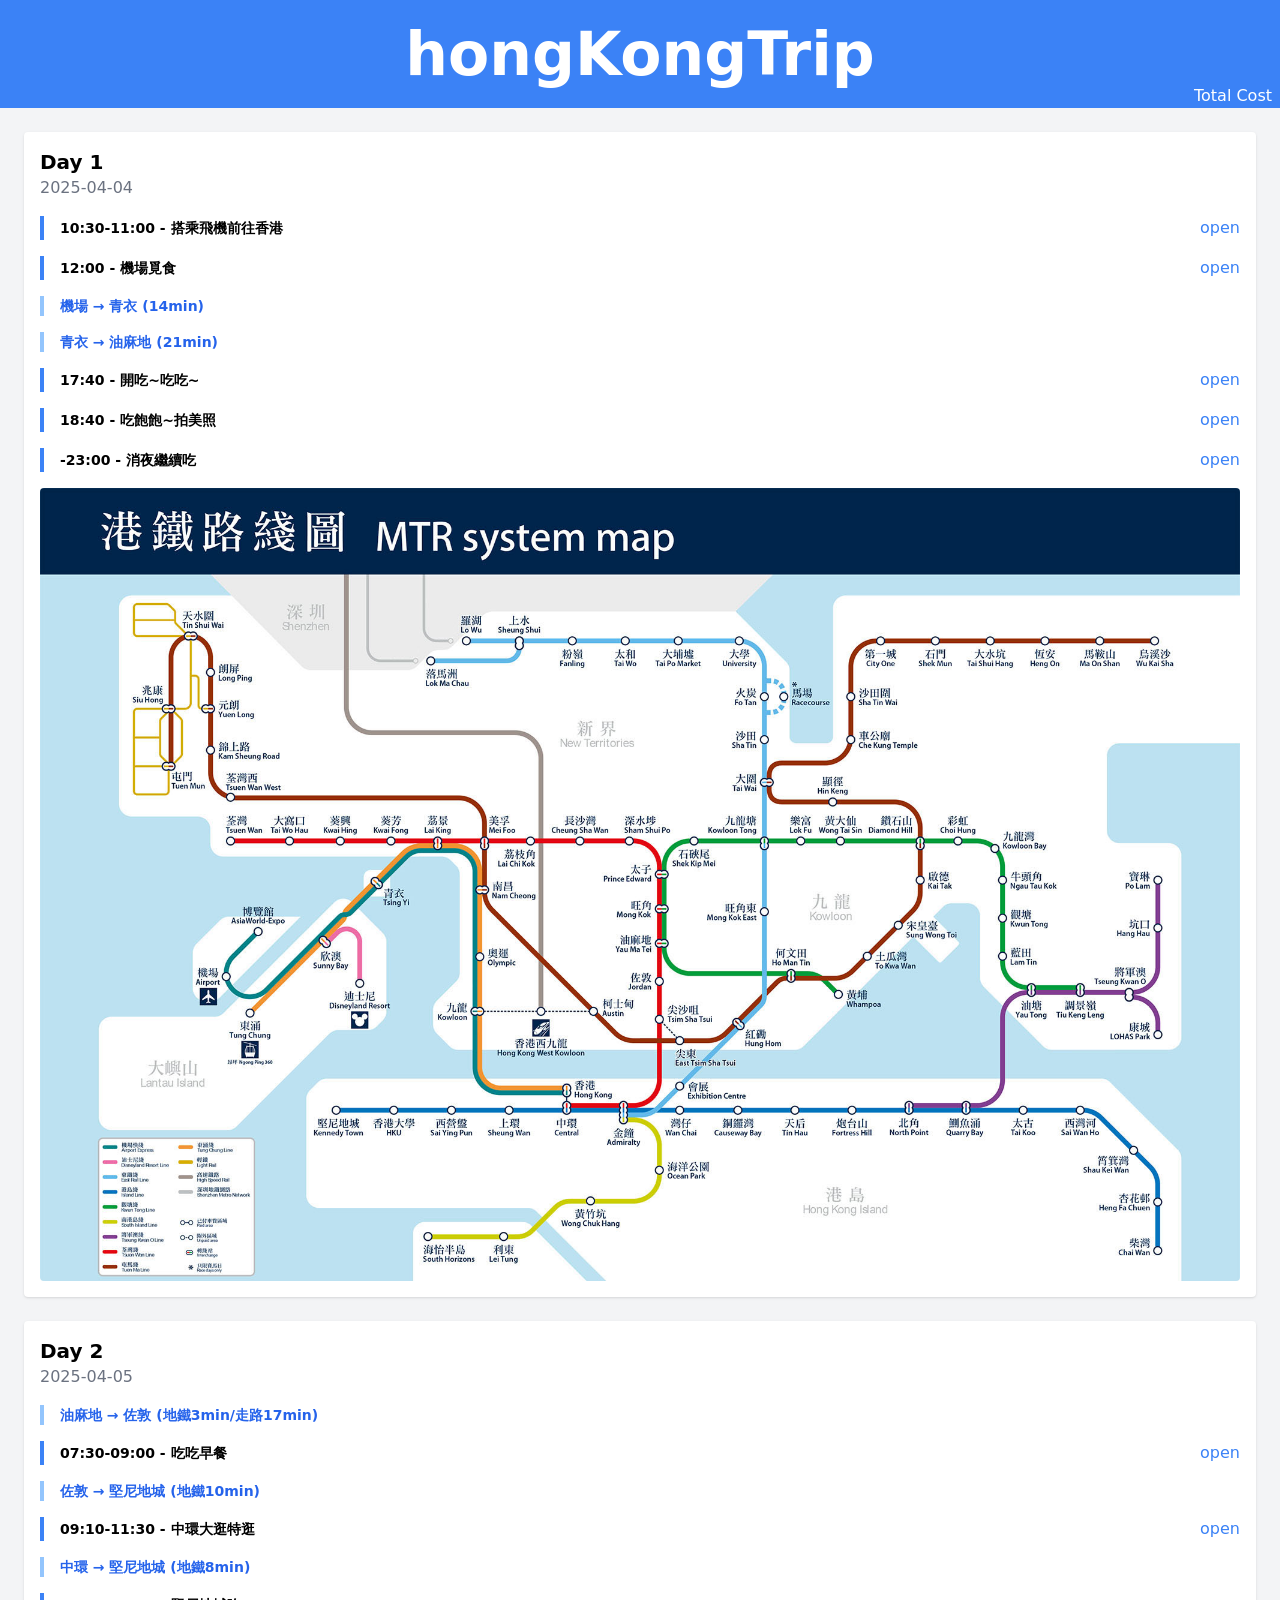
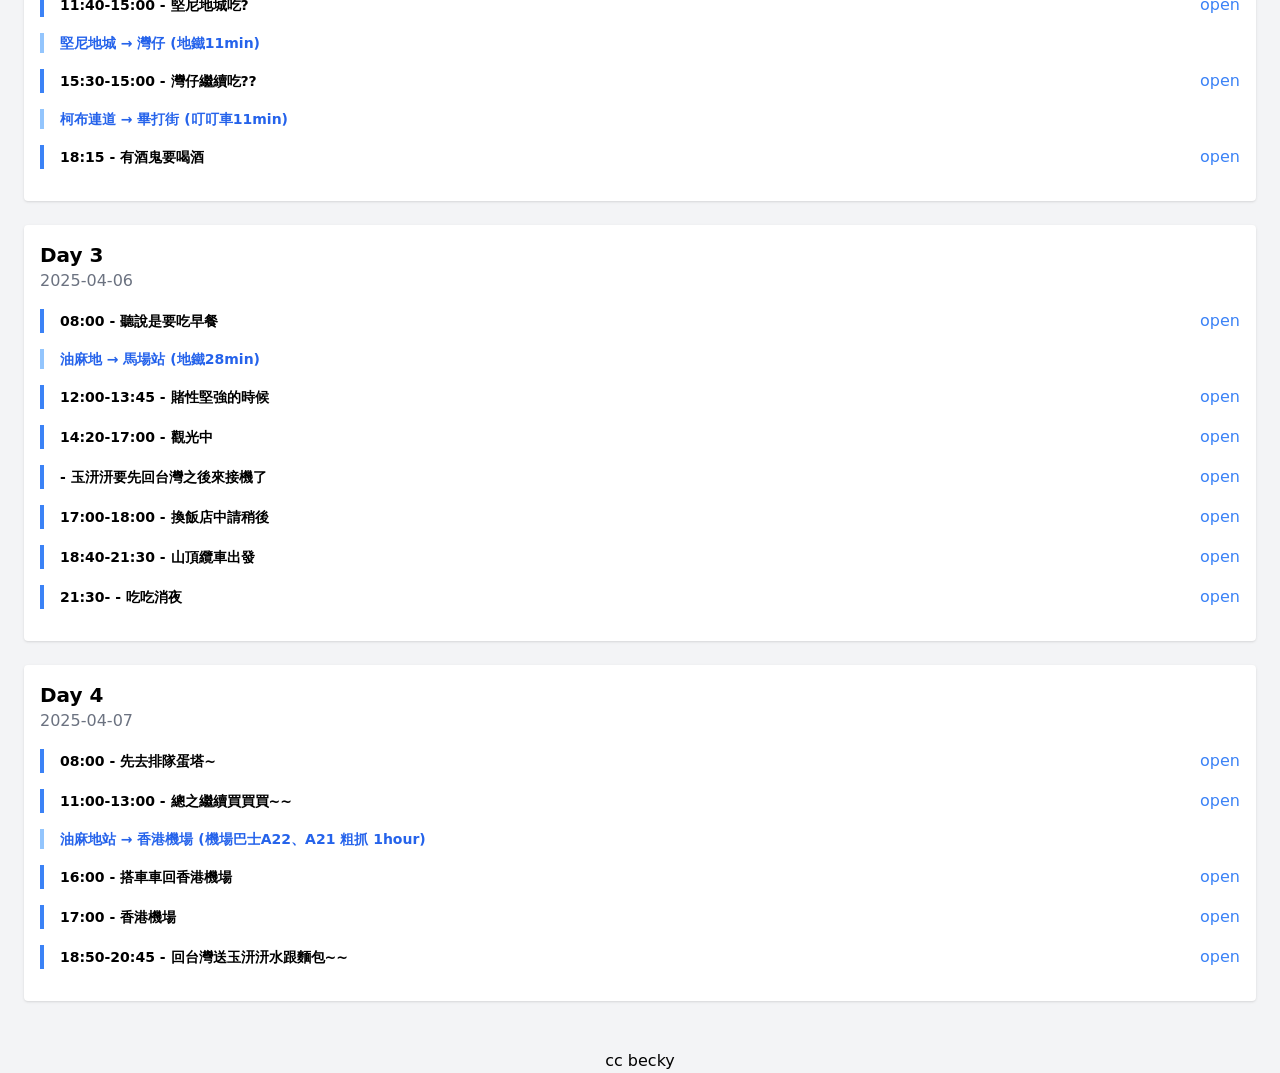
==== commit ba1d9d7c: "Updates" ====
--- a/index.html
+++ b/index.html
@@ -1 +1 @@
-<!DOCTYPE html><html lang="en"><head><meta charSet="utf-8"/><meta name="viewport" content="width=device-width, initial-scale=1"/><link rel="stylesheet" href="/hongkongTrip/_next/static/css/52aa2e3a5696b082.css" data-precedence="next"/><link rel="preload" as="script" fetchPriority="low" href="/hongkongTrip/_next/static/chunks/webpack-e8e1509db532f91f.js"/><script src="/hongkongTrip/_next/static/chunks/4bd1b696-a1e62a54ac1c9c08.js" async=""></script><script src="/hongkongTrip/_next/static/chunks/684-4aa3bbdba81ae926.js" async=""></script><script src="/hongkongTrip/_next/static/chunks/main-app-f6c6fecd62075297.js" async=""></script><script src="/hongkongTrip/_next/static/chunks/app/layout-79d72940bb3a26cd.js" async=""></script><script src="/hongkongTrip/_next/static/chunks/766-347a3dba94e7f6cf.js" async=""></script><script src="/hongkongTrip/_next/static/chunks/app/page-840092bb84df4588.js" async=""></script><title>Create Next App</title><meta name="description" content="Generated by create next app"/><link rel="icon" href="/hongkongTrip/favicon.ico" type="image/x-icon" sizes="16x16"/><script src="/hongkongTrip/_next/static/chunks/polyfills-42372ed130431b0a.js" noModule=""></script></head><body class="__variable_94d1d7 __variable_c4715a antialiased"><header class="bg-blue-500 py-6"><h1 class="text-4xl md:text-6xl font-bold text-white text-center">hongKongTrip</h1><div class="absolute bottom right-2 bg-blue-500"><a class="text-white hover:underline" href="/hongkongTrip/totalCost">Total Cost</a></div></header><div class="min-h-screen bg-gray-100 p-6"><div class="container mx-auto"><div class="bg-white shadow rounded p-4 mb-6"><div class="mb-4"><h2 class="text-xl font-bold">Day 1</h2><p class="text-gray-500">2025-04-04</p></div><div><div class="border-l-4 border-blue-500 pl-4 mb-4"><div class="flex justify-between items-center"><div class="text-sm font-semibold"><span>10:30-11:00</span> - <!-- -->搭乘飛機前往香港</div><button class="text-blue-500 hover:underline focus:outline-none">open</button></div></div><div class="border-l-4 border-blue-500 pl-4 mb-4"><div class="flex justify-between items-center"><div class="text-sm font-semibold"><span>12:00</span> - <!-- -->機場覓食</div><button class="text-blue-500 hover:underline focus:outline-none">open</button></div></div><div class="border-l-4 border-blue-300 pl-4 mb-4"><div class="text-sm font-semibold text-blue-600">機場<!-- --> → <!-- -->青衣<!-- --> (<!-- -->14min<!-- -->)</div></div><div class="border-l-4 border-blue-300 pl-4 mb-4"><div class="text-sm font-semibold text-blue-600">青衣<!-- --> → <!-- -->油麻地<!-- --> (<!-- -->21min<!-- -->)</div></div><div class="border-l-4 border-blue-500 pl-4 mb-4"><div class="flex justify-between items-center"><div class="text-sm font-semibold"><span>17:40</span> - <!-- -->開吃~吃吃~ </div><button class="text-blue-500 hover:underline focus:outline-none">open</button></div></div><div class="border-l-4 border-blue-500 pl-4 mb-4"><div class="flex justify-between items-center"><div class="text-sm font-semibold"><span>18:40</span> - <!-- -->吃飽飽~拍美照</div><button class="text-blue-500 hover:underline focus:outline-none">open</button></div></div><div class="border-l-4 border-blue-500 pl-4 mb-4"><div class="flex justify-between items-center"><div class="text-sm font-semibold"><span>-23:00</span> - <!-- -->消夜繼續吃</div><button class="text-blue-500 hover:underline focus:outline-none">open</button></div></div></div><div class="mt-4"><img alt="Day Footer" loading="lazy" width="800" height="600" decoding="async" data-nimg="1" class="w-full h-auto rounded" style="color:transparent" src="/picture/MTR_routemap_510.jpg"/></div></div><div class="bg-white shadow rounded p-4 mb-6"><div class="mb-4"><h2 class="text-xl font-bold">Day 2</h2><p class="text-gray-500">2025-04-05</p></div><div><div class="border-l-4 border-blue-300 pl-4 mb-4"><div class="text-sm font-semibold text-blue-600">油麻地<!-- --> → <!-- -->佐敦<!-- --> (<!-- -->地鐵3min/走路17min<!-- -->)</div></div><div class="border-l-4 border-blue-500 pl-4 mb-4"><div class="flex justify-between items-center"><div class="text-sm font-semibold"><span>07:30-09:00</span> - <!-- -->吃吃早餐</div><button class="text-blue-500 hover:underline focus:outline-none">open</button></div></div><div class="border-l-4 border-blue-300 pl-4 mb-4"><div class="text-sm font-semibold text-blue-600">佐敦<!-- --> → <!-- -->堅尼地城<!-- --> (<!-- -->地鐵10min<!-- -->)</div></div><div class="border-l-4 border-blue-500 pl-4 mb-4"><div class="flex justify-between items-center"><div class="text-sm font-semibold"><span>09:10-11:30</span> - <!-- -->中環大逛特逛</div><button class="text-blue-500 hover:underline focus:outline-none">open</button></div></div><div class="border-l-4 border-blue-300 pl-4 mb-4"><div class="text-sm font-semibold text-blue-600">中環<!-- --> → <!-- -->堅尼地城<!-- --> (<!-- -->地鐵8min<!-- -->)</div></div><div class="border-l-4 border-blue-500 pl-4 mb-4"><div class="flex justify-between items-center"><div class="text-sm font-semibold"><span>11:40-15:00</span> - <!-- -->堅尼地城吃?</div><button class="text-blue-500 hover:underline focus:outline-none">open</button></div></div><div class="border-l-4 border-blue-300 pl-4 mb-4"><div class="text-sm font-semibold text-blue-600">堅尼地城<!-- --> → <!-- -->灣仔<!-- --> (<!-- -->地鐵11min<!-- -->)</div></div><div class="border-l-4 border-blue-500 pl-4 mb-4"><div class="flex justify-between items-center"><div class="text-sm font-semibold"><span>15:30-15:00</span> - <!-- -->灣仔繼續吃??</div><button class="text-blue-500 hover:underline focus:outline-none">open</button></div></div><div class="border-l-4 border-blue-300 pl-4 mb-4"><div class="text-sm font-semibold text-blue-600">柯布連道<!-- --> → <!-- -->畢打街<!-- --> (<!-- -->叮叮車11min<!-- -->)</div></div><div class="border-l-4 border-blue-500 pl-4 mb-4"><div class="flex justify-between items-center"><div class="text-sm font-semibold"><span>18:15</span> - <!-- -->有酒鬼要喝酒</div><button class="text-blue-500 hover:underline focus:outline-none">open</button></div></div></div></div><div class="bg-white shadow rounded p-4 mb-6"><div class="mb-4"><h2 class="text-xl font-bold">Day 3</h2><p class="text-gray-500">2025-04-06</p></div><div><div class="border-l-4 border-blue-500 pl-4 mb-4"><div class="flex justify-between items-center"><div class="text-sm font-semibold"><span>08:00</span> - <!-- -->聽說是要吃早餐</div><button class="text-blue-500 hover:underline focus:outline-none">open</button></div></div><div class="border-l-4 border-blue-300 pl-4 mb-4"><div class="text-sm font-semibold text-blue-600">油麻地<!-- --> → <!-- -->馬場站<!-- --> (<!-- -->地鐵28min<!-- -->)</div></div><div class="border-l-4 border-blue-500 pl-4 mb-4"><div class="flex justify-between items-center"><div class="text-sm font-semibold"><span>12:00-13:45</span> - <!-- -->賭性堅強的時候</div><button class="text-blue-500 hover:underline focus:outline-none">open</button></div></div><div class="border-l-4 border-blue-500 pl-4 mb-4"><div class="flex justify-between items-center"><div class="text-sm font-semibold"><span>14:20-17:00</span> - <!-- -->觀光中</div><button class="text-blue-500 hover:underline focus:outline-none">open</button></div></div><div class="border-l-4 border-blue-500 pl-4 mb-4"><div class="flex justify-between items-center"><div class="text-sm font-semibold"><span></span> - <!-- -->玉汧汧要先回台灣之後來接機了</div><button class="text-blue-500 hover:underline focus:outline-none">open</button></div></div><div class="border-l-4 border-blue-500 pl-4 mb-4"><div class="flex justify-between items-center"><div class="text-sm font-semibold"><span>17:00-18:00</span> - <!-- -->換飯店中請稍後</div><button class="text-blue-500 hover:underline focus:outline-none">open</button></div></div><div class="border-l-4 border-blue-500 pl-4 mb-4"><div class="flex justify-between items-center"><div class="text-sm font-semibold"><span>18:40-21:30</span> - <!-- -->山頂纜車出發</div><button class="text-blue-500 hover:underline focus:outline-none">open</button></div></div><div class="border-l-4 border-blue-500 pl-4 mb-4"><div class="flex justify-between items-center"><div class="text-sm font-semibold"><span>21:30-</span> - <!-- -->吃吃消夜</div><button class="text-blue-500 hover:underline focus:outline-none">open</button></div></div></div></div><div class="bg-white shadow rounded p-4 mb-6"><div class="mb-4"><h2 class="text-xl font-bold">Day 4</h2><p class="text-gray-500">2025-04-07</p></div><div><div class="border-l-4 border-blue-500 pl-4 mb-4"><div class="flex justify-between items-center"><div class="text-sm font-semibold"><span>08:00</span> - <!-- -->先去排隊蛋塔~</div><button class="text-blue-500 hover:underline focus:outline-none">open</button></div></div><div class="border-l-4 border-blue-500 pl-4 mb-4"><div class="flex justify-between items-center"><div class="text-sm font-semibold"><span>11:00-13:00</span> - <!-- -->總之繼續買買買~~</div><button class="text-blue-500 hover:underline focus:outline-none">open</button></div></div><div class="border-l-4 border-blue-300 pl-4 mb-4"><div class="text-sm font-semibold text-blue-600">油麻地站<!-- --> → <!-- -->香港機場<!-- --> (<!-- -->機場巴士A22、A21 粗抓 1hour<!-- -->)</div></div><div class="border-l-4 border-blue-500 pl-4 mb-4"><div class="flex justify-between items-center"><div class="text-sm font-semibold"><span>16:00 </span> - <!-- -->搭車車回香港機場</div><button class="text-blue-500 hover:underline focus:outline-none">open</button></div></div><div class="border-l-4 border-blue-500 pl-4 mb-4"><div class="flex justify-between items-center"><div class="text-sm font-semibold"><span>17:00 </span> - <!-- -->香港機場</div><button class="text-blue-500 hover:underline focus:outline-none">open</button></div></div><div class="border-l-4 border-blue-500 pl-4 mb-4"><div class="flex justify-between items-center"><div class="text-sm font-semibold"><span>18:50-20:45 </span> - <!-- -->回台灣送玉汧汧水跟麵包~~</div><button class="text-blue-500 hover:underline focus:outline-none">open</button></div></div></div></div></div></div><div class="text-center bg-gray-100">cc becky</div><script src="/hongkongTrip/_next/static/chunks/webpack-e8e1509db532f91f.js" async=""></script><script>(self.__next_f=self.__next_f||[]).push([0])</script><script>self.__next_f.push([1,"1:\"$Sreact.fragment\"\n2:I[6874,[\"177\",\"static/chunks/app/layout-79d72940bb3a26cd.js\"],\"\"]\n3:I[7555,[],\"\"]\n4:I[1295,[],\"\"]\n5:I[894,[],\"ClientPageRoot\"]\n6:I[3792,[\"766\",\"static/chunks/766-347a3dba94e7f6cf.js\",\"974\",\"static/chunks/app/page-840092bb84df4588.js\"],\"default\"]\n9:I[9665,[],\"OutletBoundary\"]\nc:I[9665,[],\"ViewportBoundary\"]\ne:I[9665,[],\"MetadataBoundary\"]\n10:I[6614,[],\"\"]\n:HL[\"/hongkongTrip/_next/static/css/52aa2e3a5696b082.css\",\"style\"]\n"])</script><script>self.__next_f.push([1,"0:{\"P\":null,\"b\":\"_w6KRFNW5OcZnXhDdo7G4\",\"p\":\"/hongkongTrip\",\"c\":[\"\",\"\"],\"i\":false,\"f\":[[[\"\",{\"children\":[\"__PAGE__\",{}]},\"$undefined\",\"$undefined\",true],[\"\",[\"$\",\"$1\",\"c\",{\"children\":[[[\"$\",\"link\",\"0\",{\"rel\":\"stylesheet\",\"href\":\"/hongkongTrip/_next/static/css/52aa2e3a5696b082.css\",\"precedence\":\"next\",\"crossOrigin\":\"$undefined\",\"nonce\":\"$undefined\"}]],[\"$\",\"html\",null,{\"lang\":\"en\",\"children\":[[\"$\",\"header\",null,{\"className\":\"bg-blue-500 py-6\",\"children\":[[\"$\",\"h1\",null,{\"className\":\"text-4xl md:text-6xl font-bold text-white text-center\",\"children\":\"hongKongTrip\"}],[\"$\",\"div\",null,{\"className\":\"absolute bottom right-2 bg-blue-500\",\"children\":[\"$\",\"$L2\",null,{\"href\":\"/totalCost\",\"className\":\"text-white hover:underline\",\"children\":\"Total Cost\"}]}]]}],[\"$\",\"body\",null,{\"className\":\"__variable_94d1d7 __variable_c4715a antialiased\",\"children\":[[\"$\",\"$L3\",null,{\"parallelRouterKey\":\"children\",\"error\":\"$undefined\",\"errorStyles\":\"$undefined\",\"errorScripts\":\"$undefined\",\"template\":[\"$\",\"$L4\",null,{}],\"templateStyles\":\"$undefined\",\"templateScripts\":\"$undefined\",\"notFound\":[[[\"$\",\"title\",null,{\"children\":\"404: This page could not be found.\"}],[\"$\",\"div\",null,{\"style\":{\"fontFamily\":\"system-ui,\\\"Segoe UI\\\",Roboto,Helvetica,Arial,sans-serif,\\\"Apple Color Emoji\\\",\\\"Segoe UI Emoji\\\"\",\"height\":\"100vh\",\"textAlign\":\"center\",\"display\":\"flex\",\"flexDirection\":\"column\",\"alignItems\":\"center\",\"justifyContent\":\"center\"},\"children\":[\"$\",\"div\",null,{\"children\":[[\"$\",\"style\",null,{\"dangerouslySetInnerHTML\":{\"__html\":\"body{color:#000;background:#fff;margin:0}.next-error-h1{border-right:1px solid rgba(0,0,0,.3)}@media (prefers-color-scheme:dark){body{color:#fff;background:#000}.next-error-h1{border-right:1px solid rgba(255,255,255,.3)}}\"}}],[\"$\",\"h1\",null,{\"className\":\"next-error-h1\",\"style\":{\"display\":\"inline-block\",\"margin\":\"0 20px 0 0\",\"padding\":\"0 23px 0 0\",\"fontSize\":24,\"fontWeight\":500,\"verticalAlign\":\"top\",\"lineHeight\":\"49px\"},\"children\":404}],[\"$\",\"div\",null,{\"style\":{\"display\":\"inline-block\"},\"children\":[\"$\",\"h2\",null,{\"style\":{\"fontSize\":14,\"fontWeight\":400,\"lineHeight\":\"49px\",\"margin\":0},\"children\":\"This page could not be found.\"}]}]]}]}]],[]],\"forbidden\":\"$undefined\",\"unauthorized\":\"$undefined\"}],[\"$\",\"div\",null,{\"className\":\"text-center bg-gray-100\",\"children\":\"cc becky\"}]]}]]}]]}],{\"children\":[\"__PAGE__\",[\"$\",\"$1\",\"c\",{\"children\":[[\"$\",\"$L5\",null,{\"Component\":\"$6\",\"searchParams\":{},\"params\":{},\"promises\":[\"$@7\",\"$@8\"]}],\"$undefined\",null,[\"$\",\"$L9\",null,{\"children\":[\"$La\",\"$Lb\",null]}]]}],{},null,false]},null,false],[\"$\",\"$1\",\"h\",{\"children\":[null,[\"$\",\"$1\",\"iwPPUn3UqMUQ-SYiC-_sc\",{\"children\":[[\"$\",\"$Lc\",null,{\"children\":\"$Ld\"}],null]}],[\"$\",\"$Le\",null,{\"children\":\"$Lf\"}]]}],false]],\"m\":\"$undefined\",\"G\":[\"$10\",\"$undefined\"],\"s\":false,\"S\":true}\n"])</script><script>self.__next_f.push([1,"7:{}\n8:{}\n"])</script><script>self.__next_f.push([1,"d:[[\"$\",\"meta\",\"0\",{\"charSet\":\"utf-8\"}],[\"$\",\"meta\",\"1\",{\"name\":\"viewport\",\"content\":\"width=device-width, initial-scale=1\"}]]\na:null\n"])</script><script>self.__next_f.push([1,"b:null\nf:[[\"$\",\"title\",\"0\",{\"children\":\"Create Next App\"}],[\"$\",\"meta\",\"1\",{\"name\":\"description\",\"content\":\"Generated by create next app\"}],[\"$\",\"link\",\"2\",{\"rel\":\"icon\",\"href\":\"/hongkongTrip/favicon.ico\",\"type\":\"image/x-icon\",\"sizes\":\"16x16\"}]]\n"])</script></body></html>+<!DOCTYPE html><html lang="en"><head><meta charSet="utf-8"/><meta name="viewport" content="width=device-width, initial-scale=1"/><link rel="stylesheet" href="/_next/static/css/5c735c6ac4e26370.css" data-precedence="next"/><link rel="preload" as="script" fetchPriority="low" href="/_next/static/chunks/webpack-0d07bdc995b72354.js"/><script src="/_next/static/chunks/4bd1b696-4781a963ad327daa.js" async=""></script><script src="/_next/static/chunks/684-c32a3db2c19164a6.js" async=""></script><script src="/_next/static/chunks/main-app-f6c6fecd62075297.js" async=""></script><script src="/_next/static/chunks/app/layout-e6fd54a9a889f983.js" async=""></script><script src="/_next/static/chunks/766-a7814bc9f2a5d84c.js" async=""></script><script src="/_next/static/chunks/app/page-840092bb84df4588.js" async=""></script><title>Create Next App</title><meta name="description" content="Generated by create next app"/><link rel="icon" href="/favicon.ico" type="image/x-icon" sizes="16x16"/><script src="/_next/static/chunks/polyfills-42372ed130431b0a.js" noModule=""></script></head><body class="__variable_4d318d __variable_ea5f4b antialiased"><header class="bg-blue-500 py-6"><h1 class="text-4xl md:text-6xl font-bold text-white text-center">hongKongTrip</h1><div class="absolute bottom right-2 bg-blue-500"><a class="text-white hover:underline" href="/totalCost">Total Cost</a></div></header><div class="min-h-screen bg-gray-100 p-6"><div class="container mx-auto"><div class="bg-white shadow rounded p-4 mb-6"><div class="mb-4"><h2 class="text-xl font-bold">Day 1</h2><p class="text-gray-500">2025-04-04</p></div><div><div class="border-l-4 border-blue-500 pl-4 mb-4"><div class="flex justify-between items-center"><div class="text-sm font-semibold"><span>10:30-11:00</span> - <!-- -->搭乘飛機前往香港</div><button class="text-blue-500 hover:underline focus:outline-none">open</button></div></div><div class="border-l-4 border-blue-500 pl-4 mb-4"><div class="flex justify-between items-center"><div class="text-sm font-semibold"><span>12:00</span> - <!-- -->機場覓食</div><button class="text-blue-500 hover:underline focus:outline-none">open</button></div></div><div class="border-l-4 border-blue-300 pl-4 mb-4"><div class="text-sm font-semibold text-blue-600">機場<!-- --> → <!-- -->青衣<!-- --> (<!-- -->14min<!-- -->)</div></div><div class="border-l-4 border-blue-300 pl-4 mb-4"><div class="text-sm font-semibold text-blue-600">青衣<!-- --> → <!-- -->油麻地<!-- --> (<!-- -->21min<!-- -->)</div></div><div class="border-l-4 border-blue-500 pl-4 mb-4"><div class="flex justify-between items-center"><div class="text-sm font-semibold"><span>17:40</span> - <!-- -->開吃~吃吃~ </div><button class="text-blue-500 hover:underline focus:outline-none">open</button></div></div><div class="border-l-4 border-blue-500 pl-4 mb-4"><div class="flex justify-between items-center"><div class="text-sm font-semibold"><span>18:40</span> - <!-- -->吃飽飽~拍美照</div><button class="text-blue-500 hover:underline focus:outline-none">open</button></div></div><div class="border-l-4 border-blue-500 pl-4 mb-4"><div class="flex justify-between items-center"><div class="text-sm font-semibold"><span>-23:00</span> - <!-- -->消夜繼續吃</div><button class="text-blue-500 hover:underline focus:outline-none">open</button></div></div></div><div class="mt-4"><img alt="Day Footer" loading="lazy" width="800" height="600" decoding="async" data-nimg="1" class="w-full h-auto rounded" style="color:transparent" src="/picture/MTR_routemap_510.jpg"/></div></div><div class="bg-white shadow rounded p-4 mb-6"><div class="mb-4"><h2 class="text-xl font-bold">Day 2</h2><p class="text-gray-500">2025-04-05</p></div><div><div class="border-l-4 border-blue-300 pl-4 mb-4"><div class="text-sm font-semibold text-blue-600">油麻地<!-- --> → <!-- -->佐敦<!-- --> (<!-- -->地鐵3min/走路17min<!-- -->)</div></div><div class="border-l-4 border-blue-500 pl-4 mb-4"><div class="flex justify-between items-center"><div class="text-sm font-semibold"><span>07:30-09:00</span> - <!-- -->吃吃早餐</div><button class="text-blue-500 hover:underline focus:outline-none">open</button></div></div><div class="border-l-4 border-blue-300 pl-4 mb-4"><div class="text-sm font-semibold text-blue-600">佐敦<!-- --> → <!-- -->堅尼地城<!-- --> (<!-- -->地鐵10min<!-- -->)</div></div><div class="border-l-4 border-blue-500 pl-4 mb-4"><div class="flex justify-between items-center"><div class="text-sm font-semibold"><span>09:10-11:30</span> - <!-- -->中環大逛特逛</div><button class="text-blue-500 hover:underline focus:outline-none">open</button></div></div><div class="border-l-4 border-blue-300 pl-4 mb-4"><div class="text-sm font-semibold text-blue-600">中環<!-- --> → <!-- -->堅尼地城<!-- --> (<!-- -->地鐵8min<!-- -->)</div></div><div class="border-l-4 border-blue-500 pl-4 mb-4"><div class="flex justify-between items-center"><div class="text-sm font-semibold"><span>11:40-15:00</span> - <!-- -->堅尼地城吃?</div><button class="text-blue-500 hover:underline focus:outline-none">open</button></div></div><div class="border-l-4 border-blue-300 pl-4 mb-4"><div class="text-sm font-semibold text-blue-600">堅尼地城<!-- --> → <!-- -->灣仔<!-- --> (<!-- -->地鐵11min<!-- -->)</div></div><div class="border-l-4 border-blue-500 pl-4 mb-4"><div class="flex justify-between items-center"><div class="text-sm font-semibold"><span>15:30-15:00</span> - <!-- -->灣仔繼續吃??</div><button class="text-blue-500 hover:underline focus:outline-none">open</button></div></div><div class="border-l-4 border-blue-300 pl-4 mb-4"><div class="text-sm font-semibold text-blue-600">柯布連道<!-- --> → <!-- -->畢打街<!-- --> (<!-- -->叮叮車11min<!-- -->)</div></div><div class="border-l-4 border-blue-500 pl-4 mb-4"><div class="flex justify-between items-center"><div class="text-sm font-semibold"><span>18:15</span> - <!-- -->有酒鬼要喝酒</div><button class="text-blue-500 hover:underline focus:outline-none">open</button></div></div></div></div><div class="bg-white shadow rounded p-4 mb-6"><div class="mb-4"><h2 class="text-xl font-bold">Day 3</h2><p class="text-gray-500">2025-04-06</p></div><div><div class="border-l-4 border-blue-500 pl-4 mb-4"><div class="flex justify-between items-center"><div class="text-sm font-semibold"><span>08:00</span> - <!-- -->聽說是要吃早餐</div><button class="text-blue-500 hover:underline focus:outline-none">open</button></div></div><div class="border-l-4 border-blue-300 pl-4 mb-4"><div class="text-sm font-semibold text-blue-600">油麻地<!-- --> → <!-- -->馬場站<!-- --> (<!-- -->地鐵28min<!-- -->)</div></div><div class="border-l-4 border-blue-500 pl-4 mb-4"><div class="flex justify-between items-center"><div class="text-sm font-semibold"><span>12:00-13:45</span> - <!-- -->賭性堅強的時候</div><button class="text-blue-500 hover:underline focus:outline-none">open</button></div></div><div class="border-l-4 border-blue-500 pl-4 mb-4"><div class="flex justify-between items-center"><div class="text-sm font-semibold"><span>14:20-17:00</span> - <!-- -->觀光中</div><button class="text-blue-500 hover:underline focus:outline-none">open</button></div></div><div class="border-l-4 border-blue-500 pl-4 mb-4"><div class="flex justify-between items-center"><div class="text-sm font-semibold"><span></span> - <!-- -->玉汧汧要先回台灣之後來接機了</div><button class="text-blue-500 hover:underline focus:outline-none">open</button></div></div><div class="border-l-4 border-blue-500 pl-4 mb-4"><div class="flex justify-between items-center"><div class="text-sm font-semibold"><span>17:00-18:00</span> - <!-- -->換飯店中請稍後</div><button class="text-blue-500 hover:underline focus:outline-none">open</button></div></div><div class="border-l-4 border-blue-500 pl-4 mb-4"><div class="flex justify-between items-center"><div class="text-sm font-semibold"><span>18:40-21:30</span> - <!-- -->山頂纜車出發</div><button class="text-blue-500 hover:underline focus:outline-none">open</button></div></div><div class="border-l-4 border-blue-500 pl-4 mb-4"><div class="flex justify-between items-center"><div class="text-sm font-semibold"><span>21:30-</span> - <!-- -->吃吃消夜</div><button class="text-blue-500 hover:underline focus:outline-none">open</button></div></div></div></div><div class="bg-white shadow rounded p-4 mb-6"><div class="mb-4"><h2 class="text-xl font-bold">Day 4</h2><p class="text-gray-500">2025-04-07</p></div><div><div class="border-l-4 border-blue-500 pl-4 mb-4"><div class="flex justify-between items-center"><div class="text-sm font-semibold"><span>08:00</span> - <!-- -->先去排隊蛋塔~</div><button class="text-blue-500 hover:underline focus:outline-none">open</button></div></div><div class="border-l-4 border-blue-500 pl-4 mb-4"><div class="flex justify-between items-center"><div class="text-sm font-semibold"><span>11:00-13:00</span> - <!-- -->總之繼續買買買~~</div><button class="text-blue-500 hover:underline focus:outline-none">open</button></div></div><div class="border-l-4 border-blue-300 pl-4 mb-4"><div class="text-sm font-semibold text-blue-600">油麻地站<!-- --> → <!-- -->香港機場<!-- --> (<!-- -->機場巴士A22、A21 粗抓 1hour<!-- -->)</div></div><div class="border-l-4 border-blue-500 pl-4 mb-4"><div class="flex justify-between items-center"><div class="text-sm font-semibold"><span>16:00 </span> - <!-- -->搭車車回香港機場</div><button class="text-blue-500 hover:underline focus:outline-none">open</button></div></div><div class="border-l-4 border-blue-500 pl-4 mb-4"><div class="flex justify-between items-center"><div class="text-sm font-semibold"><span>17:00 </span> - <!-- -->香港機場</div><button class="text-blue-500 hover:underline focus:outline-none">open</button></div></div><div class="border-l-4 border-blue-500 pl-4 mb-4"><div class="flex justify-between items-center"><div class="text-sm font-semibold"><span>18:50-20:45 </span> - <!-- -->回台灣送玉汧汧水跟麵包~~</div><button class="text-blue-500 hover:underline focus:outline-none">open</button></div></div></div></div></div></div><div class="text-center bg-gray-100">cc becky</div><script src="/_next/static/chunks/webpack-0d07bdc995b72354.js" async=""></script><script>(self.__next_f=self.__next_f||[]).push([0])</script><script>self.__next_f.push([1,"1:\"$Sreact.fragment\"\n2:I[6874,[\"177\",\"static/chunks/app/layout-e6fd54a9a889f983.js\"],\"\"]\n3:I[7555,[],\"\"]\n4:I[1295,[],\"\"]\n5:I[894,[],\"ClientPageRoot\"]\n6:I[3792,[\"766\",\"static/chunks/766-a7814bc9f2a5d84c.js\",\"974\",\"static/chunks/app/page-840092bb84df4588.js\"],\"default\"]\n9:I[9665,[],\"OutletBoundary\"]\nc:I[9665,[],\"ViewportBoundary\"]\ne:I[9665,[],\"MetadataBoundary\"]\n10:I[6614,[],\"\"]\n:HL[\"/_next/static/css/5c735c6ac4e26370.css\",\"style\"]\n"])</script><script>self.__next_f.push([1,"0:{\"P\":null,\"b\":\"WfaaXdmlbRwzZJC0Ks5HP\",\"p\":\"\",\"c\":[\"\",\"\"],\"i\":false,\"f\":[[[\"\",{\"children\":[\"__PAGE__\",{}]},\"$undefined\",\"$undefined\",true],[\"\",[\"$\",\"$1\",\"c\",{\"children\":[[[\"$\",\"link\",\"0\",{\"rel\":\"stylesheet\",\"href\":\"/_next/static/css/5c735c6ac4e26370.css\",\"precedence\":\"next\",\"crossOrigin\":\"$undefined\",\"nonce\":\"$undefined\"}]],[\"$\",\"html\",null,{\"lang\":\"en\",\"children\":[[\"$\",\"header\",null,{\"className\":\"bg-blue-500 py-6\",\"children\":[[\"$\",\"h1\",null,{\"className\":\"text-4xl md:text-6xl font-bold text-white text-center\",\"children\":\"hongKongTrip\"}],[\"$\",\"div\",null,{\"className\":\"absolute bottom right-2 bg-blue-500\",\"children\":[\"$\",\"$L2\",null,{\"href\":\"/totalCost\",\"className\":\"text-white hover:underline\",\"children\":\"Total Cost\"}]}]]}],[\"$\",\"body\",null,{\"className\":\"__variable_4d318d __variable_ea5f4b antialiased\",\"children\":[[\"$\",\"$L3\",null,{\"parallelRouterKey\":\"children\",\"error\":\"$undefined\",\"errorStyles\":\"$undefined\",\"errorScripts\":\"$undefined\",\"template\":[\"$\",\"$L4\",null,{}],\"templateStyles\":\"$undefined\",\"templateScripts\":\"$undefined\",\"notFound\":[[[\"$\",\"title\",null,{\"children\":\"404: This page could not be found.\"}],[\"$\",\"div\",null,{\"style\":{\"fontFamily\":\"system-ui,\\\"Segoe UI\\\",Roboto,Helvetica,Arial,sans-serif,\\\"Apple Color Emoji\\\",\\\"Segoe UI Emoji\\\"\",\"height\":\"100vh\",\"textAlign\":\"center\",\"display\":\"flex\",\"flexDirection\":\"column\",\"alignItems\":\"center\",\"justifyContent\":\"center\"},\"children\":[\"$\",\"div\",null,{\"children\":[[\"$\",\"style\",null,{\"dangerouslySetInnerHTML\":{\"__html\":\"body{color:#000;background:#fff;margin:0}.next-error-h1{border-right:1px solid rgba(0,0,0,.3)}@media (prefers-color-scheme:dark){body{color:#fff;background:#000}.next-error-h1{border-right:1px solid rgba(255,255,255,.3)}}\"}}],[\"$\",\"h1\",null,{\"className\":\"next-error-h1\",\"style\":{\"display\":\"inline-block\",\"margin\":\"0 20px 0 0\",\"padding\":\"0 23px 0 0\",\"fontSize\":24,\"fontWeight\":500,\"verticalAlign\":\"top\",\"lineHeight\":\"49px\"},\"children\":404}],[\"$\",\"div\",null,{\"style\":{\"display\":\"inline-block\"},\"children\":[\"$\",\"h2\",null,{\"style\":{\"fontSize\":14,\"fontWeight\":400,\"lineHeight\":\"49px\",\"margin\":0},\"children\":\"This page could not be found.\"}]}]]}]}]],[]],\"forbidden\":\"$undefined\",\"unauthorized\":\"$undefined\"}],[\"$\",\"div\",null,{\"className\":\"text-center bg-gray-100\",\"children\":\"cc becky\"}]]}]]}]]}],{\"children\":[\"__PAGE__\",[\"$\",\"$1\",\"c\",{\"children\":[[\"$\",\"$L5\",null,{\"Component\":\"$6\",\"searchParams\":{},\"params\":{},\"promises\":[\"$@7\",\"$@8\"]}],\"$undefined\",null,[\"$\",\"$L9\",null,{\"children\":[\"$La\",\"$Lb\",null]}]]}],{},null,false]},null,false],[\"$\",\"$1\",\"h\",{\"children\":[null,[\"$\",\"$1\",\"3S-6GUy0EKo0158VB82Q3\",{\"children\":[[\"$\",\"$Lc\",null,{\"children\":\"$Ld\"}],null]}],[\"$\",\"$Le\",null,{\"children\":\"$Lf\"}]]}],false]],\"m\":\"$undefined\",\"G\":[\"$10\",\"$undefined\"],\"s\":false,\"S\":true}\n"])</script><script>self.__next_f.push([1,"7:{}\n8:{}\n"])</script><script>self.__next_f.push([1,"d:[[\"$\",\"meta\",\"0\",{\"charSet\":\"utf-8\"}],[\"$\",\"meta\",\"1\",{\"name\":\"viewport\",\"content\":\"width=device-width, initial-scale=1\"}]]\na:null\n"])</script><script>self.__next_f.push([1,"b:null\nf:[[\"$\",\"title\",\"0\",{\"children\":\"Create Next App\"}],[\"$\",\"meta\",\"1\",{\"name\":\"description\",\"content\":\"Generated by create next app\"}],[\"$\",\"link\",\"2\",{\"rel\":\"icon\",\"href\":\"/favicon.ico\",\"type\":\"image/x-icon\",\"sizes\":\"16x16\"}]]\n"])</script></body></html>
--- a/_next/static/css/5c735c6ac4e26370.css
+++ b/_next/static/css/5c735c6ac4e26370.css
@@ -0,0 +1,5 @@
+@font-face{font-family:Geist;font-style:normal;font-weight:100 900;font-display:swap;src:url(/_next/static/media/ba015fad6dcf6784-s.woff2) format("woff2");unicode-range:u+0100-02ba,u+02bd-02c5,u+02c7-02cc,u+02ce-02d7,u+02dd-02ff,u+0304,u+0308,u+0329,u+1d00-1dbf,u+1e00-1e9f,u+1ef2-1eff,u+2020,u+20a0-20ab,u+20ad-20c0,u+2113,u+2c60-2c7f,u+a720-a7ff}@font-face{font-family:Geist;font-style:normal;font-weight:100 900;font-display:swap;src:url(/_next/static/media/569ce4b8f30dc480-s.p.woff2) format("woff2");unicode-range:u+00??,u+0131,u+0152-0153,u+02bb-02bc,u+02c6,u+02da,u+02dc,u+0304,u+0308,u+0329,u+2000-206f,u+20ac,u+2122,u+2191,u+2193,u+2212,u+2215,u+feff,u+fffd}@font-face{font-family:Geist Fallback;src:local("Arial");ascent-override:95.94%;descent-override:28.16%;line-gap-override:0.00%;size-adjust:104.76%}.__className_4d318d{font-family:Geist,Geist Fallback;font-style:normal}.__variable_4d318d{--font-geist-sans:"Geist","Geist Fallback"}@font-face{font-family:Geist Mono;font-style:normal;font-weight:100 900;font-display:swap;src:url(/_next/static/media/747892c23ea88013-s.woff2) format("woff2");unicode-range:u+0100-02ba,u+02bd-02c5,u+02c7-02cc,u+02ce-02d7,u+02dd-02ff,u+0304,u+0308,u+0329,u+1d00-1dbf,u+1e00-1e9f,u+1ef2-1eff,u+2020,u+20a0-20ab,u+20ad-20c0,u+2113,u+2c60-2c7f,u+a720-a7ff}@font-face{font-family:Geist Mono;font-style:normal;font-weight:100 900;font-display:swap;src:url(/_next/static/media/93f479601ee12b01-s.p.woff2) format("woff2");unicode-range:u+00??,u+0131,u+0152-0153,u+02bb-02bc,u+02c6,u+02da,u+02dc,u+0304,u+0308,u+0329,u+2000-206f,u+20ac,u+2122,u+2191,u+2193,u+2212,u+2215,u+feff,u+fffd}@font-face{font-family:Geist Mono Fallback;src:local("Arial");ascent-override:74.67%;descent-override:21.92%;line-gap-override:0.00%;size-adjust:134.59%}.__className_ea5f4b{font-family:Geist Mono,Geist Mono Fallback;font-style:normal}.__variable_ea5f4b{--font-geist-mono:"Geist Mono","Geist Mono Fallback"}
+
+/*
+! tailwindcss v3.3.2 | MIT License | https://tailwindcss.com
+*/*,:after,:before{box-sizing:border-box;border:0 solid #e5e7eb}:after,:before{--tw-content:""}html{line-height:1.5;-webkit-text-size-adjust:100%;-moz-tab-size:4;-o-tab-size:4;tab-size:4;font-family:ui-sans-serif,system-ui,-apple-system,BlinkMacSystemFont,Segoe UI,Roboto,Helvetica Neue,Arial,Noto Sans,sans-serif,Apple Color Emoji,Segoe UI Emoji,Segoe UI Symbol,Noto Color Emoji;font-feature-settings:normal;font-variation-settings:normal}body{margin:0;line-height:inherit}hr{height:0;color:inherit;border-top-width:1px}abbr:where([title]){-webkit-text-decoration:underline dotted;text-decoration:underline dotted}h1,h2,h3,h4,h5,h6{font-size:inherit;font-weight:inherit}a{color:inherit;text-decoration:inherit}b,strong{font-weight:bolder}code,kbd,pre,samp{font-family:ui-monospace,SFMono-Regular,Menlo,Monaco,Consolas,Liberation Mono,Courier New,monospace;font-size:1em}small{font-size:80%}sub,sup{font-size:75%;line-height:0;position:relative;vertical-align:baseline}sub{bottom:-.25em}sup{top:-.5em}table{text-indent:0;border-color:inherit;border-collapse:collapse}button,input,optgroup,select,textarea{font-family:inherit;font-size:100%;font-weight:inherit;line-height:inherit;color:inherit;margin:0;padding:0}button,select{text-transform:none}[type=button],[type=reset],[type=submit],button{-webkit-appearance:button;background-color:transparent;background-image:none}:-moz-focusring{outline:auto}:-moz-ui-invalid{box-shadow:none}progress{vertical-align:baseline}::-webkit-inner-spin-button,::-webkit-outer-spin-button{height:auto}[type=search]{-webkit-appearance:textfield;outline-offset:-2px}::-webkit-search-decoration{-webkit-appearance:none}::-webkit-file-upload-button{-webkit-appearance:button;font:inherit}summary{display:list-item}blockquote,dd,dl,figure,h1,h2,h3,h4,h5,h6,hr,p,pre{margin:0}fieldset{margin:0}fieldset,legend{padding:0}menu,ol,ul{list-style:none;margin:0;padding:0}textarea{resize:vertical}input::-moz-placeholder,textarea::-moz-placeholder{opacity:1;color:#9ca3af}input::placeholder,textarea::placeholder{opacity:1;color:#9ca3af}[role=button],button{cursor:pointer}:disabled{cursor:default}audio,canvas,embed,iframe,img,object,svg,video{display:block;vertical-align:middle}img,video{max-width:100%;height:auto}[hidden]{display:none}*,:after,:before{--tw-border-spacing-x:0;--tw-border-spacing-y:0;--tw-translate-x:0;--tw-translate-y:0;--tw-rotate:0;--tw-skew-x:0;--tw-skew-y:0;--tw-scale-x:1;--tw-scale-y:1;--tw-pan-x: ;--tw-pan-y: ;--tw-pinch-zoom: ;--tw-scroll-snap-strictness:proximity;--tw-gradient-from-position: ;--tw-gradient-via-position: ;--tw-gradient-to-position: ;--tw-ordinal: ;--tw-slashed-zero: ;--tw-numeric-figure: ;--tw-numeric-spacing: ;--tw-numeric-fraction: ;--tw-ring-inset: ;--tw-ring-offset-width:0px;--tw-ring-offset-color:#fff;--tw-ring-color:rgb(59 130 246/0.5);--tw-ring-offset-shadow:0 0 #0000;--tw-ring-shadow:0 0 #0000;--tw-shadow:0 0 #0000;--tw-shadow-colored:0 0 #0000;--tw-blur: ;--tw-brightness: ;--tw-contrast: ;--tw-grayscale: ;--tw-hue-rotate: ;--tw-invert: ;--tw-saturate: ;--tw-sepia: ;--tw-drop-shadow: ;--tw-backdrop-blur: ;--tw-backdrop-brightness: ;--tw-backdrop-contrast: ;--tw-backdrop-grayscale: ;--tw-backdrop-hue-rotate: ;--tw-backdrop-invert: ;--tw-backdrop-opacity: ;--tw-backdrop-saturate: ;--tw-backdrop-sepia: }::backdrop{--tw-border-spacing-x:0;--tw-border-spacing-y:0;--tw-translate-x:0;--tw-translate-y:0;--tw-rotate:0;--tw-skew-x:0;--tw-skew-y:0;--tw-scale-x:1;--tw-scale-y:1;--tw-pan-x: ;--tw-pan-y: ;--tw-pinch-zoom: ;--tw-scroll-snap-strictness:proximity;--tw-gradient-from-position: ;--tw-gradient-via-position: ;--tw-gradient-to-position: ;--tw-ordinal: ;--tw-slashed-zero: ;--tw-numeric-figure: ;--tw-numeric-spacing: ;--tw-numeric-fraction: ;--tw-ring-inset: ;--tw-ring-offset-width:0px;--tw-ring-offset-color:#fff;--tw-ring-color:rgb(59 130 246/0.5);--tw-ring-offset-shadow:0 0 #0000;--tw-ring-shadow:0 0 #0000;--tw-shadow:0 0 #0000;--tw-shadow-colored:0 0 #0000;--tw-blur: ;--tw-brightness: ;--tw-contrast: ;--tw-grayscale: ;--tw-hue-rotate: ;--tw-invert: ;--tw-saturate: ;--tw-sepia: ;--tw-drop-shadow: ;--tw-backdrop-blur: ;--tw-backdrop-brightness: ;--tw-backdrop-contrast: ;--tw-backdrop-grayscale: ;--tw-backdrop-hue-rotate: ;--tw-backdrop-invert: ;--tw-backdrop-opacity: ;--tw-backdrop-saturate: ;--tw-backdrop-sepia: }.container{width:100%}@media (min-width:640px){.container{max-width:640px}}@media (min-width:768px){.container{max-width:768px}}@media (min-width:1024px){.container{max-width:1024px}}@media (min-width:1280px){.container{max-width:1280px}}@media (min-width:1536px){.container{max-width:1536px}}.absolute{position:absolute}.right-2{right:.5rem}.mx-auto{margin-left:auto;margin-right:auto}.mb-4{margin-bottom:1rem}.mb-6{margin-bottom:1.5rem}.mt-1{margin-top:.25rem}.mt-2{margin-top:.5rem}.mt-4{margin-top:1rem}.flex{display:flex}.h-auto{height:auto}.min-h-screen{min-height:100vh}.w-full{width:100%}.flex-shrink-0{flex-shrink:0}.flex-wrap{flex-wrap:wrap}.items-center{align-items:center}.justify-start{justify-content:flex-start}.justify-between{justify-content:space-between}.gap-4{gap:1rem}.rounded{border-radius:.25rem}.border-l-4{border-left-width:4px}.border-blue-300{--tw-border-opacity:1;border-color:rgb(147 197 253/var(--tw-border-opacity))}.border-blue-500{--tw-border-opacity:1;border-color:rgb(59 130 246/var(--tw-border-opacity))}.border-yellow-400{--tw-border-opacity:1;border-color:rgb(250 204 21/var(--tw-border-opacity))}.bg-blue-500{--tw-bg-opacity:1;background-color:rgb(59 130 246/var(--tw-bg-opacity))}.bg-gray-100{--tw-bg-opacity:1;background-color:rgb(243 244 246/var(--tw-bg-opacity))}.bg-green-600{--tw-bg-opacity:1;background-color:rgb(22 163 74/var(--tw-bg-opacity))}.bg-white{--tw-bg-opacity:1;background-color:rgb(255 255 255/var(--tw-bg-opacity))}.bg-yellow-50{--tw-bg-opacity:1;background-color:rgb(254 252 232/var(--tw-bg-opacity))}.p-2{padding:.5rem}.p-4{padding:1rem}.p-6{padding:1.5rem}.py-6{padding-top:1.5rem;padding-bottom:1.5rem}.py-8{padding-top:2rem;padding-bottom:2rem}.pl-4{padding-left:1rem}.text-center{text-align:center}.text-4xl{font-size:2.25rem;line-height:2.5rem}.text-lg{font-size:1.125rem;line-height:1.75rem}.text-sm{font-size:.875rem;line-height:1.25rem}.text-xl{font-size:1.25rem;line-height:1.75rem}.font-bold{font-weight:700}.font-semibold{font-weight:600}.text-blue-500{--tw-text-opacity:1;color:rgb(59 130 246/var(--tw-text-opacity))}.text-blue-600{--tw-text-opacity:1;color:rgb(37 99 235/var(--tw-text-opacity))}.text-gray-500{--tw-text-opacity:1;color:rgb(107 114 128/var(--tw-text-opacity))}.text-gray-600{--tw-text-opacity:1;color:rgb(75 85 99/var(--tw-text-opacity))}.text-gray-800{--tw-text-opacity:1;color:rgb(31 41 55/var(--tw-text-opacity))}.text-white{--tw-text-opacity:1;color:rgb(255 255 255/var(--tw-text-opacity))}.text-yellow-700{--tw-text-opacity:1;color:rgb(161 98 7/var(--tw-text-opacity))}.antialiased{-webkit-font-smoothing:antialiased;-moz-osx-font-smoothing:grayscale}.shadow{--tw-shadow:0 1px 3px 0 rgb(0 0 0/0.1),0 1px 2px -1px rgb(0 0 0/0.1);--tw-shadow-colored:0 1px 3px 0 var(--tw-shadow-color),0 1px 2px -1px var(--tw-shadow-color);box-shadow:var(--tw-ring-offset-shadow,0 0 #0000),var(--tw-ring-shadow,0 0 #0000),var(--tw-shadow)}.hover\:underline:hover{text-decoration-line:underline}.focus\:outline-none:focus{outline:2px solid transparent;outline-offset:2px}@media (min-width:768px){.md\:text-6xl{font-size:3.75rem;line-height:1}}
